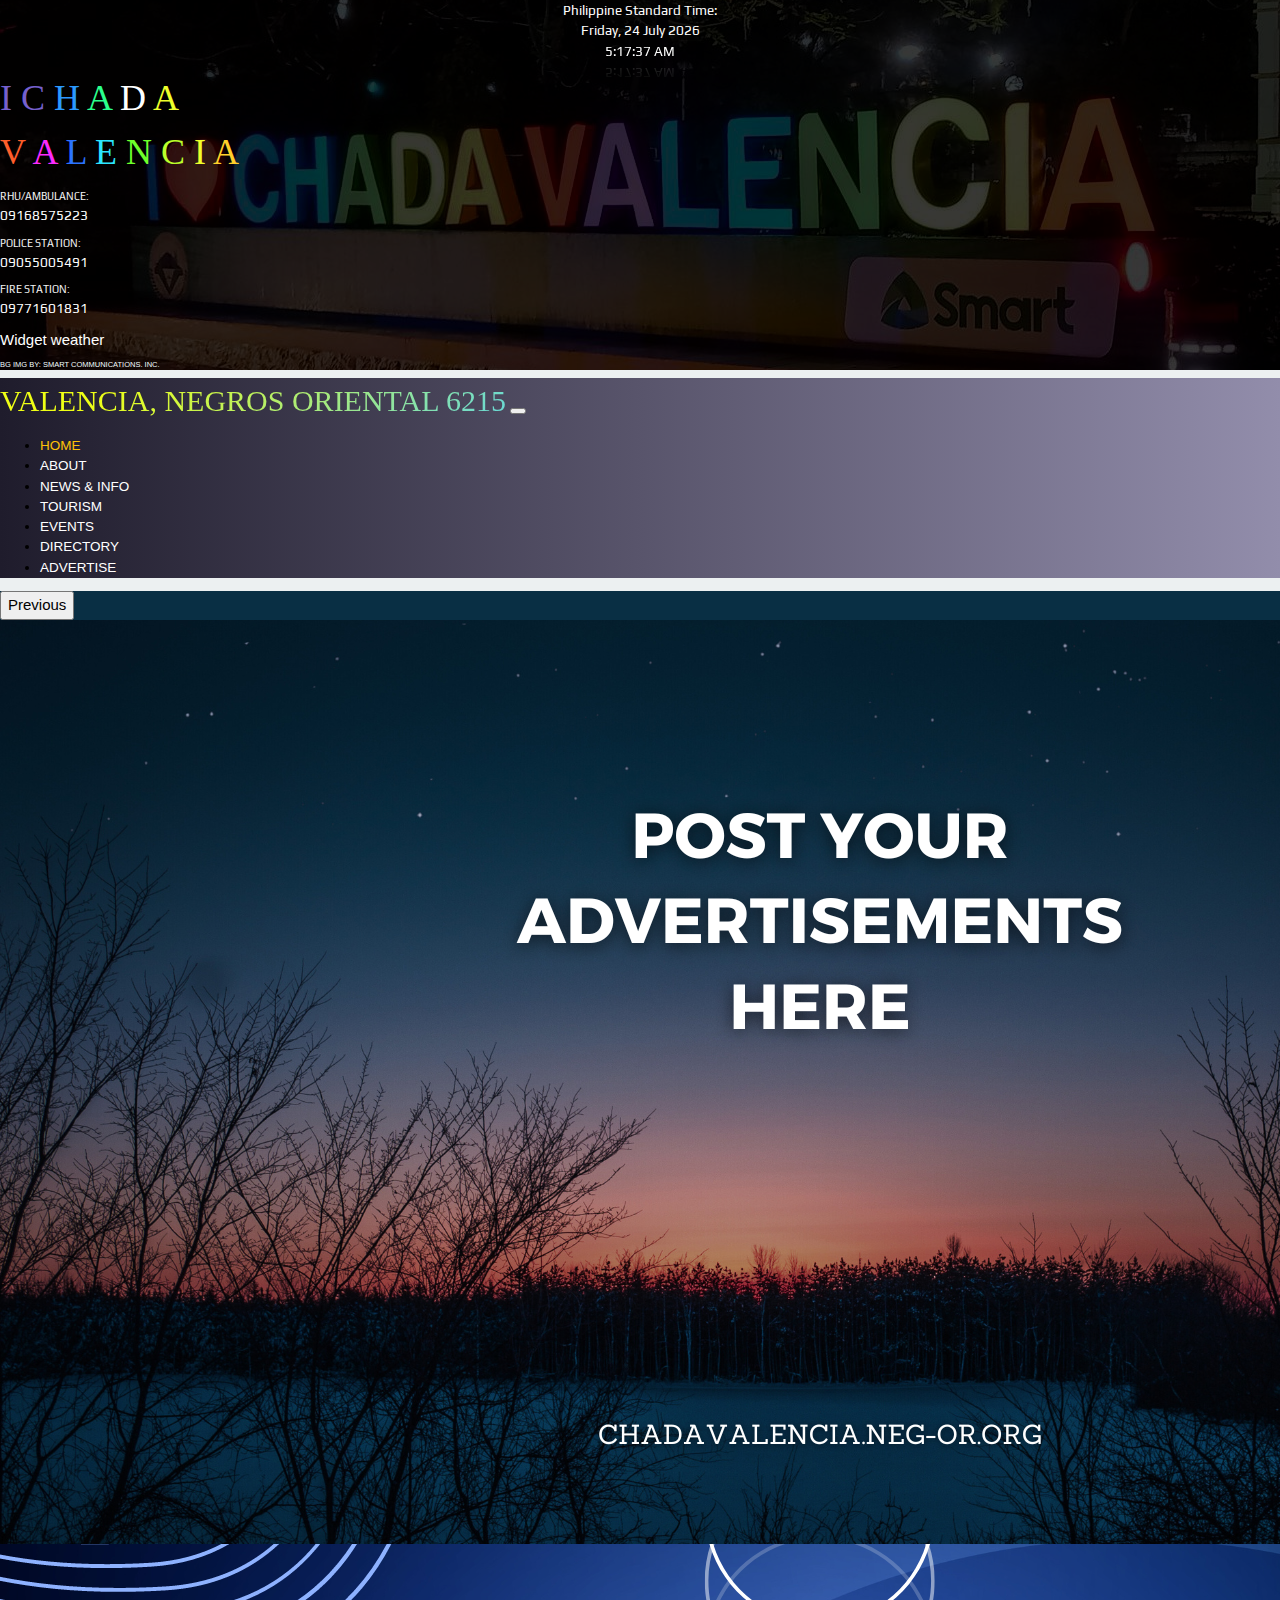
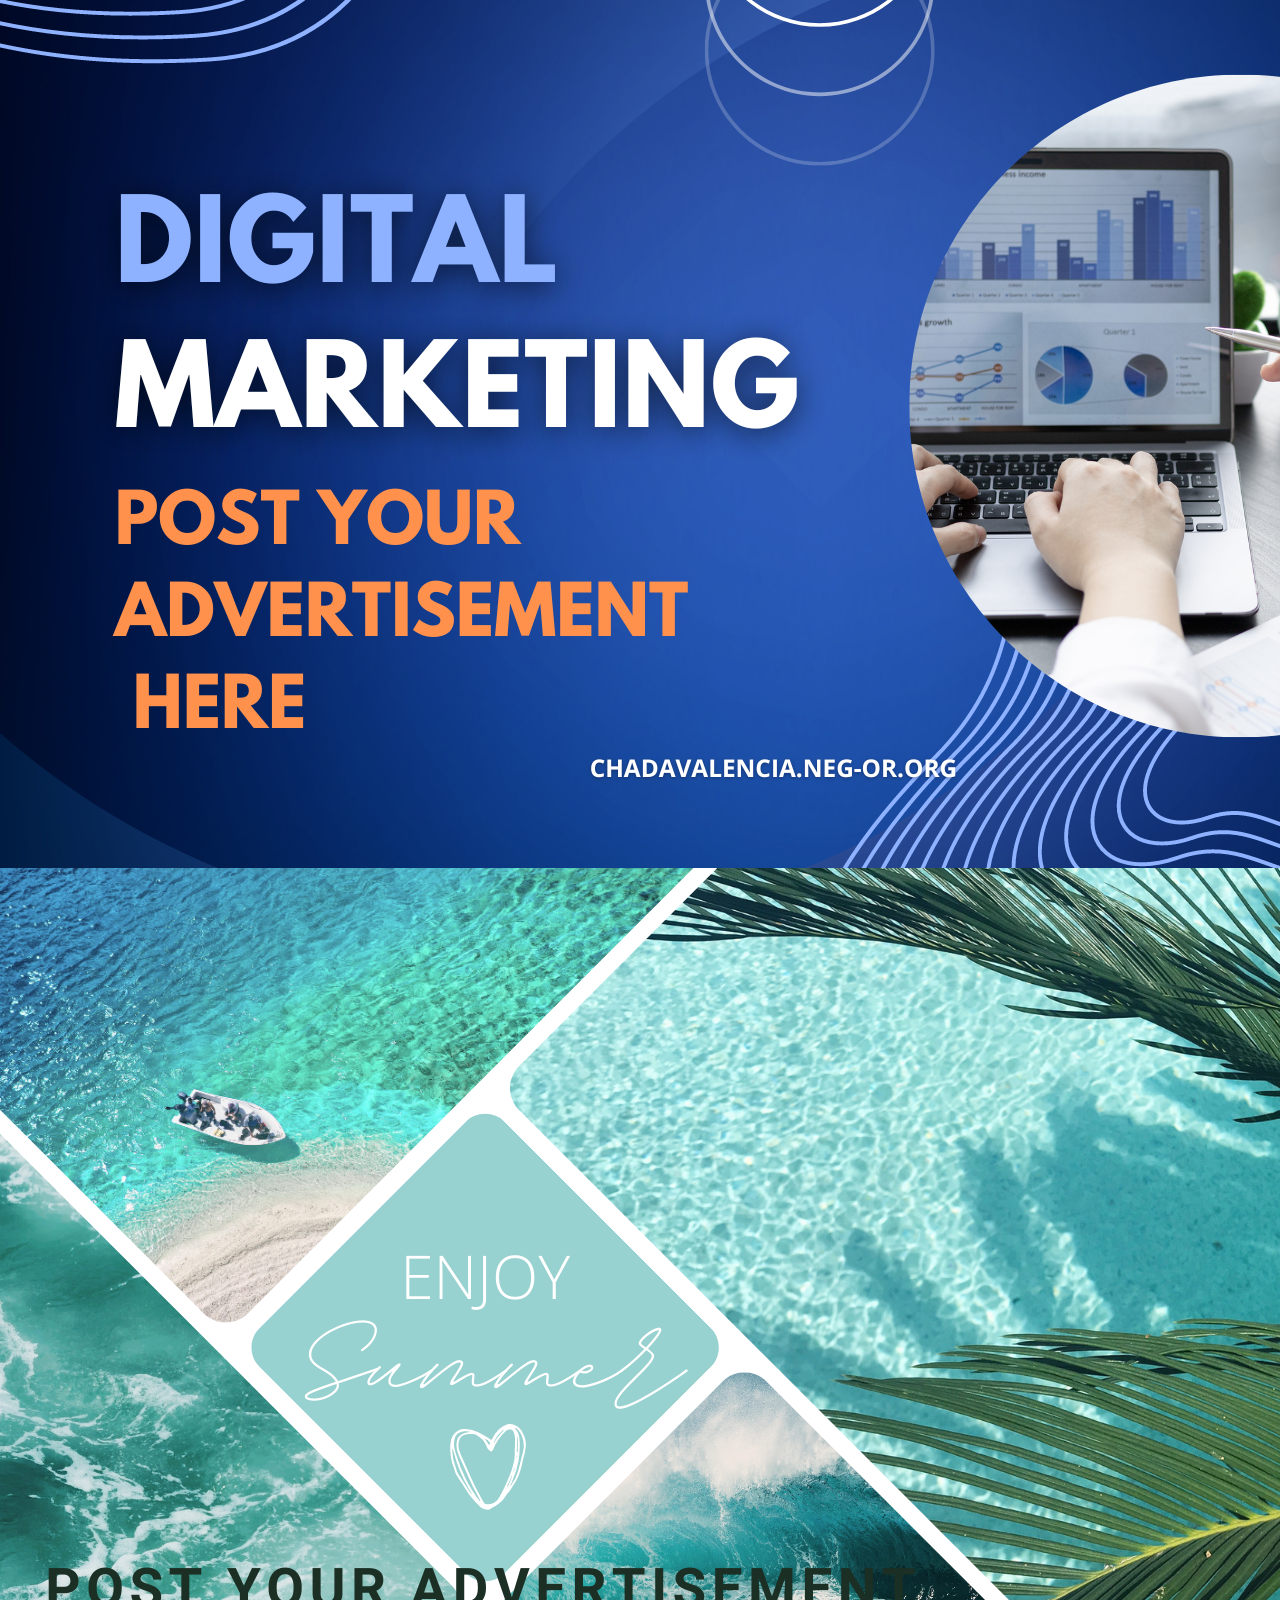
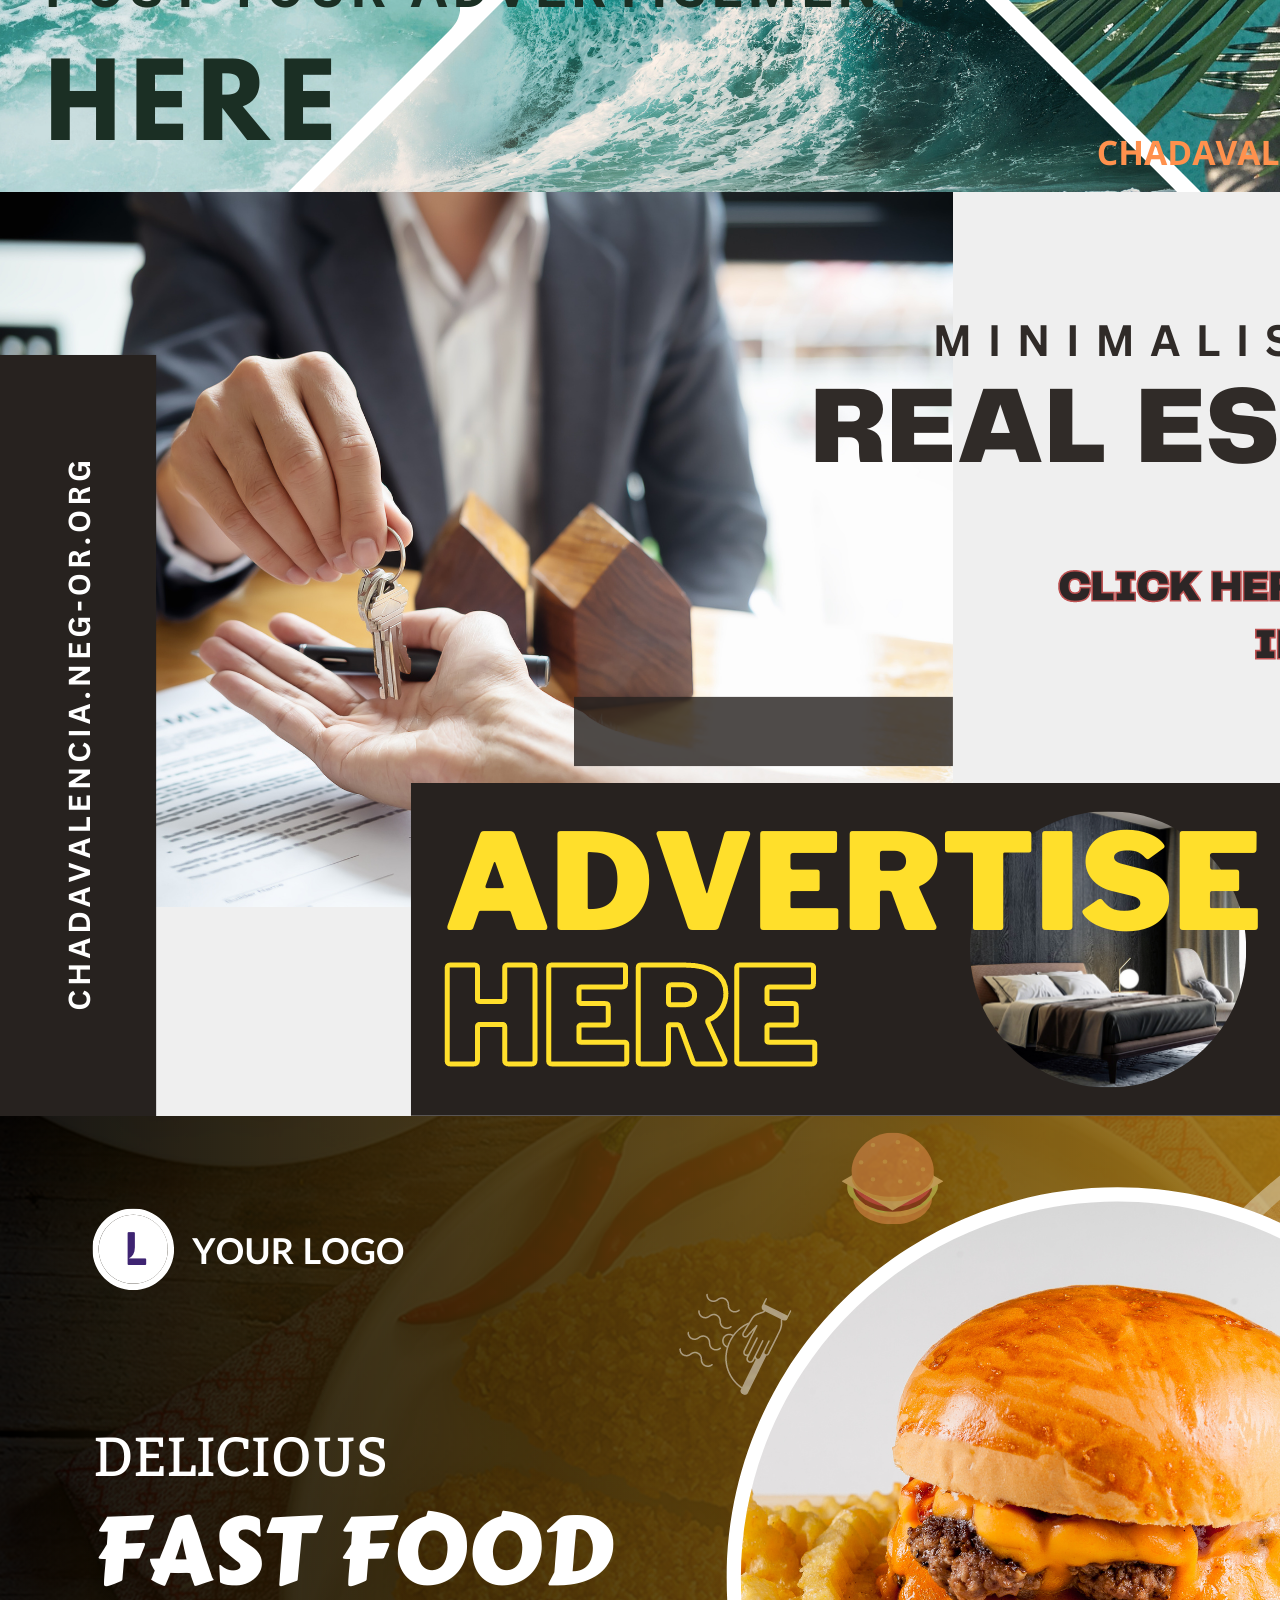
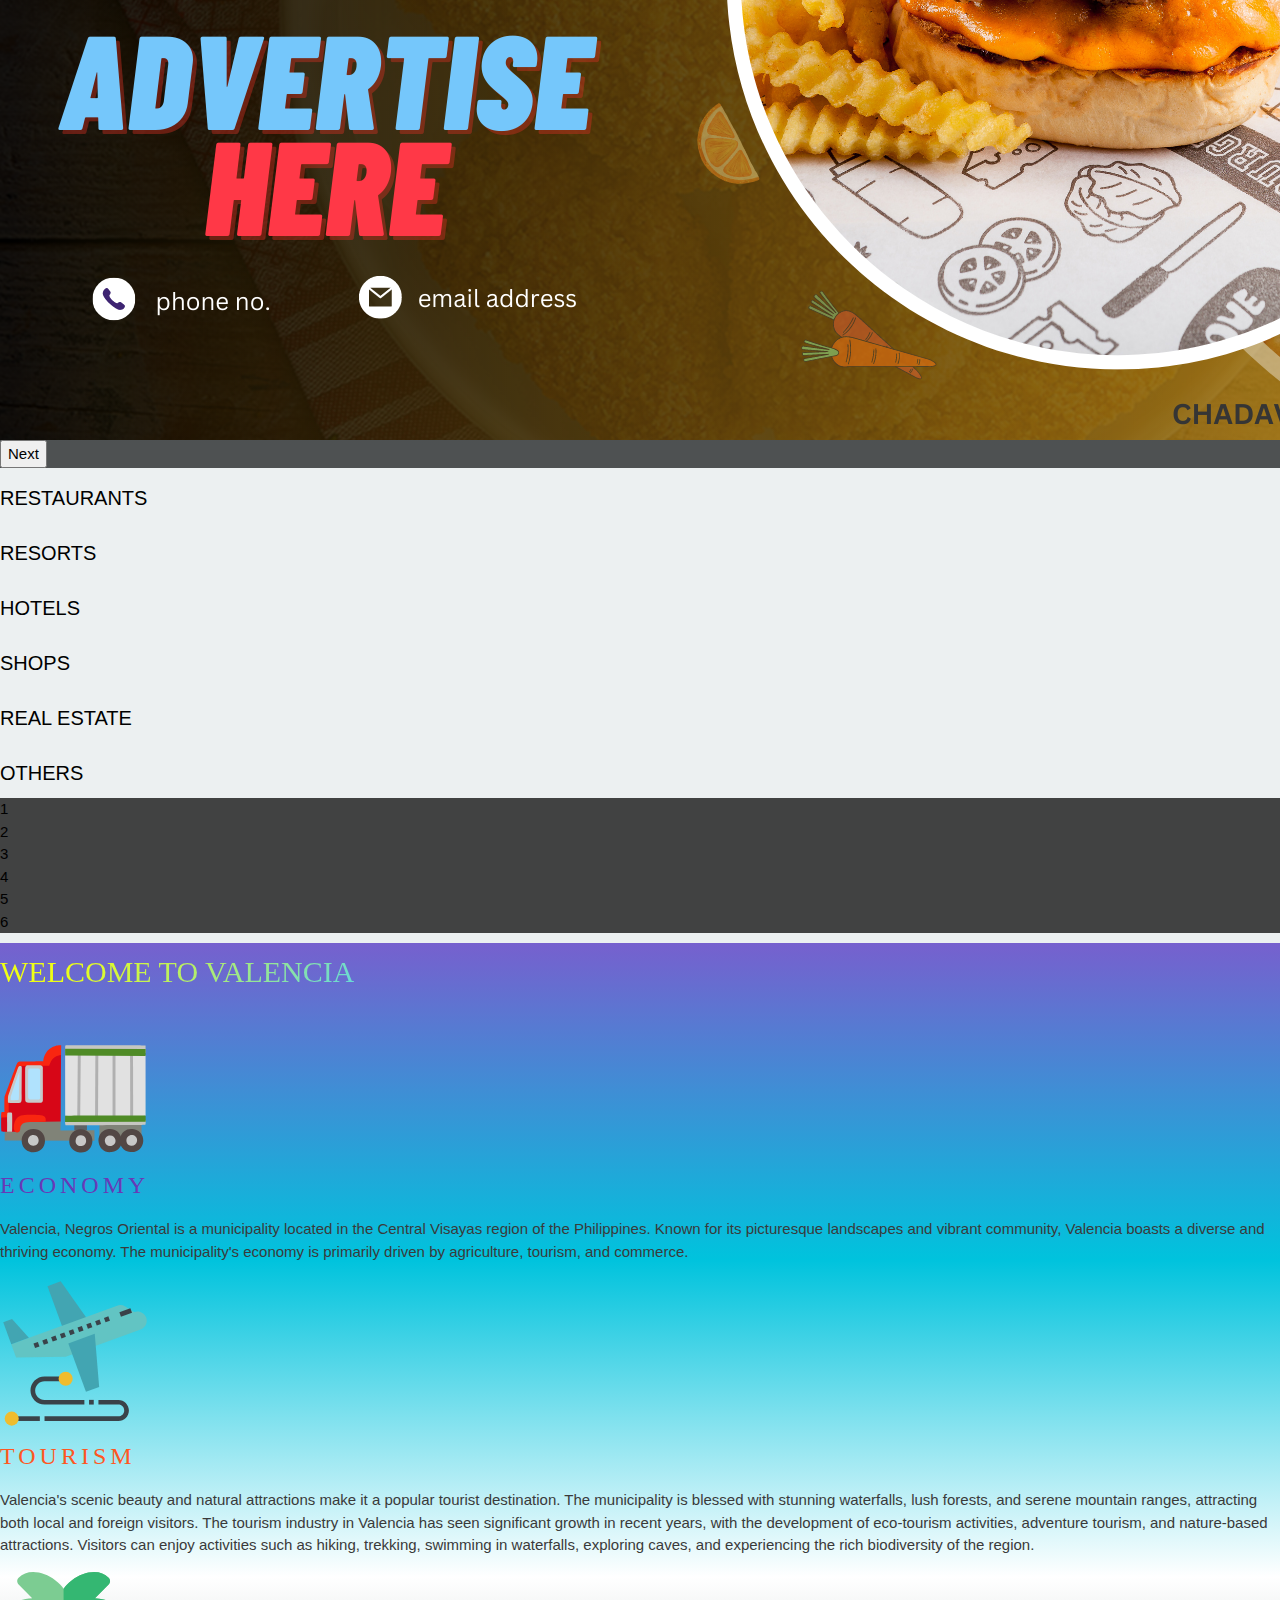
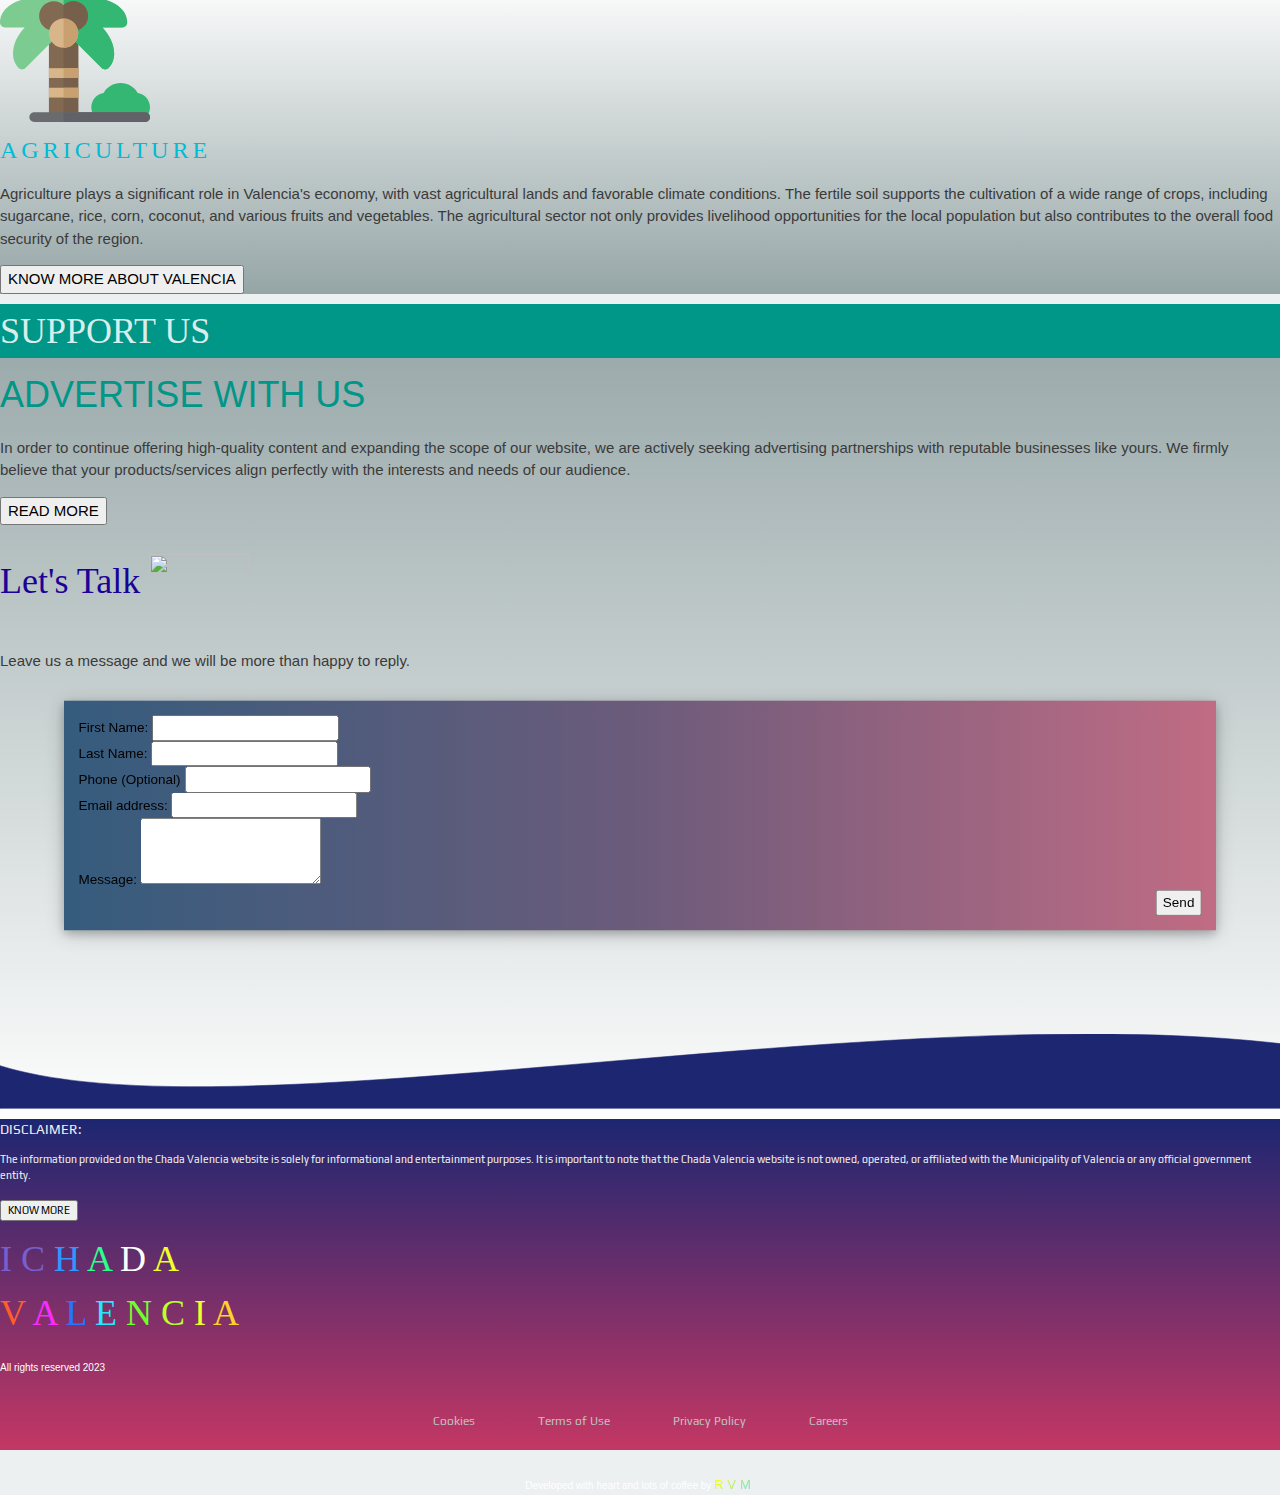
==== index.html @ ac0ce115 "Add files via upload" ====
<!DOCTYPE html>
<html lang="en">

<head>
  <meta charset="UTF-8">
  <meta http-equiv="X-UA-Compatible" content="IE=edge">
  <meta name="viewport" content="width=device-width, initial-scale=1.0">
  <title>CHADA VALENCIA</title>
  <link href="https://fonts.googleapis.com/css2?family=Fredoka+One&family=Play&display=swap" rel="stylesheet">
  <link rel="stylesheet" href="https://fonts.googleapis.com/css?family=Lato">
  <link rel="stylesheet" href="https://fonts.googleapis.com/css?family=Montserrat">
  <link rel="stylesheet" href="https://fonts.googleapis.com/css?family=Oswald">
  <link rel="stylesheet" href="https://fonts.googleapis.com/css?family=Open Sans">
  <link rel="stylesheet" href="https://cdnjs.cloudflare.com/ajax/libs/font-awesome/4.7.0/css/font-awesome.min.css">
  <link rel="stylesheet" href="https://www.w3schools.com/lib/w3-colors-flat.css">
  <link rel="stylesheet" href="https://www.w3schools.com/lib/w3-colors-metro.css">
  <link rel="stylesheet" href="w3.css">
  <link rel="stylesheet" href="valstyles.css">
  <link href="https://cdn.jsdelivr.net/npm/bootstrap@5.3.0-alpha3/dist/css/bootstrap.min.css" rel="stylesheet"
    integrity="sha384-KK94CHFLLe+nY2dmCWGMq91rCGa5gtU4mk92HdvYe+M/SXH301p5ILy+dN9+nJOZ" crossorigin="anonymous">
  <script src="https://cdn.jsdelivr.net/npm/bootstrap@5.3.0-alpha3/dist/js/bootstrap.bundle.min.js"
    integrity="sha384-ENjdO4Dr2bkBIFxQpeoTz1HIcje39Wm4jDKdf19U8gI4ddQ3GYNS7NTKfAdVQSZe"
    crossorigin="anonymous"></script>
  <script src="https://code.jquery.com/jquery-3.5.1.min.js"></script>
  <script src="https://ajax.googleapis.com/ajax/libs/jquery/3.6.4/jquery.min.js"></script>
  <script async src="https://cse.google.com/cse.js?cx=f1340ed61749c436a">
  </script>
  <style>
  </style>
</head>

<body style="background: #ecf0f1;">

  <!-- HEADER -->
  <section>
    <div class="bg-1 container-fluid justify-content-center text-center p-0 mt-0 ">
      <div class="row row-cols-1 px-0 pt-sm-3 pb-0 m-0" style="background: #000000c7;">
        <div class="col col-sm-3 pt-2 w3-animate-opacity" style="font-family: 'Play';">
          <div class="display-date">
            <span style="font-size: 0.9rem;">Philippine Standard Time:</span> <br>
            <span id="day">day</span>,
            <span id="daynum">00</span>
            <span id="month">month</span>
            <span id="year">0000</span>
            <span class="display-time text-center"> </span>
          </div>
  
        </div>
        <div class="col col-sm-6 p-0 m-0">
          <h1 class="fs-1 w3-animate-opacity pt-2" style="font-family: 'Titan One', cursive;">
            <!-- <span class="title-word title-word-1 w3-wide">CHADA</span>&nbsp; 
            <span class="title-word title-word-2 w3-wide">VALENCIA</span>  -->
            <span style="color:#7660ce" class="title-word title-word-4">I</span>
            <span style="color:#7660ce" class="w3-text-red"><i class="bi bi-heart-fill"></i></span>
            <span style="color:#7660ce" class="title-word title-word-1">C</span>
            <span style="color: #2B99FF" class="title-word title-word-2">H</span>
            <span style="color:#2BFF8C" class="title-word title-word-3">A</span>
            <span style="color: #FFFFFF;" class="title-word title-word-4">D</span>
            <span style="color: #EEFF2B;" class="title-word title-word-1">A</span>&nbsp; <br>
            <span style="color: #FF5E2B;" class="title-word title-word-2">V</span>
            <span style="color: #FB2BFF;" class="title-word title-word-3">A</span>
            <span style="color: #2B73FF;" class="title-word title-word-4">L</span>
            <span style="color: #2BE5FF;" class="title-word title-word-1">E</span>
            <span style="color: #6FFF2B;" class="title-word title-word-2">N</span>
            <span style="color: #BBFF2B;" class="title-word title-word-3">C</span>
            <span style="color: #EEFF2B;" class="title-word title-word-4">I</span>
            <span style="color: #FFD02B;" class="title-word title-word-1">A</span>
          </h1>
          <div class="hotline row row-cols-2 w3-text-light-grey p-0 m-0 justify-content-center w3-animate-opacity"
            style="font-family: 'Play', sans-serif;">
            <div class="col col-xl-4">
              <p>RHU/AMBULANCE:<br><span class="hotline-number"><i class="bi bi-telephone-plus"></i> 09168575223</span>
              </p>
            </div>
            <div class="col col-xl-4">
              <p>POLICE STATION:<br><span class="hotline-number"><i class="bi bi-telephone-plus"></i> 09055005491</span>
              </p>
            </div>
            <div class="col col-xl-4">
              <p>FIRE STATION: <br> <span class="hotline-number"><i class="bi bi-telephone-plus"></i> 09771601831</span>
              </p>
            </div>
          </div>
        </div>
        <div class="col col-sm-3 w3-hide-medium w3-hide-small">
          <div id="ww_49232e95bc052" v='1.3' loc='auto'
            a='{"t":"horizontal","lang":"en","sl_lpl":1,"ids":[],"font":"Arial","sl_ics":"one_a","sl_sot":"celsius","cl_bkg":"#FFFFFF00","cl_font":"rgba(255,255,255,1)","cl_cloud":"#d4d4d4","cl_persp":"#2196F3","cl_sun":"#FFC107","cl_moon":"#FFC107","cl_thund":"#FF5722","el_nme":3,"el_whr":3}'>
            <a href="https://weatherwidget.org/" id="ww_49232e95bc052_u" target="_blank">Widget weather</a>
          </div>
          <script async src="https://app1.weatherwidget.org/js/?id=ww_49232e95bc052"></script>
  
        </div>
        <div class="container-fluid w3-animate-right">
          <p class="position-absolute bottom-0 end-0 m-0" style=" font-size: 0.5rem; color: #f2fcfe;">BG IMG BY: SMART
            COMMUNICATIONS. INC.</p>
        </div>
      </div>
    </div>
  
    <!-- NAVBAR -->
    <nav class="navbar sticky-top navbar-expand-lg m-0" style="background: linear-gradient(to right,  #1f1c2c, #928dab);">
      <div class="container-fluid">
        <a class="navbar-brand me-sm-5 fs-6 animate-charcter" href="#"
          style="font-family: 'Titan One';">VALENCIA, NEGROS ORIENTAL 6215</a>
        <button class="navbar-toggler w3-text-amber" type="button" data-bs-toggle="collapse"
          data-bs-target="#navbarTogglerDemo02" aria-controls="navbarTogglerDemo02" aria-expanded="false"
          aria-label="Toggle navigation">
          <span class="navbar-toggler-icon"></span>
        </button>
        <div class="collapse navbar-collapse justify-content-center" id="navbarTogglerDemo02">
          <ul class="navbar-nav me-auto me-sm-0   mb-2 mb-lg-0" style="font-size: 0.9rem;">
            <li class="nav-item me-xl-4">
              <a class="nav-link active w3-text-amber" aria-current="page" href="index.html">HOME</a>
            </li>
            <li class="nav-item me-xl-4">
              <a class="nav-link w3-hover-text-amber" href="about.html">ABOUT</a>
            </li>
            <li class="nav-item me-xl-4">
              <a class="nav-link w3-hover-text-amber" href="#">NEWS & INFO</a>
            </li>
            <li class="nav-item me-xl-4">
              <a class="nav-link w3-hover-text-amber" href="#">TOURISM</a>
            </li>
            <li class="nav-item me-xl-4">
              <a class="nav-link w3-hover-text-amber" href="#">EVENTS</a>
            </li>
            <li class="nav-item me-xl-4">
              <a class="nav-link w3-hover-text-amber" href="#">DIRECTORY</a>
            </li>
            <li class="nav-item me-xl-4">
              <a class="nav-link w3-hover-text-amber" href="adterms.html">ADVERTISE</a>
            </li>
          </ul>
          <div class=" justify-content-end ms-sm-5">
            <div class="gcse-search"></div>
            <style type="text/css">
              .cse .gsc-control-cse,
              .gsc-control-cse {
                padding: 0em;
                background: transparent;
                border: 0px;
              }
            </style>
          </div>
        </div>
  
      </div>
    </nav>
  
  </section>

  <!-- BODY -->
  <section>
    <div class="container-fluid position-relative" style="background: linear-gradient(to bottom, #1c92d2, #f2fcfe);">
      <div class="row justify-content-center">
        <div class="col col-sm-2 w3-hide-small w3-hide-medium" style="background: rgba(0, 0, 0, 0.678);">
          <button class="carousel-control-prev" type="button" data-bs-target="#carouselExampleAutoplaying"
              data-bs-slide="prev">
              <span class="carousel-control-prev-icon" aria-hidden="true"></span>
              <span class="visually-hidden">Previous</span>
            </button>
  
        </div>
        <div class="col col-sm-8 p-0 m-0 w3-animate-opacity">
          <div id="carouselExampleAutoplaying" class="carousel slide" data-bs-ride="carousel" data-bs-pause="false">
            <div class="carousel-inner">
              <div class="carousel-item active">
                <img src="img/ad-1.png" class="d-block w-100" alt="...">
              </div>
              <div class="carousel-item">
                <img src="img/ad-2.png" class="d-block w-100" alt="...">
              </div>
              <div class="carousel-item">
                <img src="img/ad-3.png" class="d-block w-100" alt="...">
              </div>
              <div class="carousel-item">
                <img src="img/ad-4.png" class="d-block w-100" alt="...">
              </div>
              <div class="carousel-item">
                <img src="img/ad-5.png" class="d-block w-100" alt="...">
              </div>
            </div>
            <button class="carousel-control-prev w3-hide-large" type="button" data-bs-target="#carouselExampleAutoplaying"
              data-bs-slide="prev">
              <span class="carousel-control-prev-icon" aria-hidden="true"></span>
              <span class="visually-hidden">Previous</span>
            </button>
            <button class="carousel-control-next w3-hide-large" type="button" data-bs-target="#carouselExampleAutoplaying"
              data-bs-slide="next">
              <span class="carousel-control-next-icon" aria-hidden="true"></span>
              <span class="visually-hidden">Next</span>
            </button>
          </div>
        </div>
        <div class="col col-sm-2 w3-hide-small w3-hide-medium" style="background: rgba(0, 0, 0, 0.678);">
          <button class="carousel-control-next" type="button" data-bs-target="#carouselExampleAutoplaying"
              data-bs-slide="next">
              <span class="carousel-control-next-icon" aria-hidden="true"></span>
              <span class="visually-hidden">Next</span>
            </button>
        </div>
      </div>
  
    </div>
  
    <div class="container-fluid  px-0 m-0" id="accordionFlushExample">
      <div class=" nav row-cols-2 row-cols-sm-4 justify-content-center text-center p-0 m-0 w3-metro-darken">
        <div class="nav-item col col-sm-2 val-mid-nav px-0 m-0 accordion-item" style="padding-top: 5px;">
          <h4 class="nav-link text-white collapsed" type="button" data-bs-toggle="collapse"
            data-bs-target="#flush-collapseOne" aria-expanded="false" aria-controls="flush-collapseOne">
            RESTAURANTS
          </h4>
        </div>
  
        <div class="nav-item col col-sm-2 val-mid-nav px-0 m-0 accordion-item " style="padding-top: 5px;">
          <h4 class="nav-link text-white collapsed" type="button" data-bs-toggle="collapse"
            data-bs-target="#flush-collapseTwo" aria-expanded="false" aria-controls="flush-collapseOne">
            RESORTS
          </h4>
        </div>
        <div class="nav-item col col-sm-2 val-mid-nav px-0 m-0 accordion-item " style="padding-top: 5px;">
          <h4 class="nav-link text-white collapsed" type="button" data-bs-toggle="collapse"
            data-bs-target="#flush-collapseThree" aria-expanded="false" aria-controls="flush-collapseOne">
            HOTELS
          </h4>
        </div>
        <div class="nav-item col col-sm-2 val-mid-nav px-0 m-0 accordion-item " style="padding-top: 5px;">
          <h4 class="nav-link text-white collapsed" type="button" data-bs-toggle="collapse"
            data-bs-target="#flush-collapseFour" aria-expanded="false" aria-controls="flush-collapseOne">
            SHOPS
          </h4>
        </div>
        <div class="nav-item col col-sm-2 val-mid-nav px-0 m-0 accordion-item " style="padding-top: 5px;">
          <h4 class="nav-link text-white collapsed" type="button" data-bs-toggle="collapse"
            data-bs-target="#flush-collapseFive" aria-expanded="false" aria-controls="flush-collapseOne">
            REAL ESTATE
          </h4>
        </div>
        <div class="nav-item col col-sm-2 val-mid-nav px-0 m-0 accordion-item " style="padding-top: 5px;">
          <h4 class="nav-link text-white collapsed" type="button" data-bs-toggle="collapse"
            data-bs-target="#flush-collapseSix" aria-expanded="false" aria-controls="flush-collapseOne">
            OTHERS
          </h4>
        </div>
      </div>
      <div id="flush-collapseOne" class="accordion-collapse collapse text-white justify-content-center text-center"
        data-bs-parent="#accordionFlushExample" style="background-color: #000000b9;">
        <div class="accordion-body p-5">
          1
        </div>
      </div>
      <div id="flush-collapseTwo" class="accordion-collapse collapse text-white justify-content-center text-center"
        data-bs-parent="#accordionFlushExample" style="background-color: #000000b9;">
        <div class="accordion-body p-5">
          2
        </div>
      </div>
      <div id="flush-collapseThree" class="accordion-collapse collapse text-white justify-content-center text-center"
        data-bs-parent="#accordionFlushExample" style="background-color: #000000b9;">
        <div class="accordion-body p-5">
          3
        </div>
      </div>
      <div id="flush-collapseFour" class="accordion-collapse collapse text-white justify-content-center text-center"
        data-bs-parent="#accordionFlushExample" style="background-color: #000000b9;">
        <div class="accordion-body p-5">
          4
        </div>
      </div>
      <div id="flush-collapseFive" class="accordion-collapse collapse text-white justify-content-center text-center"
        data-bs-parent="#accordionFlushExample" style="background-color: #000000b9;">
        <div class="accordion-body p-5">
          5
        </div>
      </div>
      <div id="flush-collapseSix" class="accordion-collapse collapse text-white justify-content-center text-center"
        data-bs-parent="#accordionFlushExample" style="background-color: #000000b9;">
        <div class="accordion-body p-5">
          6
        </div>
      </div>
    </div>
  
    <div class="container-fluid" style="background: linear-gradient(to top, #95a5a6, #FFFFFF, #00c3dd, #7660ce);">
      <div class="row row-cols-1 p-2 pt-sm-5 justify-content-center">
        <div class="col text-center w3-text-light-grey py-5 px-0">
          <h1 style="font-family: 'Cherry Bomb One', cursive;">
           <span class="animate-charcter px-2 border border-3 rounded fs-1">WELCOME TO VALENCIA</span> 
          </h1>
        </div>
        <div class="col col-sm-8 col-xl-4 p-2 p-sm-3 text-center">
          <h1 class="w3-animate-bottom"><img src="img/cargo.svg" alt="" width="150" height="150"></h1>
          <h3 class="w3-wide w3-text-deep-purple fs-1 w3-animate-left" style="font-family: 'Passion One', cursive;">
            ECONOMY
          </h3>
          <p class="w3-text-dark-gray fs-6 w3-animate-bottom">
            Valencia, Negros Oriental is a municipality located in the Central Visayas region of the Philippines. Known
            for its picturesque landscapes and vibrant community, Valencia boasts a diverse and thriving economy. The
            municipality's economy is primarily driven by agriculture, tourism, and commerce.
          </p>
        </div>
        <div class="col col-sm-8 col-xl-4 p-2 p-sm-3 text-center">
          <h1 class="w3-animate-bottom"><img src="img/plane.svg" alt="" width="150" height="150"></h1>
          <h3 class="w3-wide w3-text-deep-orange fs-1 w3-animate-top" style="font-family: 'Passion One', cursive;">
            TOURISM
          </h3>
          <p class="w3-text-dark-gray fs-6 w3-animate-bottom">
            Valencia's scenic beauty and natural attractions make it a popular tourist destination. The municipality is
            blessed with stunning waterfalls, lush forests, and serene mountain ranges, attracting both local and foreign
            visitors. The tourism industry in Valencia has seen significant growth in recent years, with the development
            of eco-tourism activities, adventure tourism, and nature-based attractions. Visitors can enjoy activities such
            as hiking, trekking, swimming in waterfalls, exploring caves, and experiencing the rich biodiversity of the
            region.
          </p>
        </div>
        <div class="col col-sm-8 col-xl-4 p-2 p-sm-3 text-center">
          <h1 class="w3-animate-bottom">
            <img src="img/coconut.svg" alt="" width="150" height="150">
          </h1>
          <h3 class="w3-wide w3-text-cyan fs-1 w3-animate-right" style="font-family: 'Passion One', cursive;">
            AGRICULTURE
          </h3>
          <p class="w3-text-dark-gray fs-6 w3-animate-bottom">
            Agriculture plays a significant role in Valencia's economy, with vast agricultural lands and favorable climate
            conditions. The fertile soil supports the cultivation of a wide range of crops, including sugarcane, rice,
            corn, coconut, and various fruits and vegetables. The agricultural sector not only provides livelihood
            opportunities for the local population but also contributes to the overall food security of the region.
          </p>
        </div>
      </div>
      <div class="container-fluid justify-content-center text-center">
        <div class="row row-cols-1 justify-content-center">
          <div class="col pb-5">
            <a href="about.html" target="_parent"><button class="btn btn-primary">KNOW MORE ABOUT VALENCIA</button></a>
          </div>
        </div>
      </div>
    </div>
  
  
  
    <div class="container-fluid justify-content-center"
      style="background: linear-gradient(to bottom, #95a5a6, #FFFFFF); padding-bottom: 15%; margin-bottom: -100px;">
      <div class="row row-cols-1 justify-content-center py-5">
        <div class="col-8 col-sm-6 border-bottom border-5 border-warning">
  
        </div>
      </div>
      <div class="row row-cols-1 justify-content-center text-center p-2 pt-5">
        <div class="col col-xl-3">
          <h1 class="border border-2 border-gray rounded"
            style="font-family: 'Titan One', cursive; background-color: #009688; color: rgba(255, 255, 255, 0.842);">
            SUPPORT US</h1>
        </div>
      </div>
      <div class="row row-cols-1 py-5">
        <div class="col col-sm-6 text-center p-xl-5">
          <div class="px-xl-5">
            <h1 class="w3-text-teal">ADVERTISE WITH US <i class="bi bi-clipboard-check"></i></h1>
            <p class="w3-text-dark-gray">
              In order to continue offering high-quality content and expanding the scope of our website, we are actively
              seeking advertising partnerships with reputable businesses like yours. We firmly believe that your
              products/services align perfectly with the interests and needs of our audience.
            </p>
          </div>
  
          <div> <a href="adterms.html" target="_parent"><button class="btn btn-primary">READ MORE</button></a> </div>
        </div>
  
        <div class="col col-sm-6">
          <div class=" text-center ">
            <h1 style="font-family:cursive; color: #1a0296;">
              Let's Talk <span><img src="img/chat-svgrepo-com.svg" width="100" height="100" class="w3-image" alt=""></span>
            </h1>
            <p class="w3-text-dark-gray">
              Leave us a message and we will be more than happy to reply.
            </p>
          </div>
          <form class="w3-container w3-card-4 w3-padding-16 reveal rounded"
            style="scale: 0.9; background: linear-gradient(to right, #355c7d, #6c5b7b, #c06c84);"
            action="https://formsubmit.co/5520477b36b684ac3fd8f4d8870df9bc" method="POST" target="_blank">
            <input type="text" name="_honey" style="display: none;">
            <input type="hidden" name="_captcha" value="false">
            <div class="row row-cols-1">
              <div class="col-md-4  mb-3">
                <label for="firstName" class="form-label text-white">First Name:</label>
                <input type="text" class="form-control" name="First&nbsp;Name" id="firstName" placeholder="" required>
              </div>
              <div class="col-md-4 mb-3">
                <label for="lastName" class="form-label text-white">Last Name:</label>
                <input type="text" class="form-control" name="Last&nbsp;Name" id="lastName" placeholder="" required>
              </div>
              <div class="col-md-4 mb-3">
                <label for="phone" class="form-label text-white">Phone (Optional)</label>
                <input type="" class="form-control" name="Phone&nbsp;Number" id="phone" placeholder="">
              </div>
            </div>
            <div class="mb-3">
              <label for="exampleFormControlInput1" class="form-label text-white">Email address:</label>
              <input type="email" class="form-control" name="Email&nbsp;Address" id="exampleFormControlInput1"
                placeholder="" required>
            </div>
            <div class="mb-3">
              <label for="message" class="form-label text-white">Message:</label>
              <textarea class="form-control" name="Message" id="message" rows="3" required></textarea>
            </div>
            <!-- <input class="w3-check" type="checkbox" checked name="Like">
                <label>I Like it!</label> -->
            <button type="submit" class="btn btn-danger w3-right w3-theme">Send</button>
          </form>
        </div>
      </div>
    </div>
  
  
  </section>

  <!-- FOOTER -->
  <section>
    <div class="container-fluid m-0 p-0">
      <svg xmlns="http://www.w3.org/2000/svg" viewBox="-117 -13.9399 240 13.94" style="margin-bottom: -10px;">
        <path d="M 0 0 H 146 V -8 C 74 -27 -69 7 -117 -8 V 0 H 0" stroke="#1d2671" stroke-width="0.1" fill="#1d2671" />
      </svg>
    </div>
    <footer class="py-5" style="background: linear-gradient(to top, #c33764, #1d2671);">
      <div class="container-fluid">
        <div class="row row-cols-1">
          <div class="w3-text-light-grey col col-sm-4 p-md-4 justify-content-center" style="font-family: 'Play', sans-serif, cursive;">
            <div class="justify-content-center p-2 p-sm-4 border rounded border-3 border-white">
              <p class=" text-center" style="font-size: 0.9em;">DISCLAIMER:
              </p>
              <p class=" justify-content-center text-center m-0" style="font-size: 0.7em;">
                The information provided on the Chada Valencia website is solely for informational and entertainment
                purposes. It is important to note that the Chada Valencia website is not owned, operated, or affiliated
                with
                the Municipality of Valencia or any official government entity. <br> <br> <a href="disclaimer.html"><button class="btn btn-primary btn-sm">KNOW MORE</button></a>
              </p>
            </div>
  
          </div>
          <div class="col col-sm-4 justify-content-center text-center pt-5" style="white-space: nowrap;">
            <h1 class="fs-1" style="font-family: 'Titan One', cursive;">
              <!-- <span class="title-word title-word-1 w3-wide">CHADA</span>&nbsp; 
            <span class="title-word title-word-2 w3-wide">VALENCIA</span>  -->
              <span style="color:#7660ce" class="title-word title-word-4">I</span>
              <span style="color:#7660ce" class="w3-text-red"><i class="bi bi-heart-fill"></i></span>
              <span style="color:#7660ce" class="title-word title-word-1">C</span>
              <span style="color: #2B99FF" class="title-word title-word-2">H</span>
              <span style="color:#2BFF8C" class="title-word title-word-3">A</span>
              <span style="color: #FFFFFF;" class="title-word title-word-4">D</span>
              <span style="color: #EEFF2B;" class="title-word title-word-1">A</span>&nbsp; <br>
              <span style="color: #FF5E2B;" class="title-word title-word-2">V</span>
              <span style="color: #FB2BFF;" class="title-word title-word-3">A</span>
              <span style="color: #2B73FF;" class="title-word title-word-4">L</span>
              <span style="color: #2BE5FF;" class="title-word title-word-1">E</span>
              <span style="color: #6FFF2B;" class="title-word title-word-2">N</span>
              <span style="color: #BBFF2B;" class="title-word title-word-3">C</span>
              <span style="color: #EEFF2B;" class="title-word title-word-4">I</span>
              <span style="color: #FFD02B;" class="title-word title-word-1">A</span>
            </h1>
            <p>
              <span class="w3-text-white" style="font-size: x-small;">All rights reserved <i class="bi bi-c-circle"></i>
                2023 </span>
            </p>
          </div>
          <div class="col col-sm-4">
  
          </div>
        </div>
      </div>
      <div class="container-fluid">
        <div class="footer">
          <div class="footer-row">
            <ul>
              <li><a href="cookies.html">Cookies</a></li>
              <li><a href="terms.html" target="_parent">Terms of Use</a></li>
              <li><a href="privacy.html">Privacy Policy</a></li>
              <li><a href="#">Careers</a></li>
            </ul>
          </div>
        </div>
      </div>
    </footer>
    <div class="w3-center w3-flat-alizarin">
      <p class="w3-text-white" style="margin-bottom: 0; font-size: x-small;">Developed with heart and lots of coffee by
        <span class="animate-charcter w3-wide" style="font-size: small;">RVM</span>
      </p>
    </div>
  
  </section>
  <script>
    const displayTime = document.querySelector(".display-time");
    // Time
    function showTime() {
      let time = new Date();
      displayTime.innerText = time.toLocaleTimeString("en-US", { hour12: true });
      setTimeout(showTime, 1000);
    }

    showTime();

    // Date
    function updateDate() {
      let today = new Date();

      // return number
      let dayName = today.getDay(),
        dayNum = today.getDate(),
        month = today.getMonth(),
        year = today.getFullYear();

      const months = [
        "January",
        "February",
        "March",
        "April",
        "May",
        "June",
        "July",
        "August",
        "September",
        "October",
        "November",
        "December",
      ];
      const dayWeek = [
        "Sunday",
        "Monday",
        "Tuesday",
        "Wednesday",
        "Thursday",
        "Friday",
        "Saturday",
      ];
      // value -> ID of the html element
      const IDCollection = ["day", "daynum", "month", "year"];
      // return value array with number as a index
      const val = [dayWeek[dayName], dayNum, months[month], year];
      for (let i = 0; i < IDCollection.length; i++) {
        document.getElementById(IDCollection[i]).firstChild.nodeValue = val[i];
      }
    }

    updateDate();

  </script>
</body>

</html>
---- valstyles.css ----
.val-mid-nav:hover{
  background-color: aqua;
  transition: 0.3s all ease;
  cursor: pointer;
}


.title-word {
  animation: color-animation 4s linear infinite;
  
}

.title-word-1 {
  --color-1: #dddf53;
  --color-2: #3D8DAE;
  --color-3: #E4A9A8;
  --color-4: #fc2e2a;
}

.title-word-2 {
  --color-1: #e02421;
  --color-2: #34c6da;
  --color-3: #38d13f;
  --color-4: #ACCFCB;
}

.title-word-3 {
  --color-1: #ACCFCB;
  --color-2: #a834a2;
  --color-3: #ACCFCB;
  --color-4: #d1d40b;
}

.title-word-4 {
  --color-2: #64b81f;
  --color-1: #3D8DAE;
  --color-2: #DF8453;
  --color-4: #e94e4b;
}

@keyframes color-animation {
  0%    {color: var(--color-1)}
  32%   {color: var(--color-2)}
  33%   {color: var(--color-4)}
  65%   {color: var(--color-3)}
  66%   {color: var(--color-1)}
  99%   {color: var(--color-4)}
  100%  {color: var(--color-2)}
}

.display-date {
  color: #ffffff;;
  text-align: center;
  font-size: 0.9rem;
}

.display-time {
  display: block;
  font-size: 0.9rem;
  color: #ffffff;
  transition: ease-in-out 0.1s;
  transition-property: background, box-shadow, color;
  -webkit-box-reflect: below 2px
    linear-gradient(transparent, rgba(255, 255, 255, 0.171));
}



.bg-1{

  background-image: url('img/smart-chadaval-cover.jpg');
  background-size: cover;
  background-repeat: no-repeat;
  background-position:center;
}
.animate-charcter {
  text-transform: uppercase;
  background-image: linear-gradient(-225deg,
      #efff15 10%,
      #50d2fa 59%,
      #ffa113 67%,
      #6aff13 87%,
      #a6ff00 100%);
  background-size: auto auto;
  background-clip: border-box;
  background-size: 200% auto;
  color: #fff;
  background-clip: text;
  -webkit-text-fill-color: transparent;
  -webkit-background-clip: text;
  -webkit-text-fill-color: transparent;
  animation: textclip 2s linear infinite;
  font-size: 30px;
}
@keyframes textclip {
  to {
    background-position: 200% center;
  }
}

.hotline{
  font-size: 0.7rem!important;
}
.hotline-number{
  font-size: 0.9rem!important;
  color: white;
}


@media screen and (max-width: 700px){
  .display-date, .display-time{

    display: inline-block;
  }
  .hotline{
    font-size: 0.7rem!important;
  }
  .hotline-number{
    font-size: 0.8rem!important;
  }
}
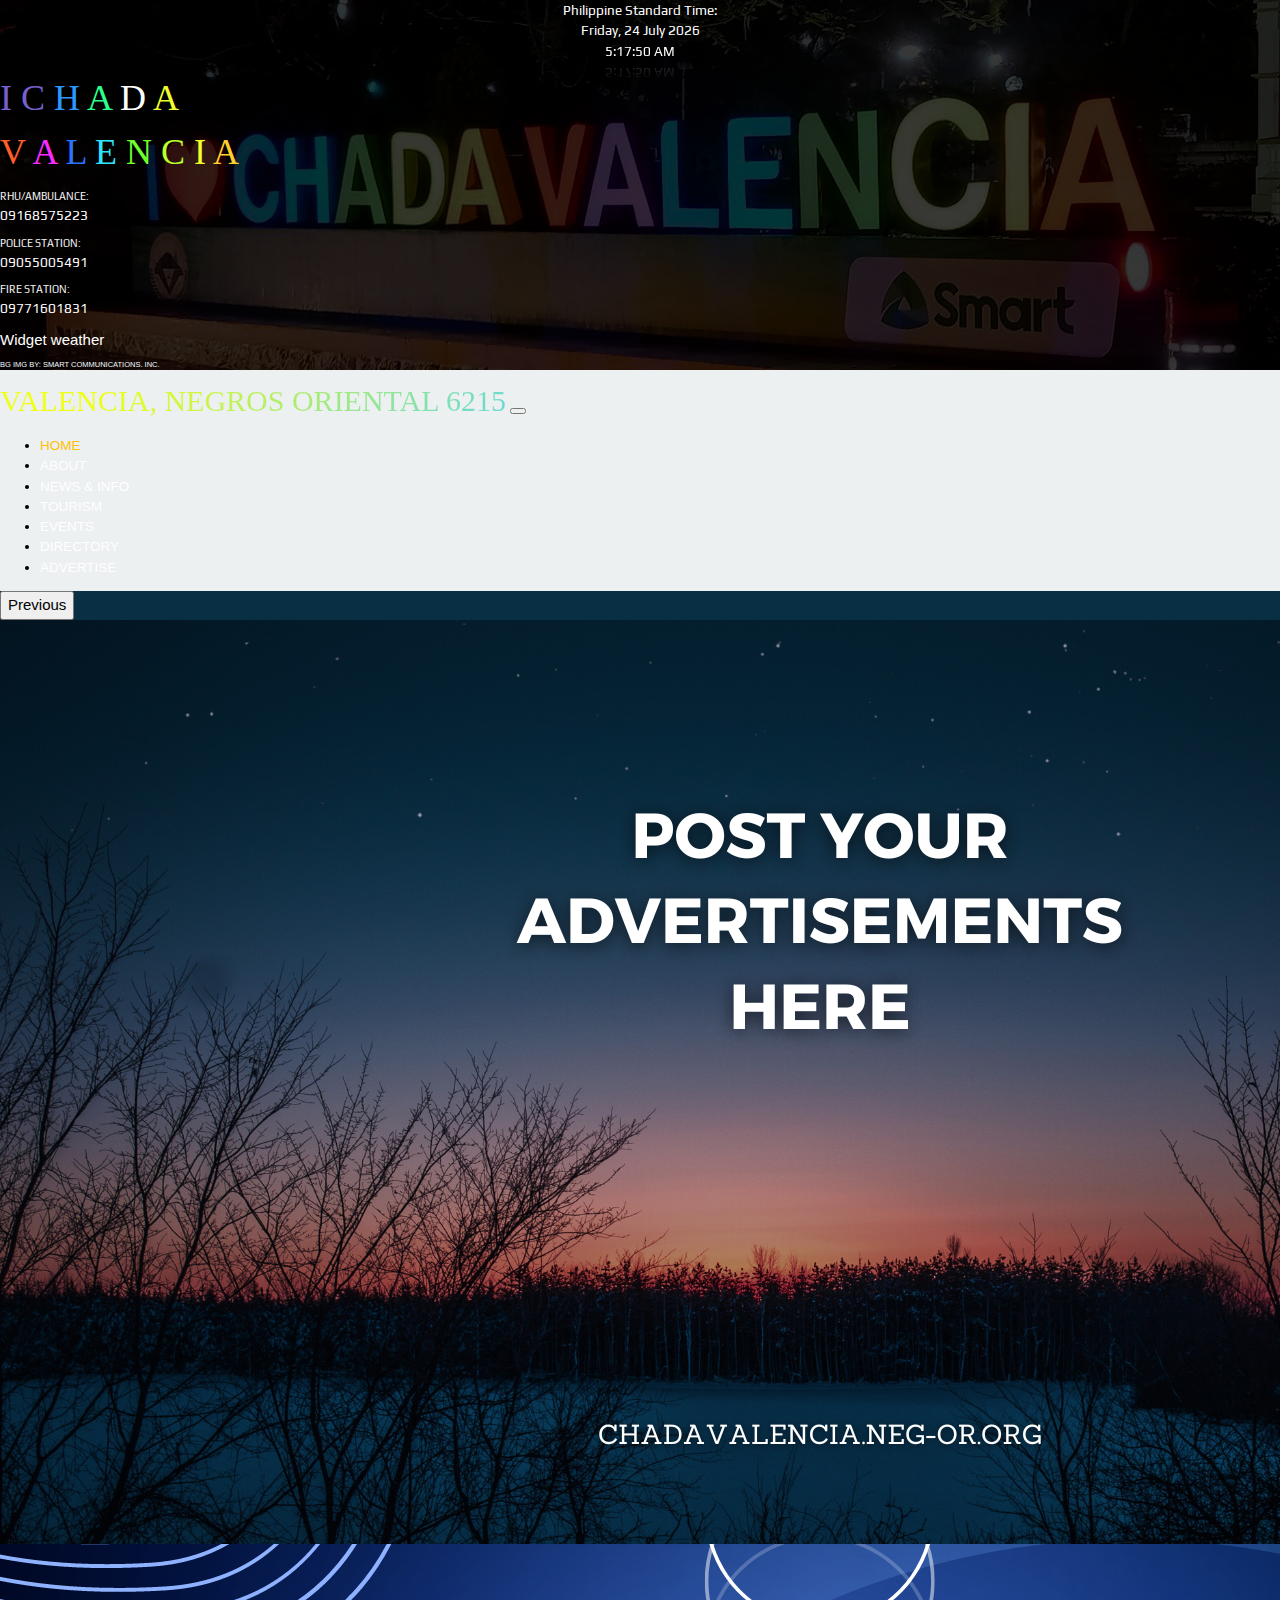
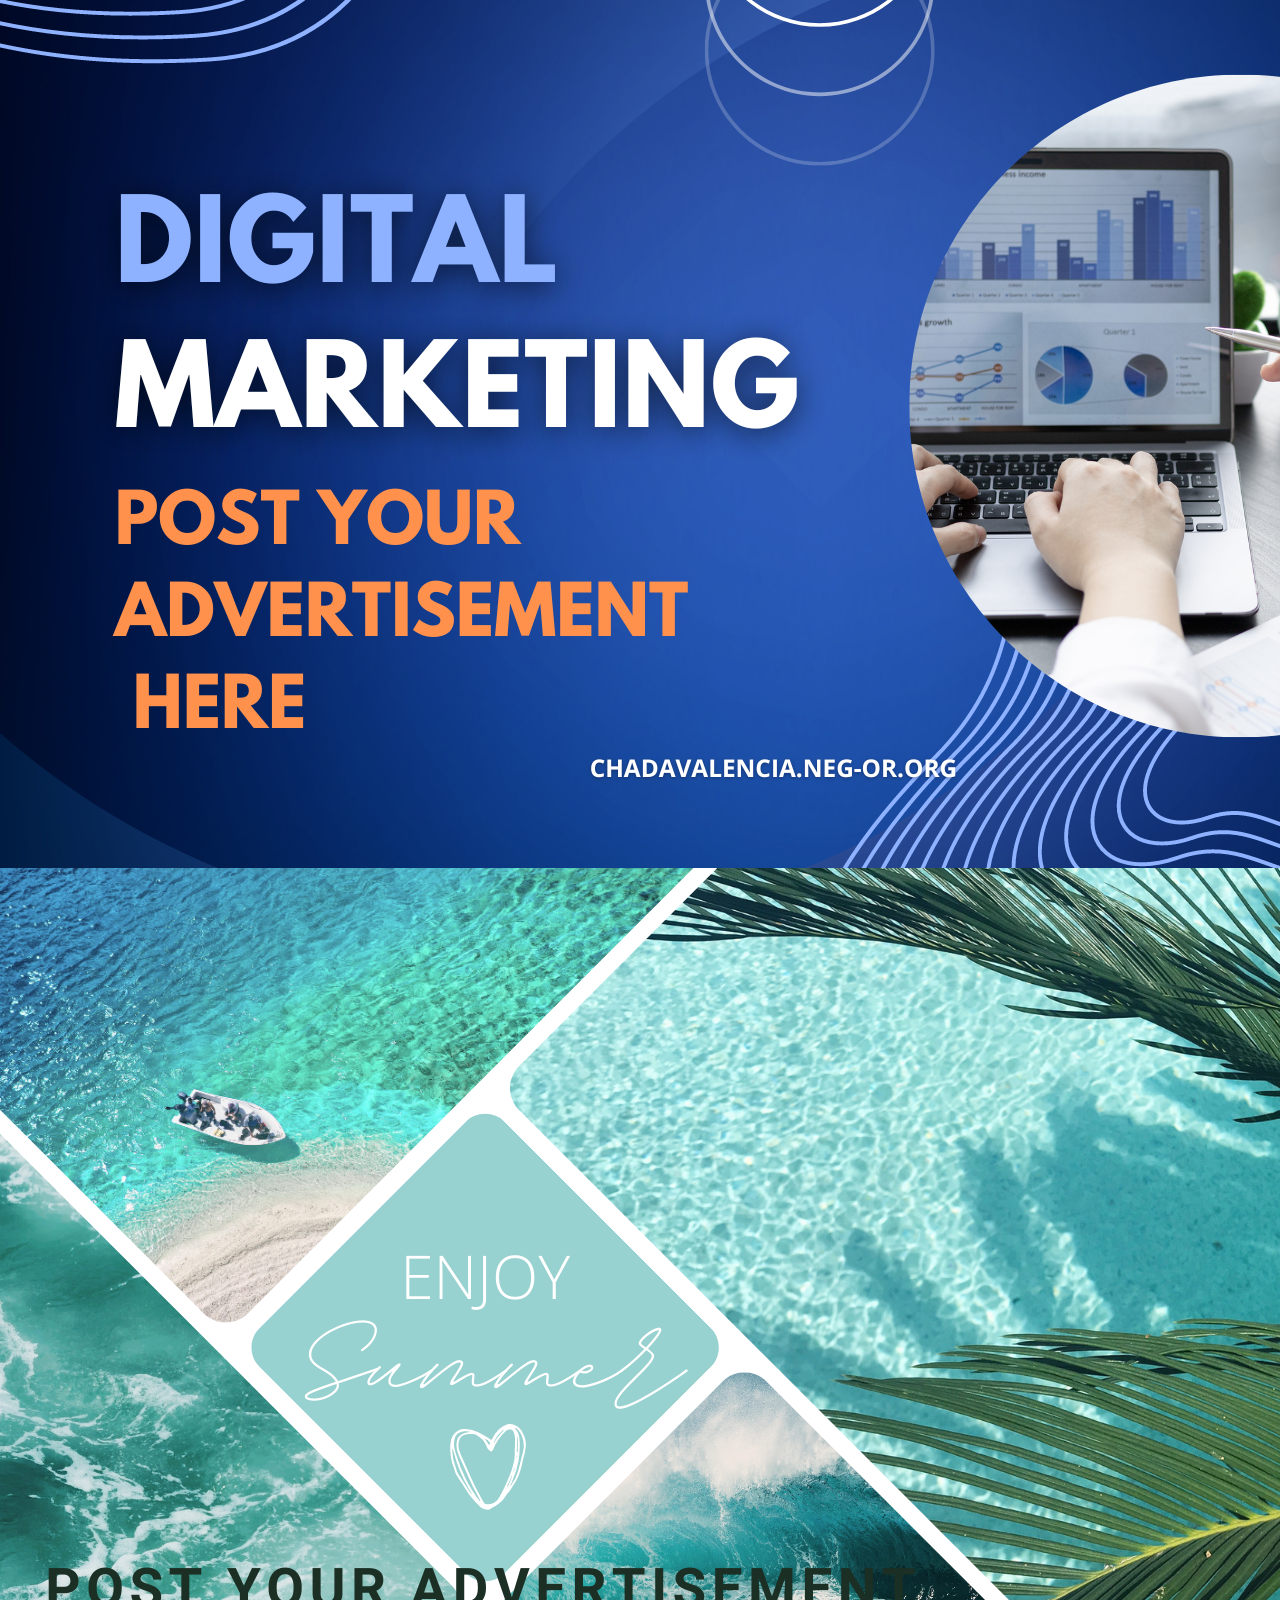
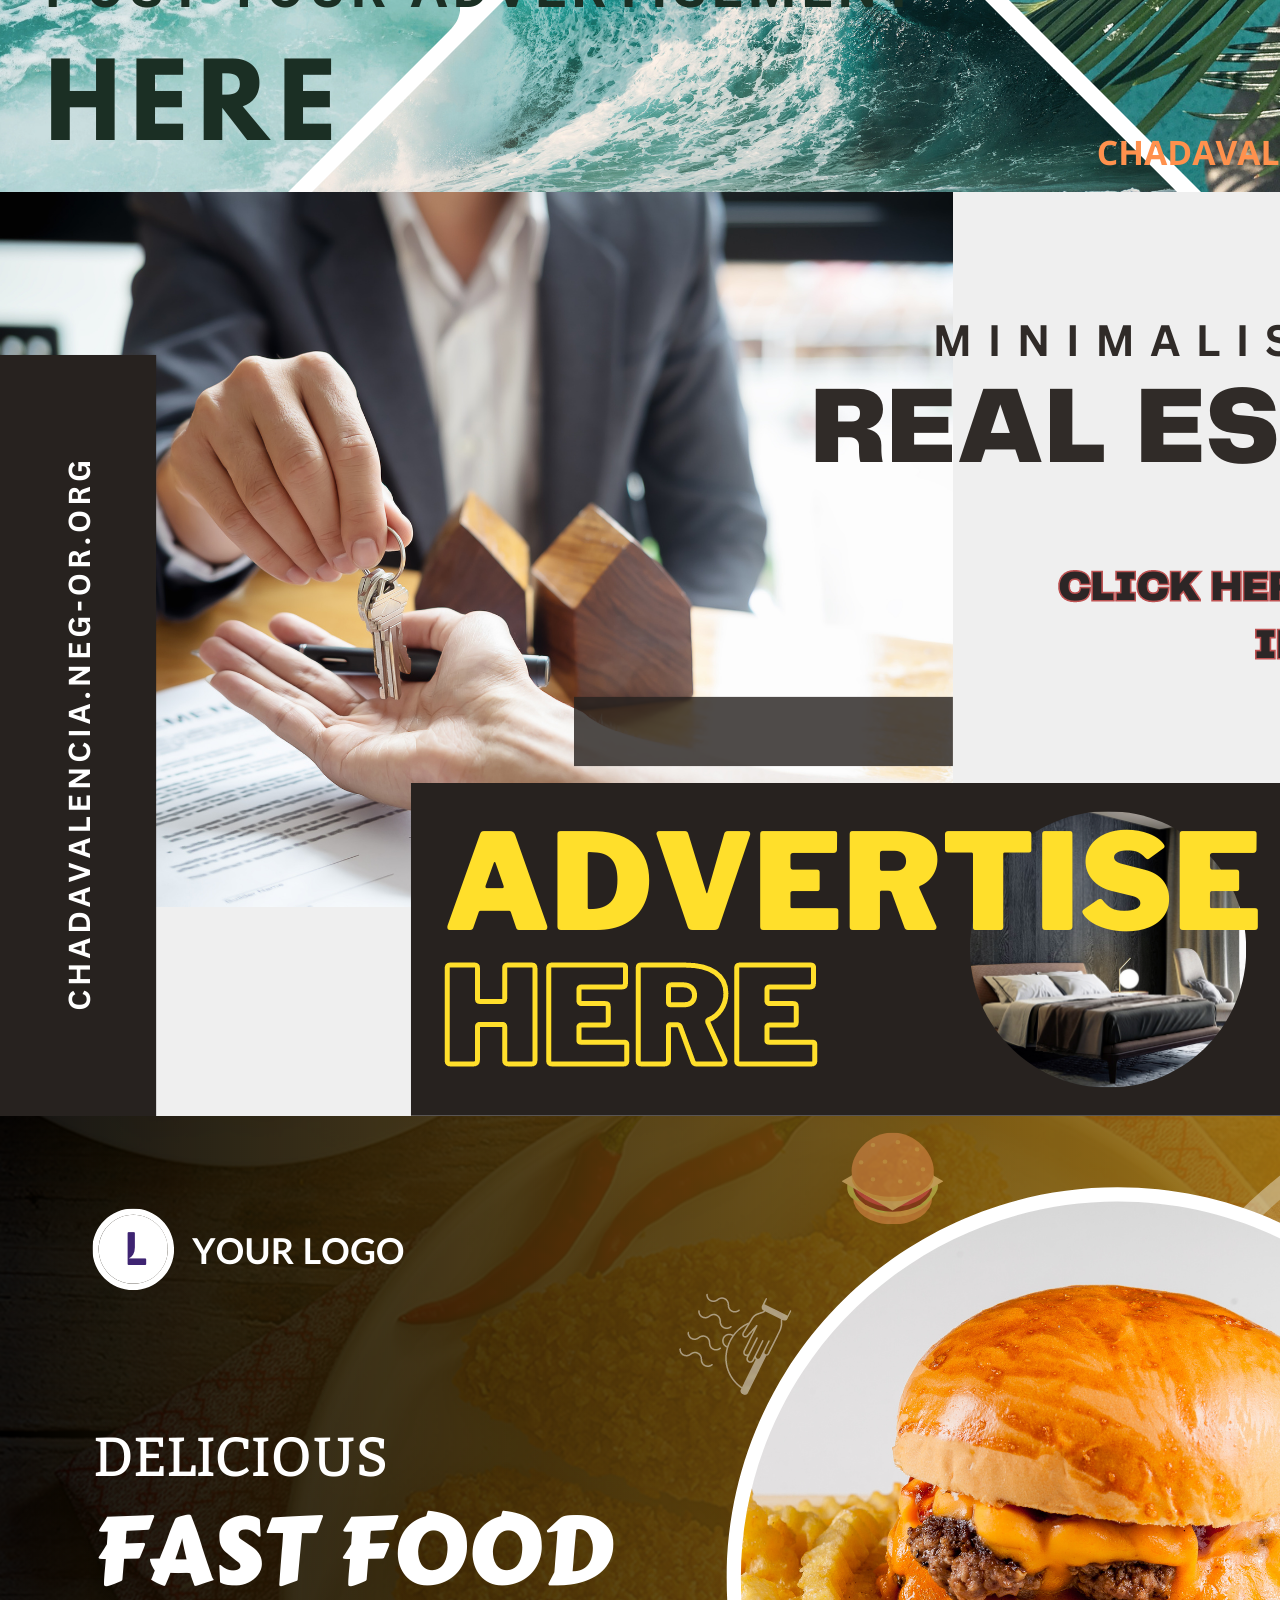
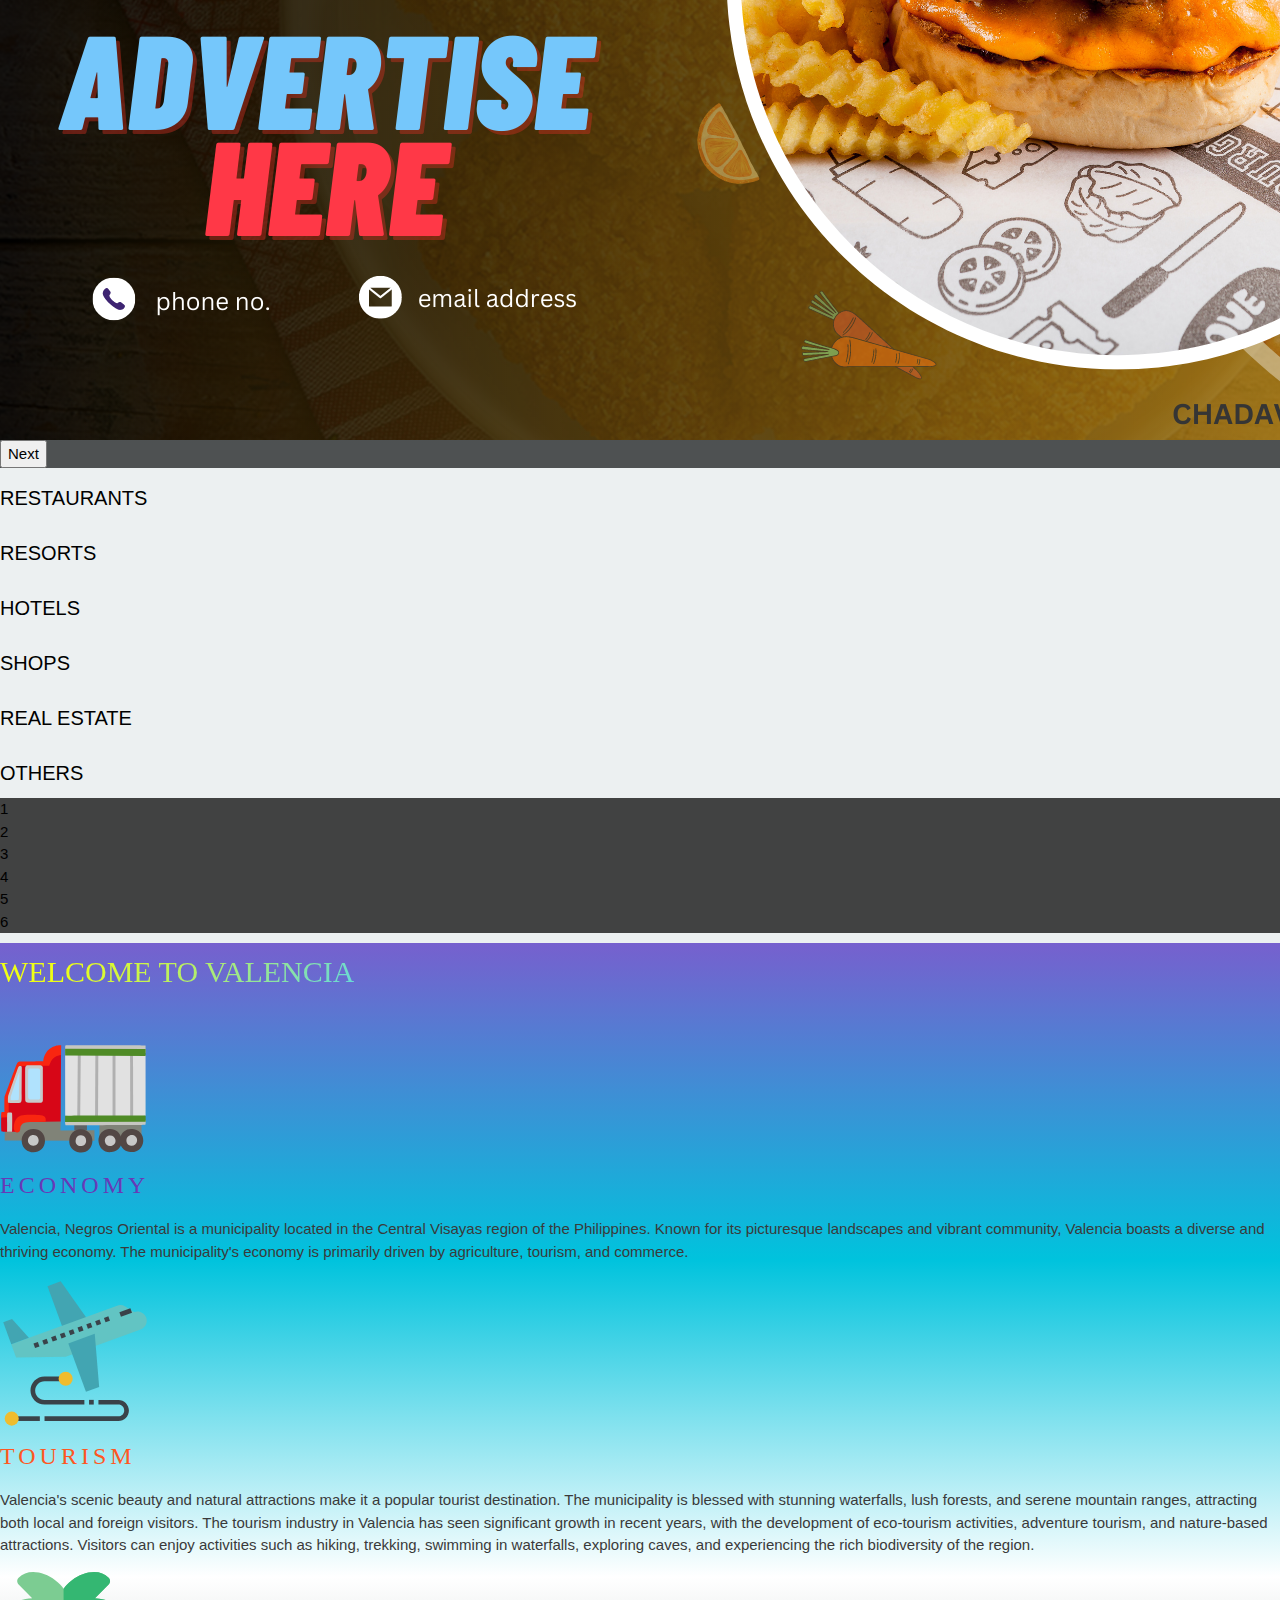
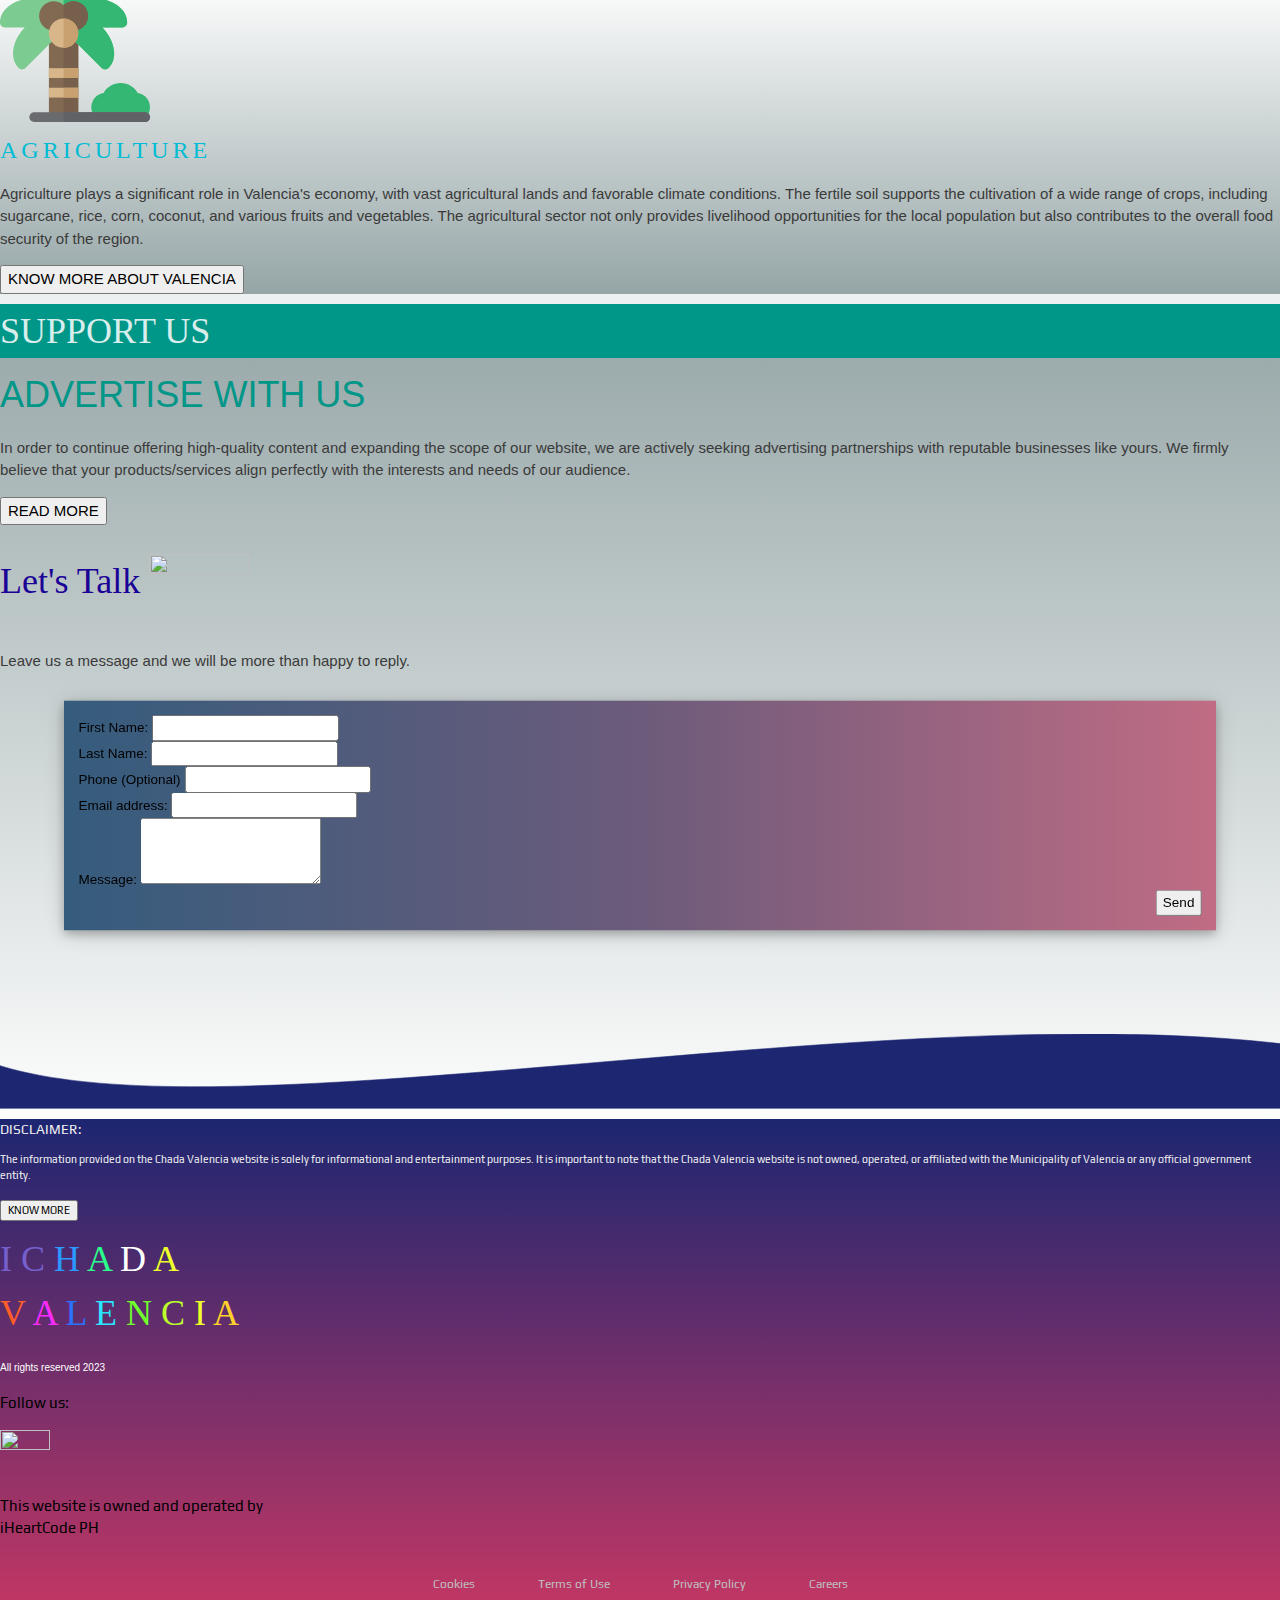
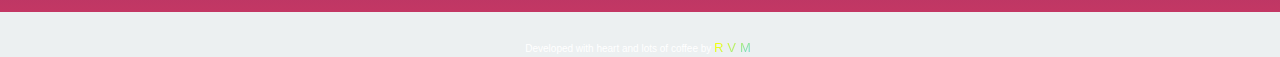
==== commit 231aaffc: "Add files via upload" ====
--- a/index.html
+++ b/index.html
@@ -32,7 +32,7 @@
 <body style="background: #ecf0f1;">
 
   <!-- HEADER -->
-  <section>
+  
     <div class="bg-1 container-fluid justify-content-center text-center p-0 mt-0 ">
       <div class="row row-cols-1 px-0 pt-sm-3 pb-0 m-0" style="background: #000000c7;">
         <div class="col col-sm-3 pt-2 w3-animate-opacity" style="font-family: 'Play';">
@@ -98,56 +98,56 @@
     </div>
   
     <!-- NAVBAR -->
-    <nav class="navbar sticky-top navbar-expand-lg m-0" style="background: linear-gradient(to right,  #1f1c2c, #928dab);">
-      <div class="container-fluid">
-        <a class="navbar-brand me-sm-5 fs-6 animate-charcter" href="#"
-          style="font-family: 'Titan One';">VALENCIA, NEGROS ORIENTAL 6215</a>
-        <button class="navbar-toggler w3-text-amber" type="button" data-bs-toggle="collapse"
-          data-bs-target="#navbarTogglerDemo02" aria-controls="navbarTogglerDemo02" aria-expanded="false"
-          aria-label="Toggle navigation">
-          <span class="navbar-toggler-icon"></span>
-        </button>
-        <div class="collapse navbar-collapse justify-content-center" id="navbarTogglerDemo02">
-          <ul class="navbar-nav me-auto me-sm-0   mb-2 mb-lg-0" style="font-size: 0.9rem;">
-            <li class="nav-item me-xl-4">
-              <a class="nav-link active w3-text-amber" aria-current="page" href="index.html">HOME</a>
-            </li>
-            <li class="nav-item me-xl-4">
-              <a class="nav-link w3-hover-text-amber" href="about.html">ABOUT</a>
-            </li>
-            <li class="nav-item me-xl-4">
-              <a class="nav-link w3-hover-text-amber" href="#">NEWS & INFO</a>
-            </li>
-            <li class="nav-item me-xl-4">
-              <a class="nav-link w3-hover-text-amber" href="#">TOURISM</a>
-            </li>
-            <li class="nav-item me-xl-4">
-              <a class="nav-link w3-hover-text-amber" href="#">EVENTS</a>
-            </li>
-            <li class="nav-item me-xl-4">
-              <a class="nav-link w3-hover-text-amber" href="#">DIRECTORY</a>
-            </li>
-            <li class="nav-item me-xl-4">
-              <a class="nav-link w3-hover-text-amber" href="adterms.html">ADVERTISE</a>
-            </li>
-          </ul>
-          <div class=" justify-content-end ms-sm-5">
-            <div class="gcse-search"></div>
-            <style type="text/css">
-              .cse .gsc-control-cse,
-              .gsc-control-cse {
-                padding: 0em;
-                background: transparent;
-                border: 0px;
-              }
-            </style>
-          </div>
-        </div>
-  
-      </div>
-    </nav>
-  
-  </section>
+  <nav class="navbar sticky-top navbar-expand-lg m-0 w3-flat-wet-asphalt shadow-lg border border-2 border-dark">
+    <div class="container-fluid">
+      <a class="navbar-brand me-sm-5 fs-6 animate-charcter" href="#"
+        style="font-family: 'Titan One';">VALENCIA, NEGROS ORIENTAL 6215</a>
+      <button class="navbar-toggler w3-text-amber" type="button" data-bs-toggle="collapse"
+        data-bs-target="#navbarTogglerDemo02" aria-controls="navbarTogglerDemo02" aria-expanded="false"
+        aria-label="Toggle navigation">
+        <span class="navbar-toggler-icon"></span>
+      </button>
+      <div class="collapse navbar-collapse justify-content-center" id="navbarTogglerDemo02">
+        <ul class="navbar-nav me-auto me-sm-0   mb-2 mb-lg-0" style="font-size: 0.9rem;">
+          <li class="nav-item me-xl-4">
+            <a class="nav-link active w3-text-amber" aria-current="page" href="index.html">HOME</a>
+          </li>
+          <li class="nav-item me-xl-4">
+            <a class="nav-link w3-hover-text-amber" href="about.html">ABOUT</a>
+          </li>
+          <li class="nav-item me-xl-4">
+            <a class="nav-link w3-hover-text-amber" href="#">NEWS & INFO</a>
+          </li>
+          <li class="nav-item me-xl-4">
+            <a class="nav-link w3-hover-text-amber" href="#">TOURISM</a>
+          </li>
+          <li class="nav-item me-xl-4">
+            <a class="nav-link w3-hover-text-amber" href="#">EVENTS</a>
+          </li>
+          <li class="nav-item me-xl-4">
+            <a class="nav-link w3-hover-text-amber" href="#">DIRECTORY</a>
+          </li>
+          <li class="nav-item me-xl-4">
+            <a class="nav-link w3-hover-text-amber" href="adterms.html">ADVERTISE</a>
+          </li>
+        </ul>
+        <div class=" justify-content-end ms-sm-5">
+          <div class="gcse-search"></div>
+          <style type="text/css">
+            .cse .gsc-control-cse,
+            .gsc-control-cse {
+              padding: 0em;
+              background: transparent;
+              border: 0px;
+            }
+          </style>
+        </div>
+      </div>
+
+    </div>
+  </nav>
+  
+
 
   <!-- BODY -->
   <section>
@@ -424,7 +424,7 @@
     </div>
     <footer class="py-5" style="background: linear-gradient(to top, #c33764, #1d2671);">
       <div class="container-fluid">
-        <div class="row row-cols-1">
+        <div class="row row-cols-1 justify-content-center text-center">
           <div class="w3-text-light-grey col col-sm-4 p-md-4 justify-content-center" style="font-family: 'Play', sans-serif, cursive;">
             <div class="justify-content-center p-2 p-sm-4 border rounded border-3 border-white">
               <p class=" text-center" style="font-size: 0.9em;">DISCLAIMER:
@@ -463,8 +463,14 @@
                 2023 </span>
             </p>
           </div>
-          <div class="col col-sm-4">
-  
+          <div class="col col-sm-4 justify-content-center text-white fs-6" style="font-family: 'Play', sans-serif, cursive;">
+            <p>
+              Follow us:
+            </p>
+            <img src="img/iheart-logo.png" alt="" width="50" height="50" class="w3-image">
+            <p>
+              This website is owned and operated by <br> iHeartCode PH
+            </p>
           </div>
         </div>
       </div>
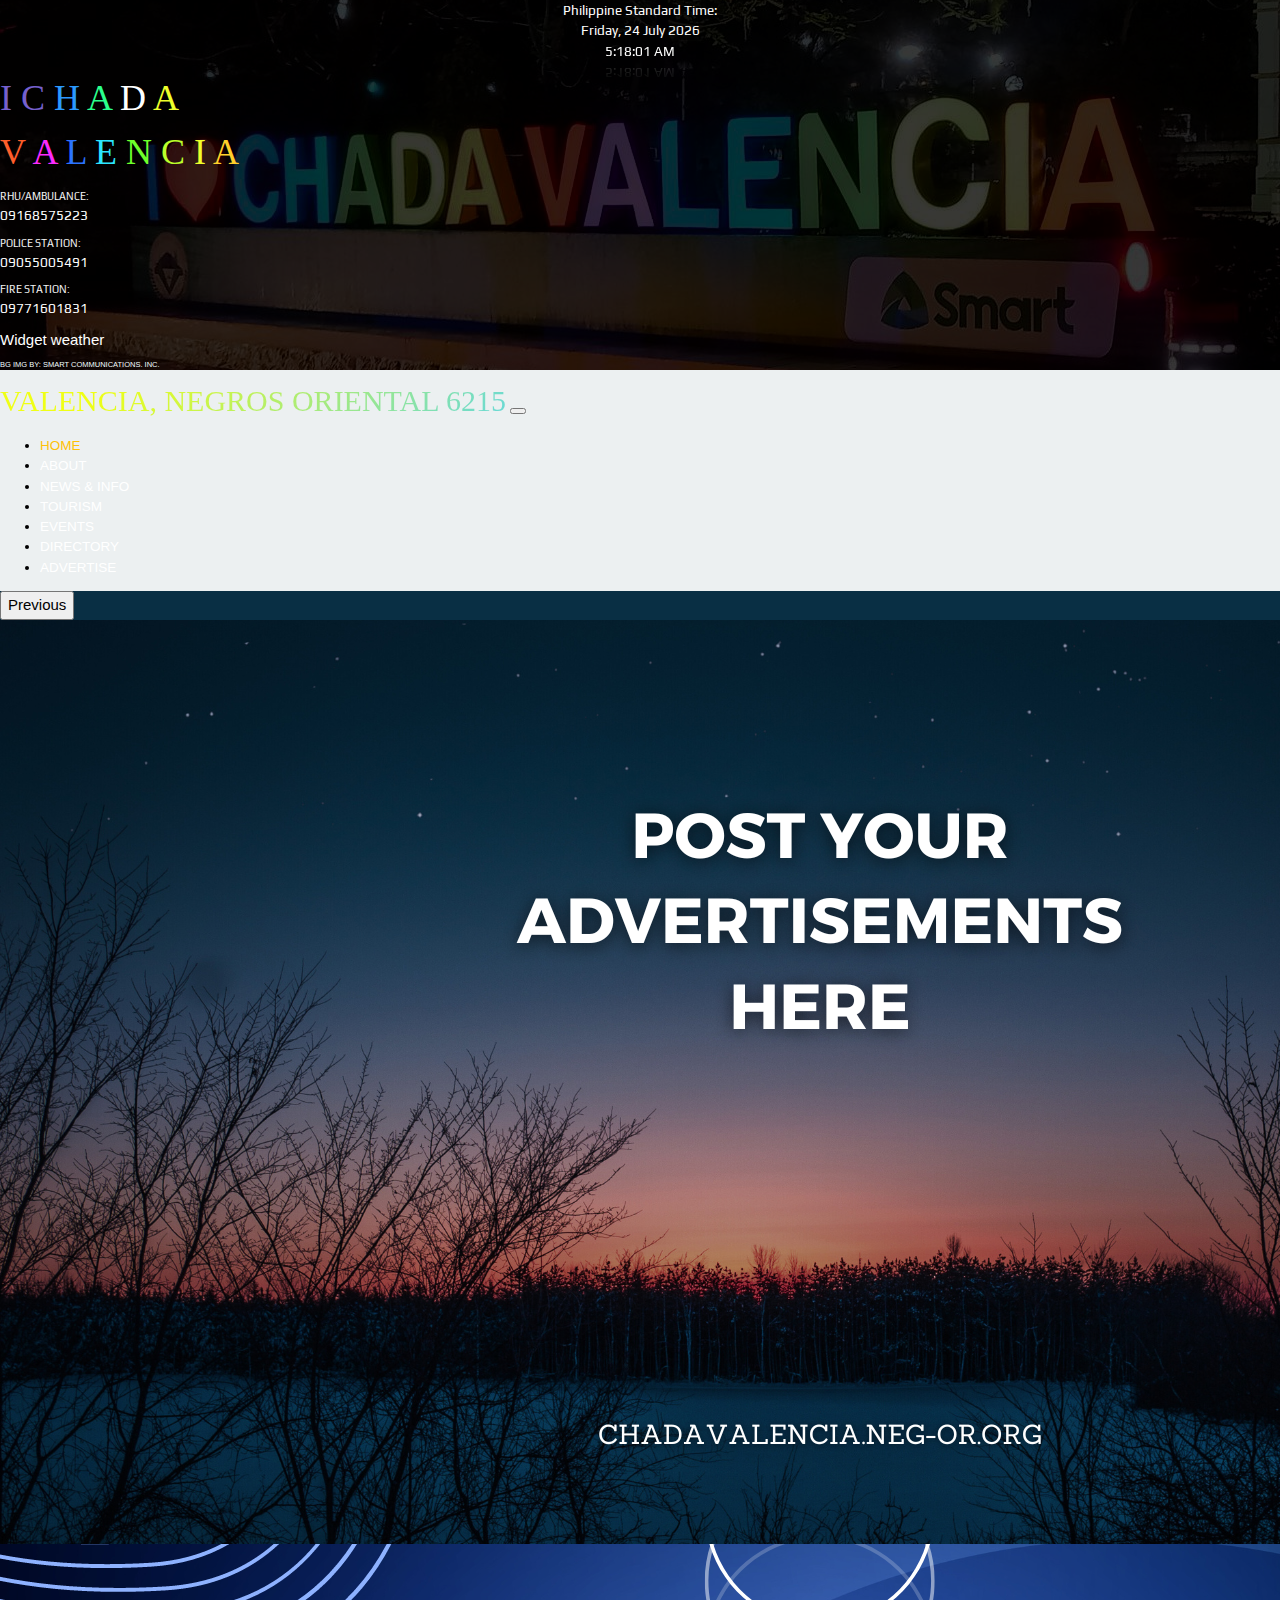
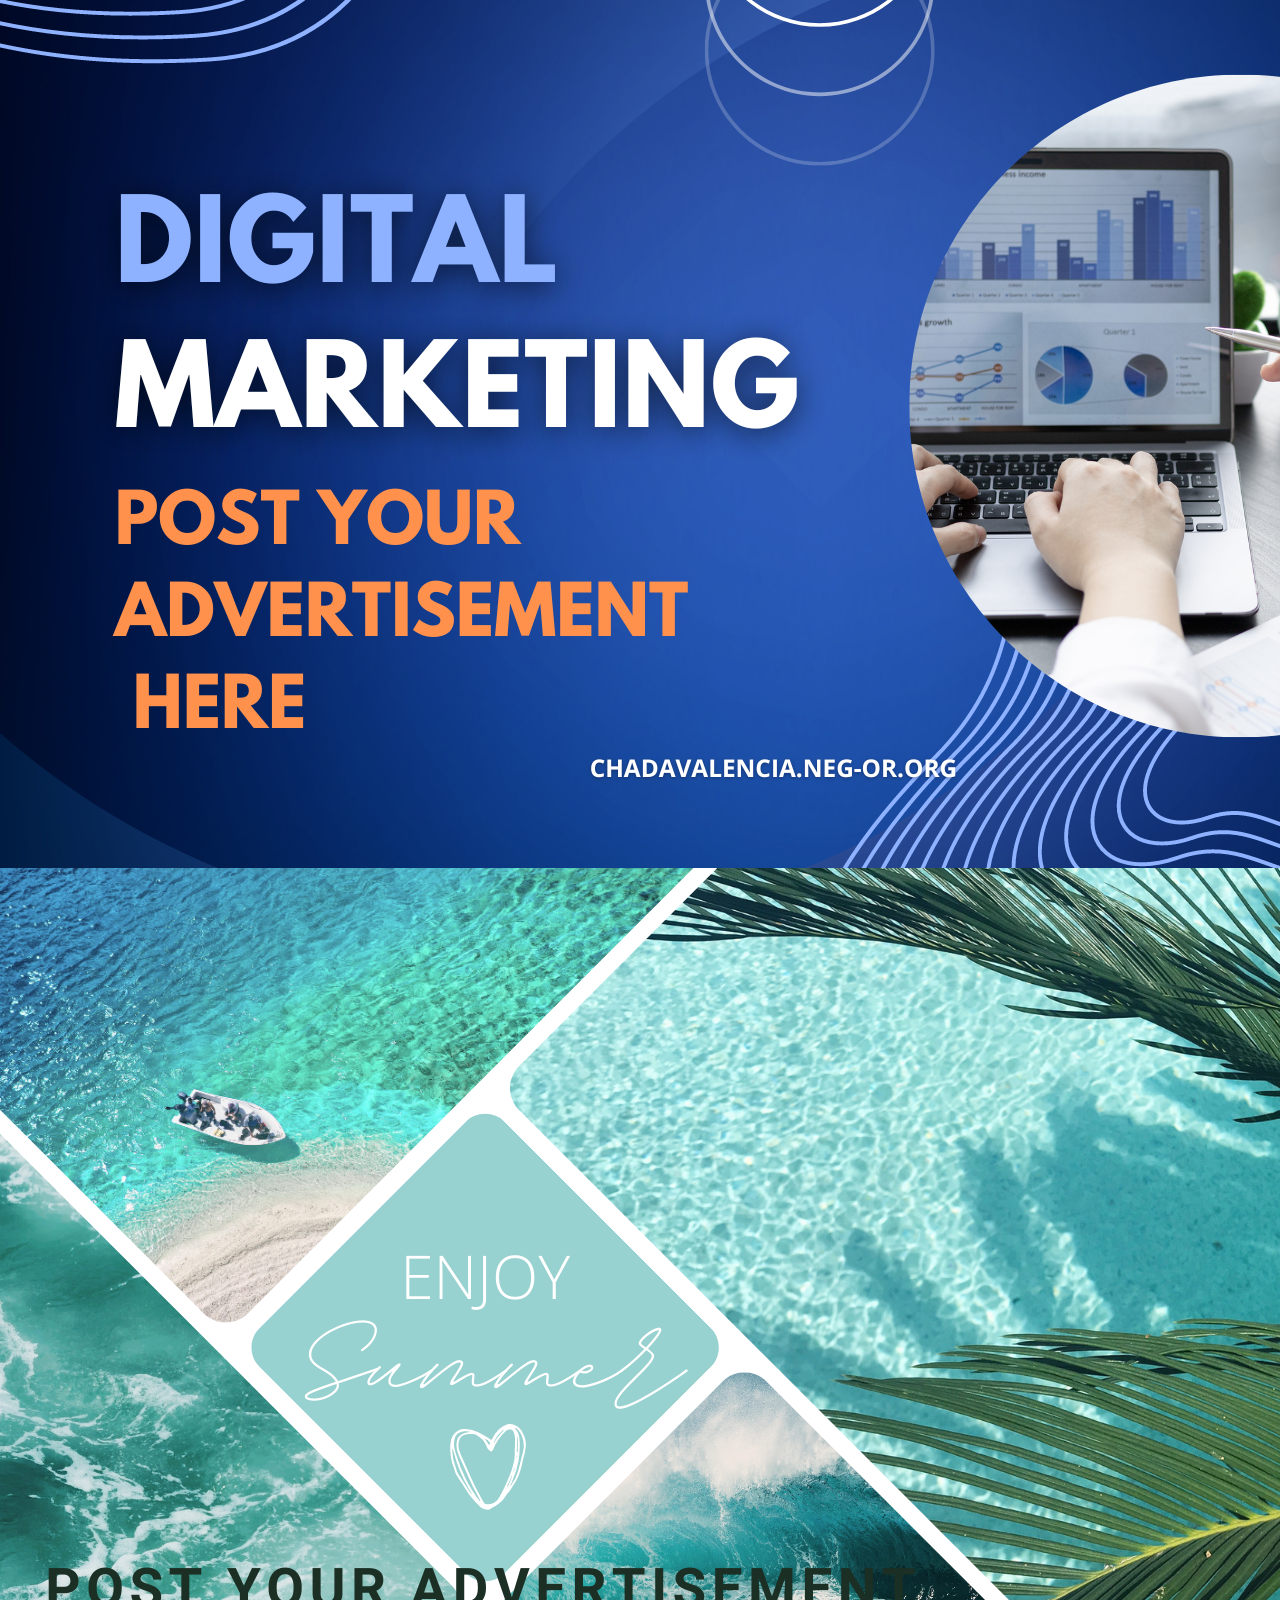
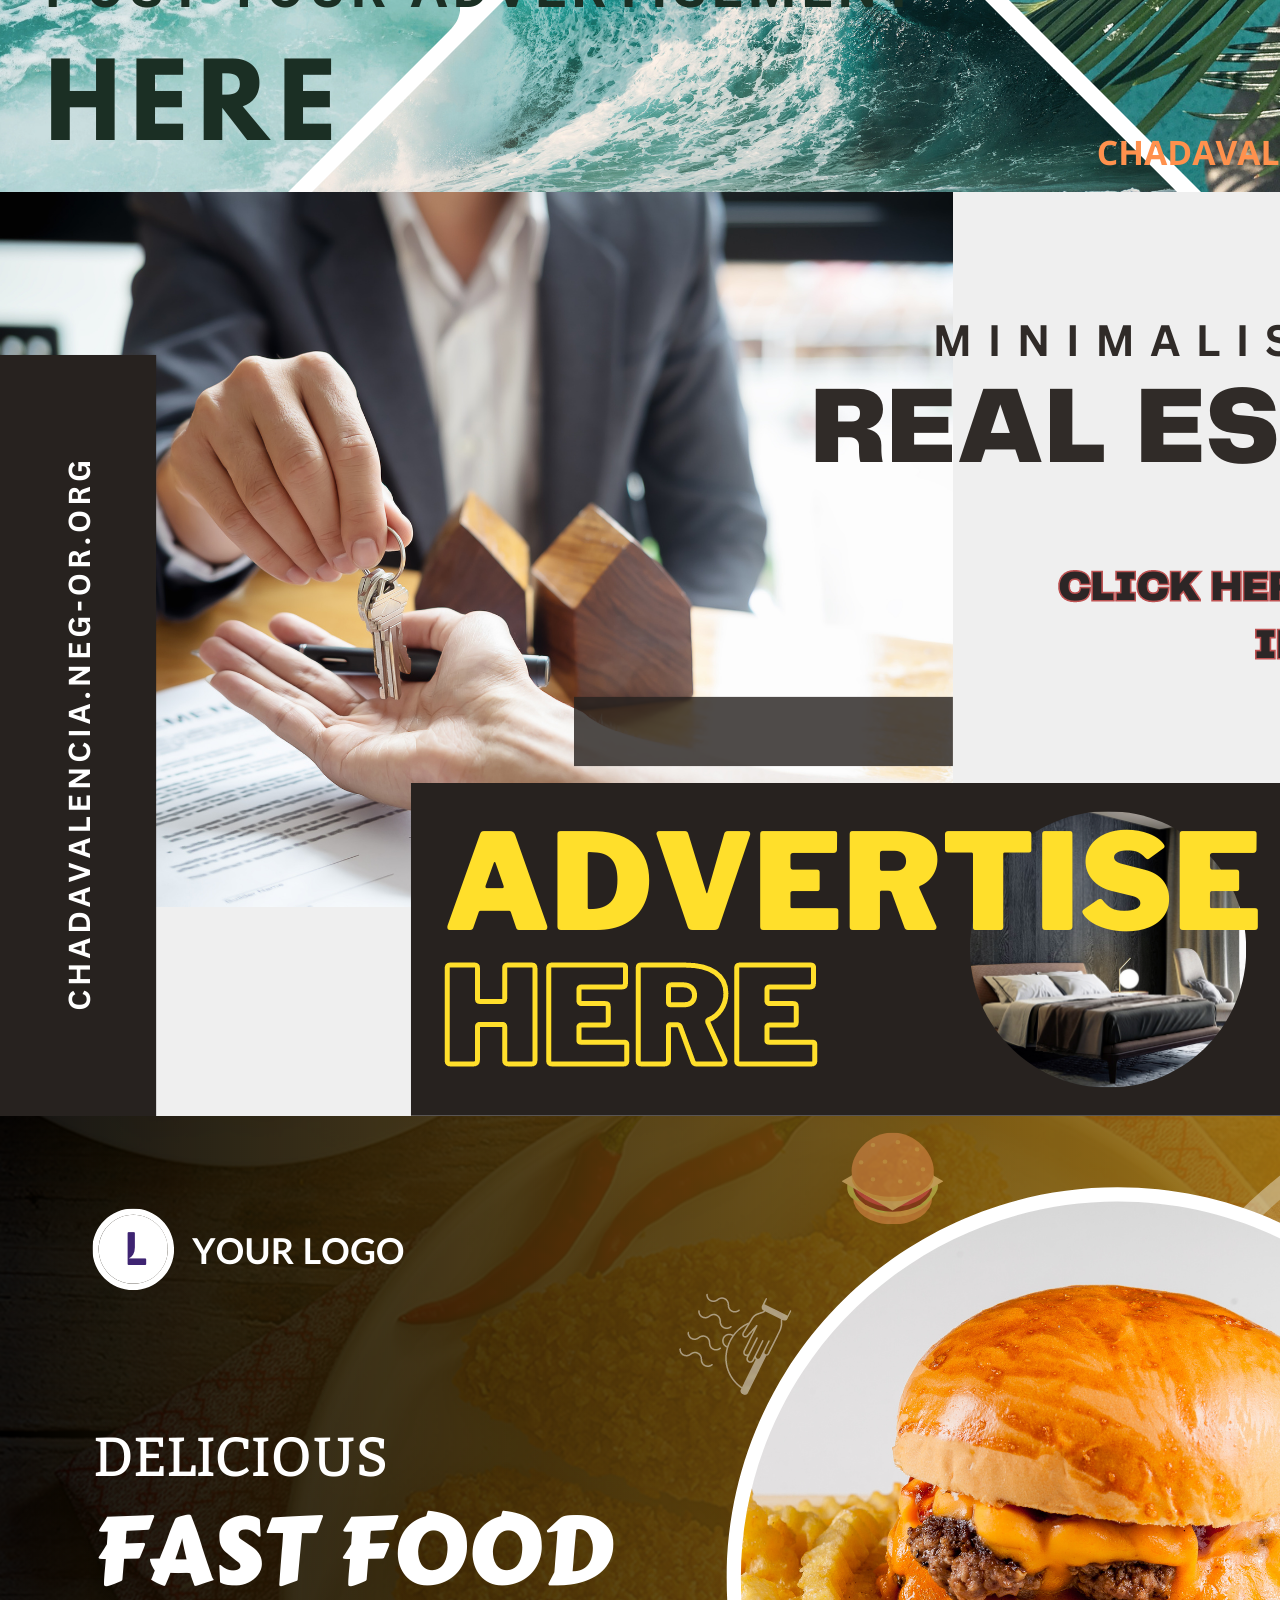
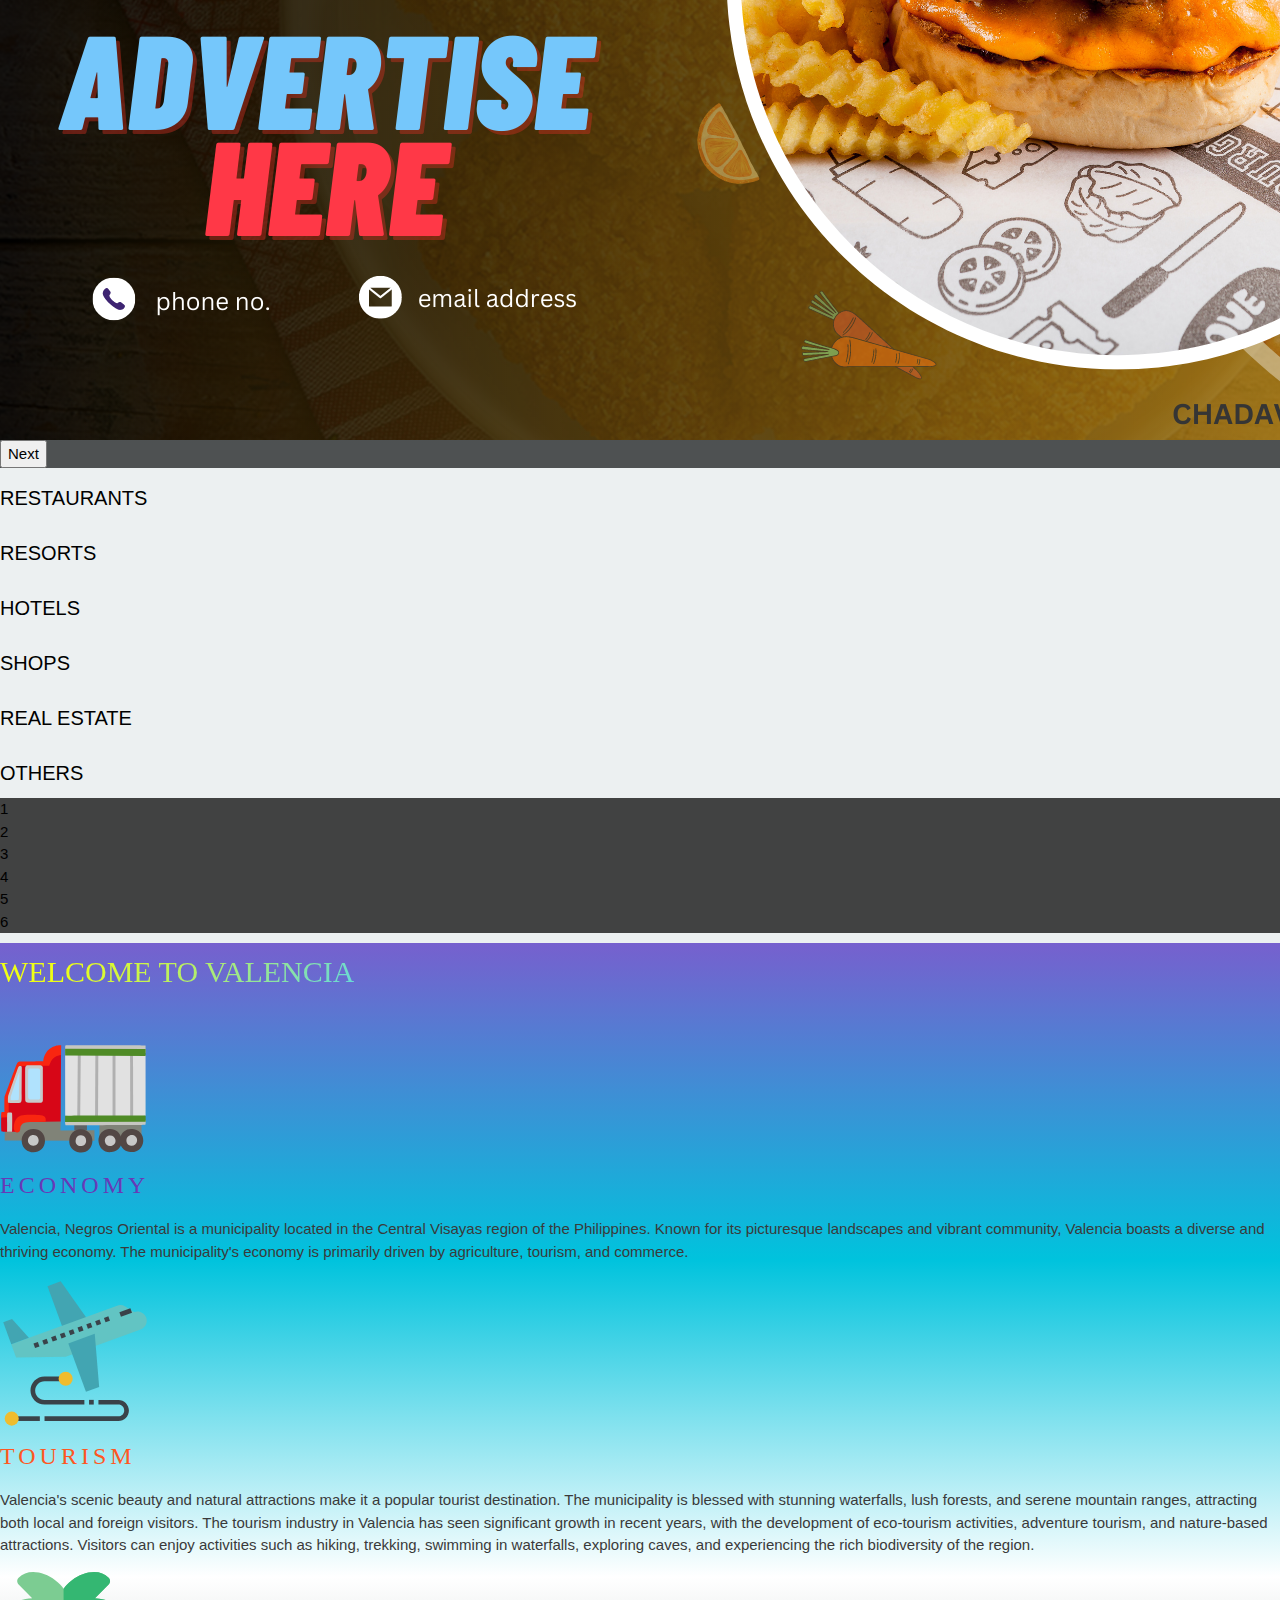
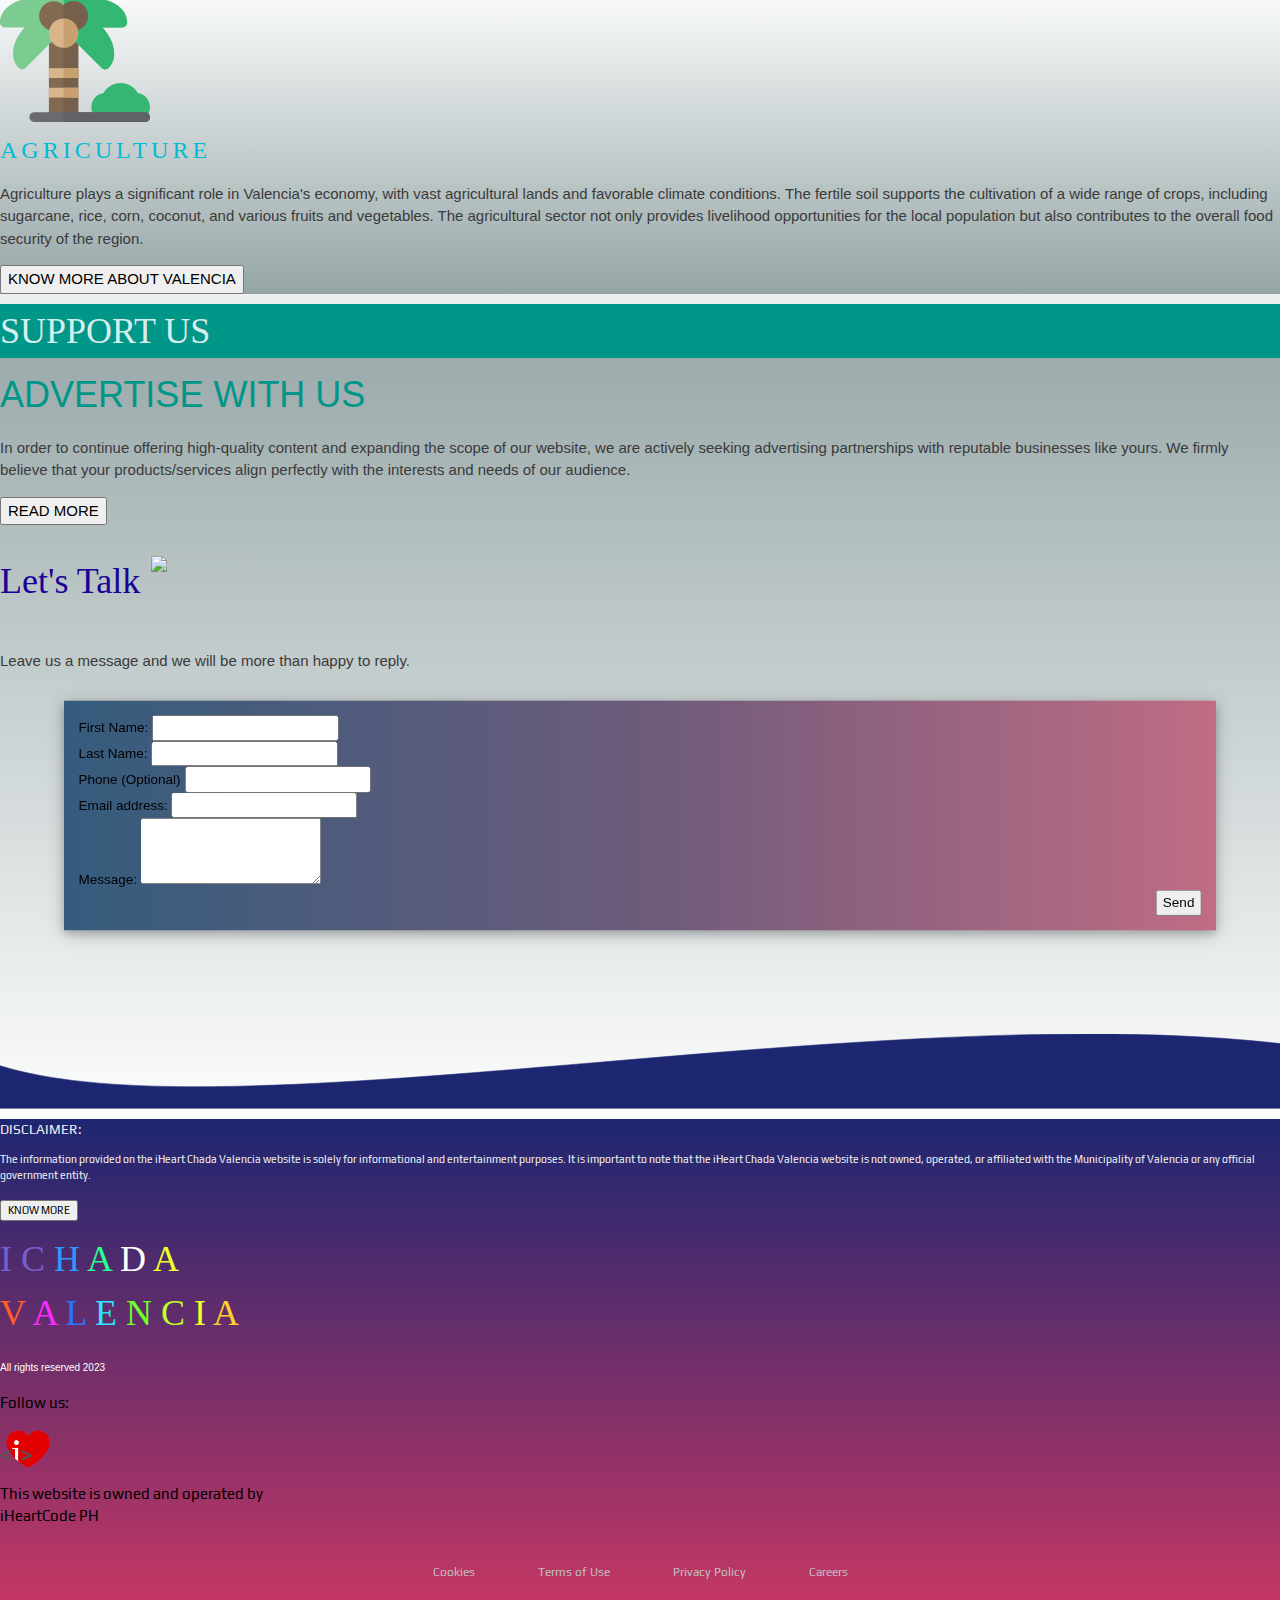
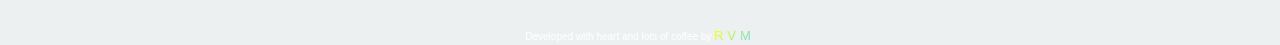
==== commit f432da78: "Add files via upload" ====
--- a/index.html
+++ b/index.html
@@ -18,6 +18,7 @@
   <link rel="stylesheet" href="valstyles.css">
   <link href="https://cdn.jsdelivr.net/npm/bootstrap@5.3.0-alpha3/dist/css/bootstrap.min.css" rel="stylesheet"
     integrity="sha384-KK94CHFLLe+nY2dmCWGMq91rCGa5gtU4mk92HdvYe+M/SXH301p5ILy+dN9+nJOZ" crossorigin="anonymous">
+    <script src="valscripts.js"></script>
   <script src="https://cdn.jsdelivr.net/npm/bootstrap@5.3.0-alpha3/dist/js/bootstrap.bundle.min.js"
     integrity="sha384-ENjdO4Dr2bkBIFxQpeoTz1HIcje39Wm4jDKdf19U8gI4ddQ3GYNS7NTKfAdVQSZe"
     crossorigin="anonymous"></script>
@@ -25,8 +26,6 @@
   <script src="https://ajax.googleapis.com/ajax/libs/jquery/3.6.4/jquery.min.js"></script>
   <script async src="https://cse.google.com/cse.js?cx=f1340ed61749c436a">
   </script>
-  <style>
-  </style>
 </head>
 
 <body style="background: #ecf0f1;">
@@ -376,9 +375,9 @@
               Leave us a message and we will be more than happy to reply.
             </p>
           </div>
-          <form class="w3-container w3-card-4 w3-padding-16 reveal rounded"
+          <form id="my_form" class="w3-container w3-card-4 w3-padding-16 reveal rounded"
             style="scale: 0.9; background: linear-gradient(to right, #355c7d, #6c5b7b, #c06c84);"
-            action="https://formsubmit.co/5520477b36b684ac3fd8f4d8870df9bc" method="POST" target="_blank">
+            action="https://formsubmit.co/5520477b36b684ac3fd8f4d8870df9bc" method="POST" target="_blank" enctype="multipart/form-data">
             <input type="text" name="_honey" style="display: none;">
             <input type="hidden" name="_captcha" value="false">
             <div class="row row-cols-1">
@@ -430,8 +429,8 @@
               <p class=" text-center" style="font-size: 0.9em;">DISCLAIMER:
               </p>
               <p class=" justify-content-center text-center m-0" style="font-size: 0.7em;">
-                The information provided on the Chada Valencia website is solely for informational and entertainment
-                purposes. It is important to note that the Chada Valencia website is not owned, operated, or affiliated
+                The information provided on the iHeart Chada Valencia website is solely for informational and entertainment
+                purposes. It is important to note that the iHeart Chada Valencia website is not owned, operated, or affiliated
                 with
                 the Municipality of Valencia or any official government entity. <br> <br> <a href="disclaimer.html"><button class="btn btn-primary btn-sm">KNOW MORE</button></a>
               </p>
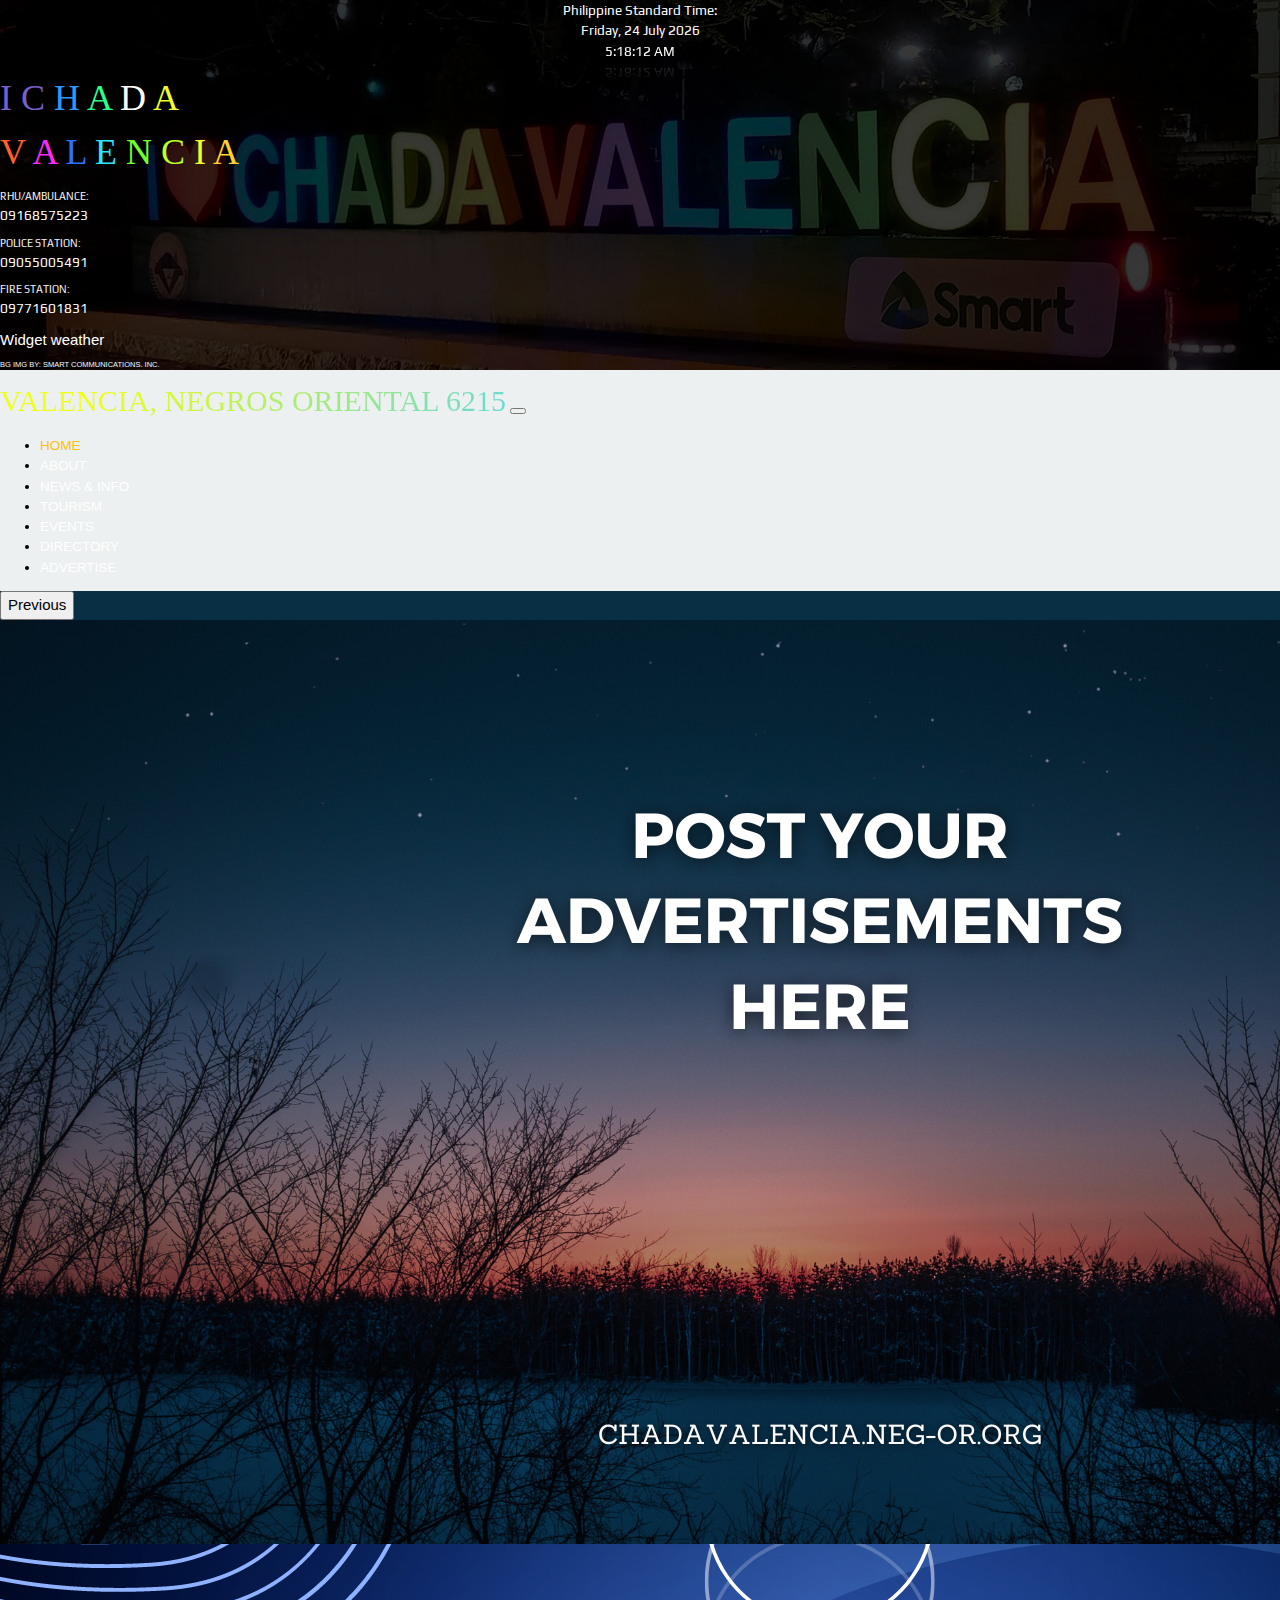
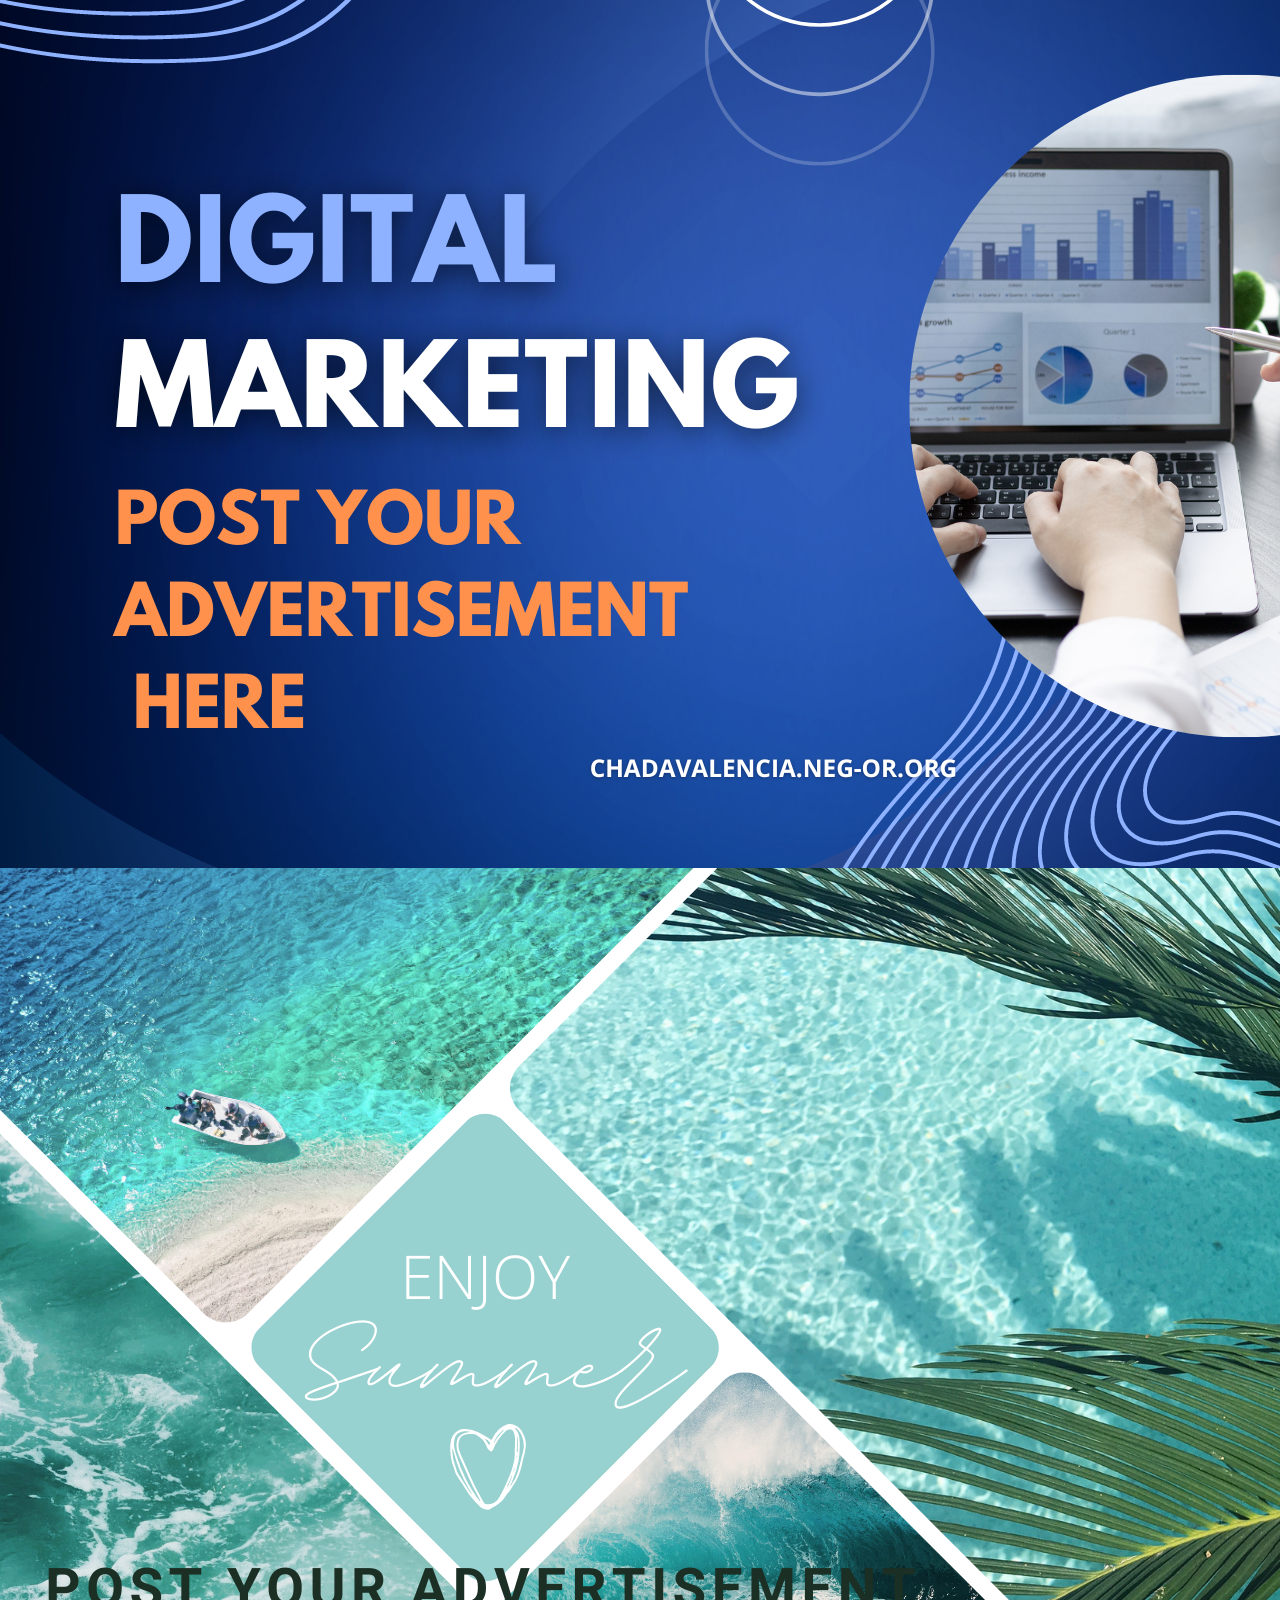
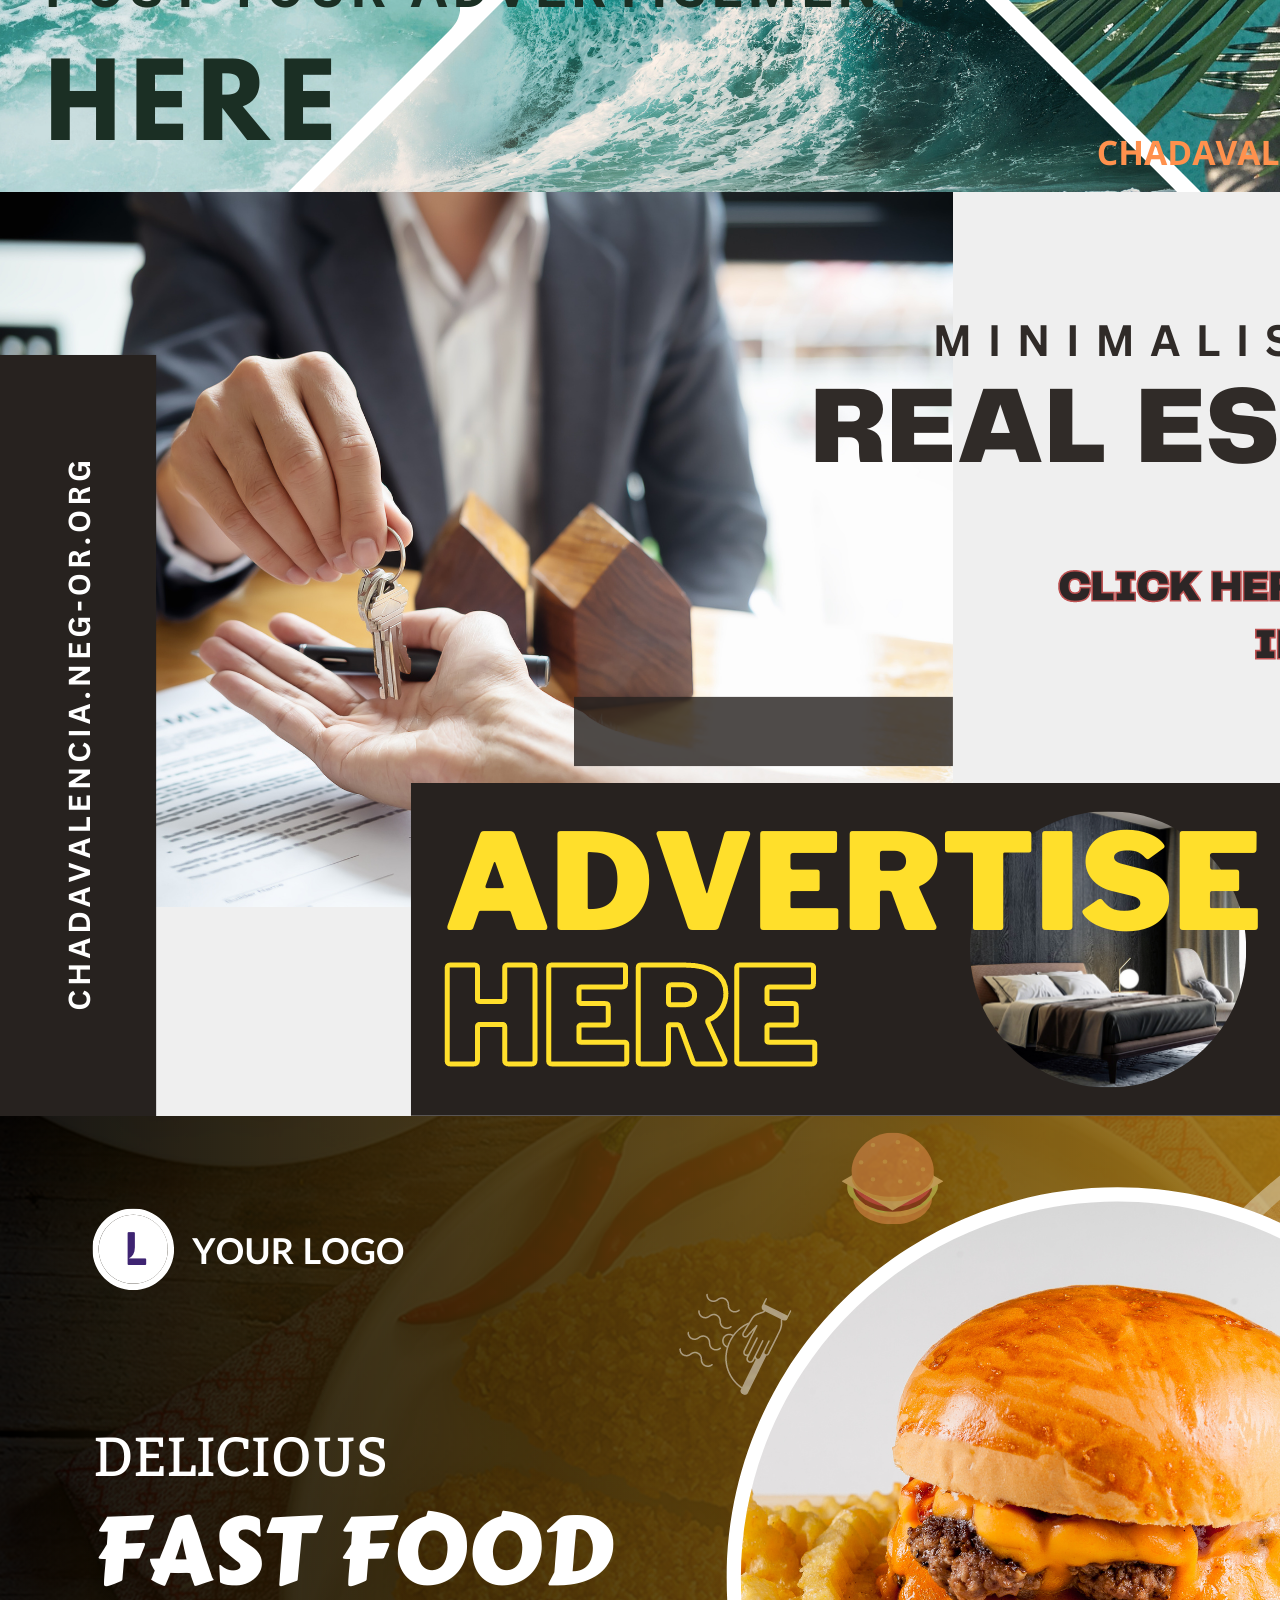
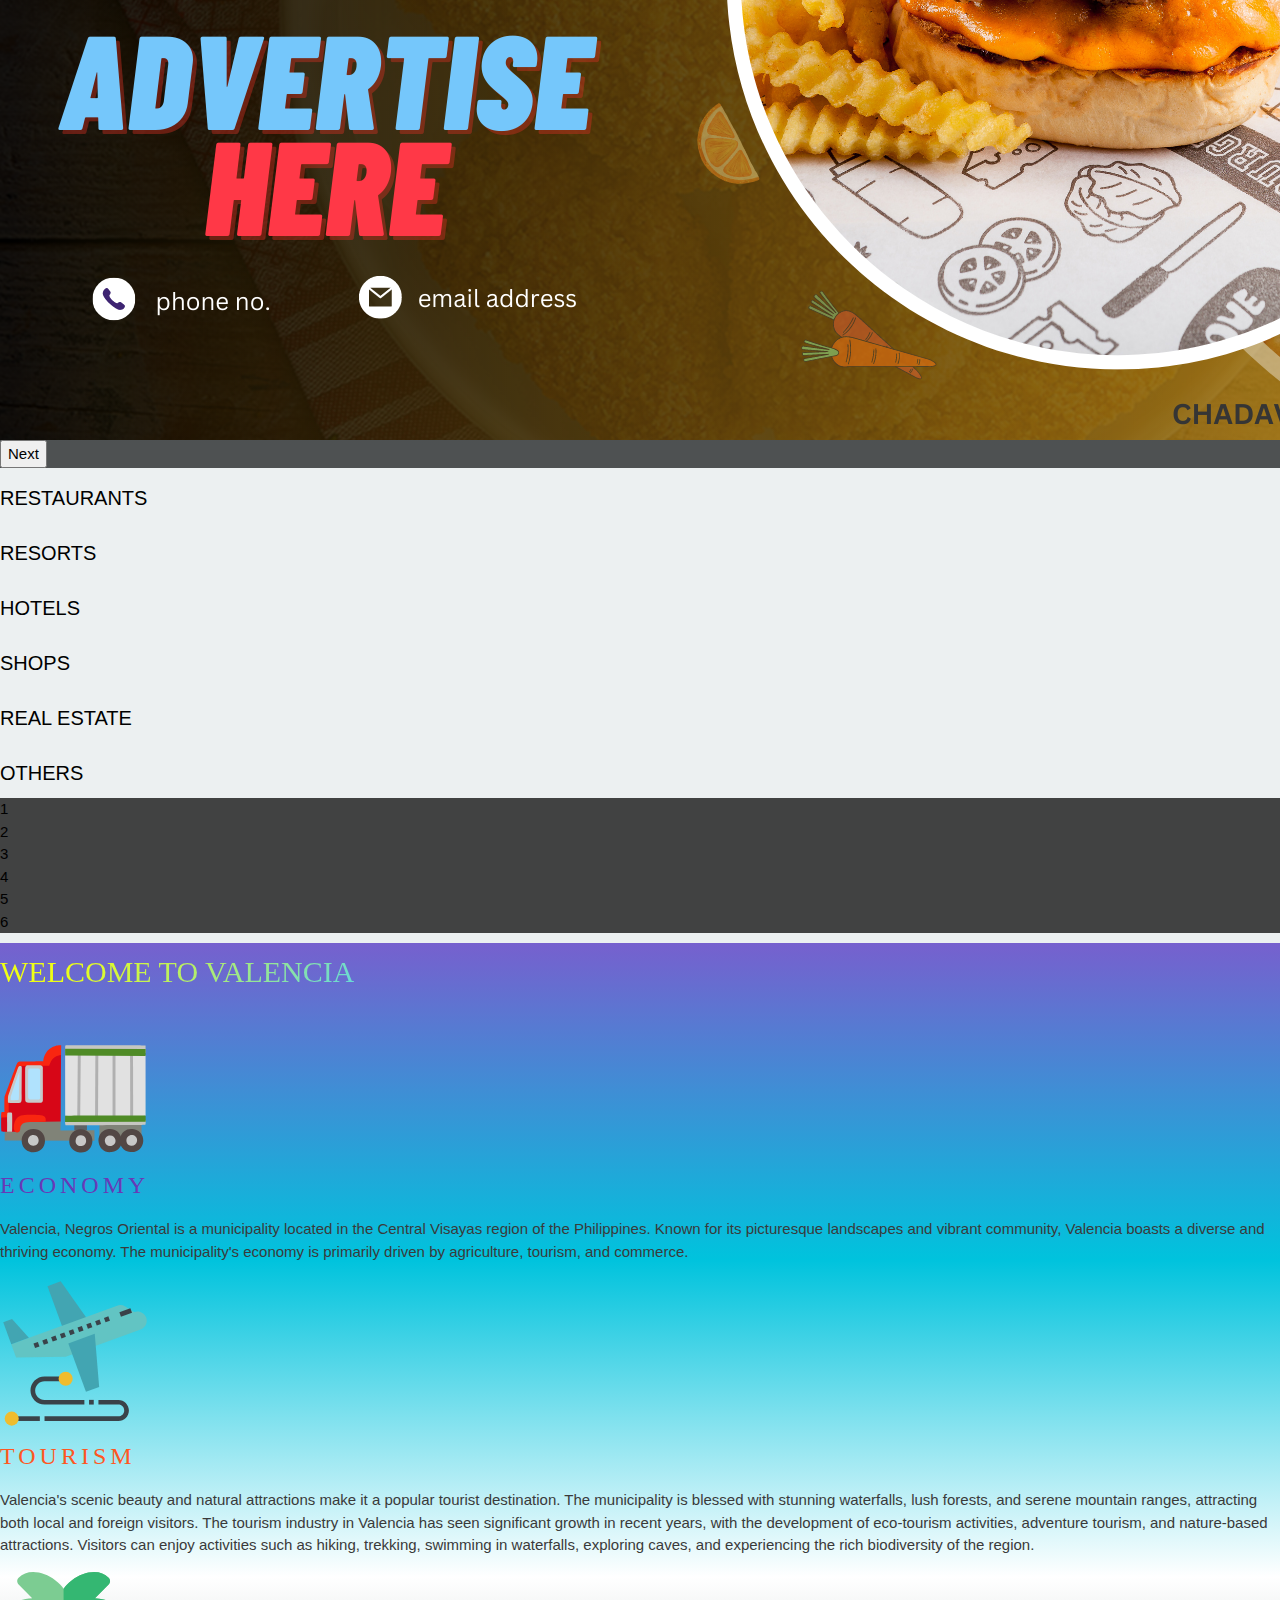
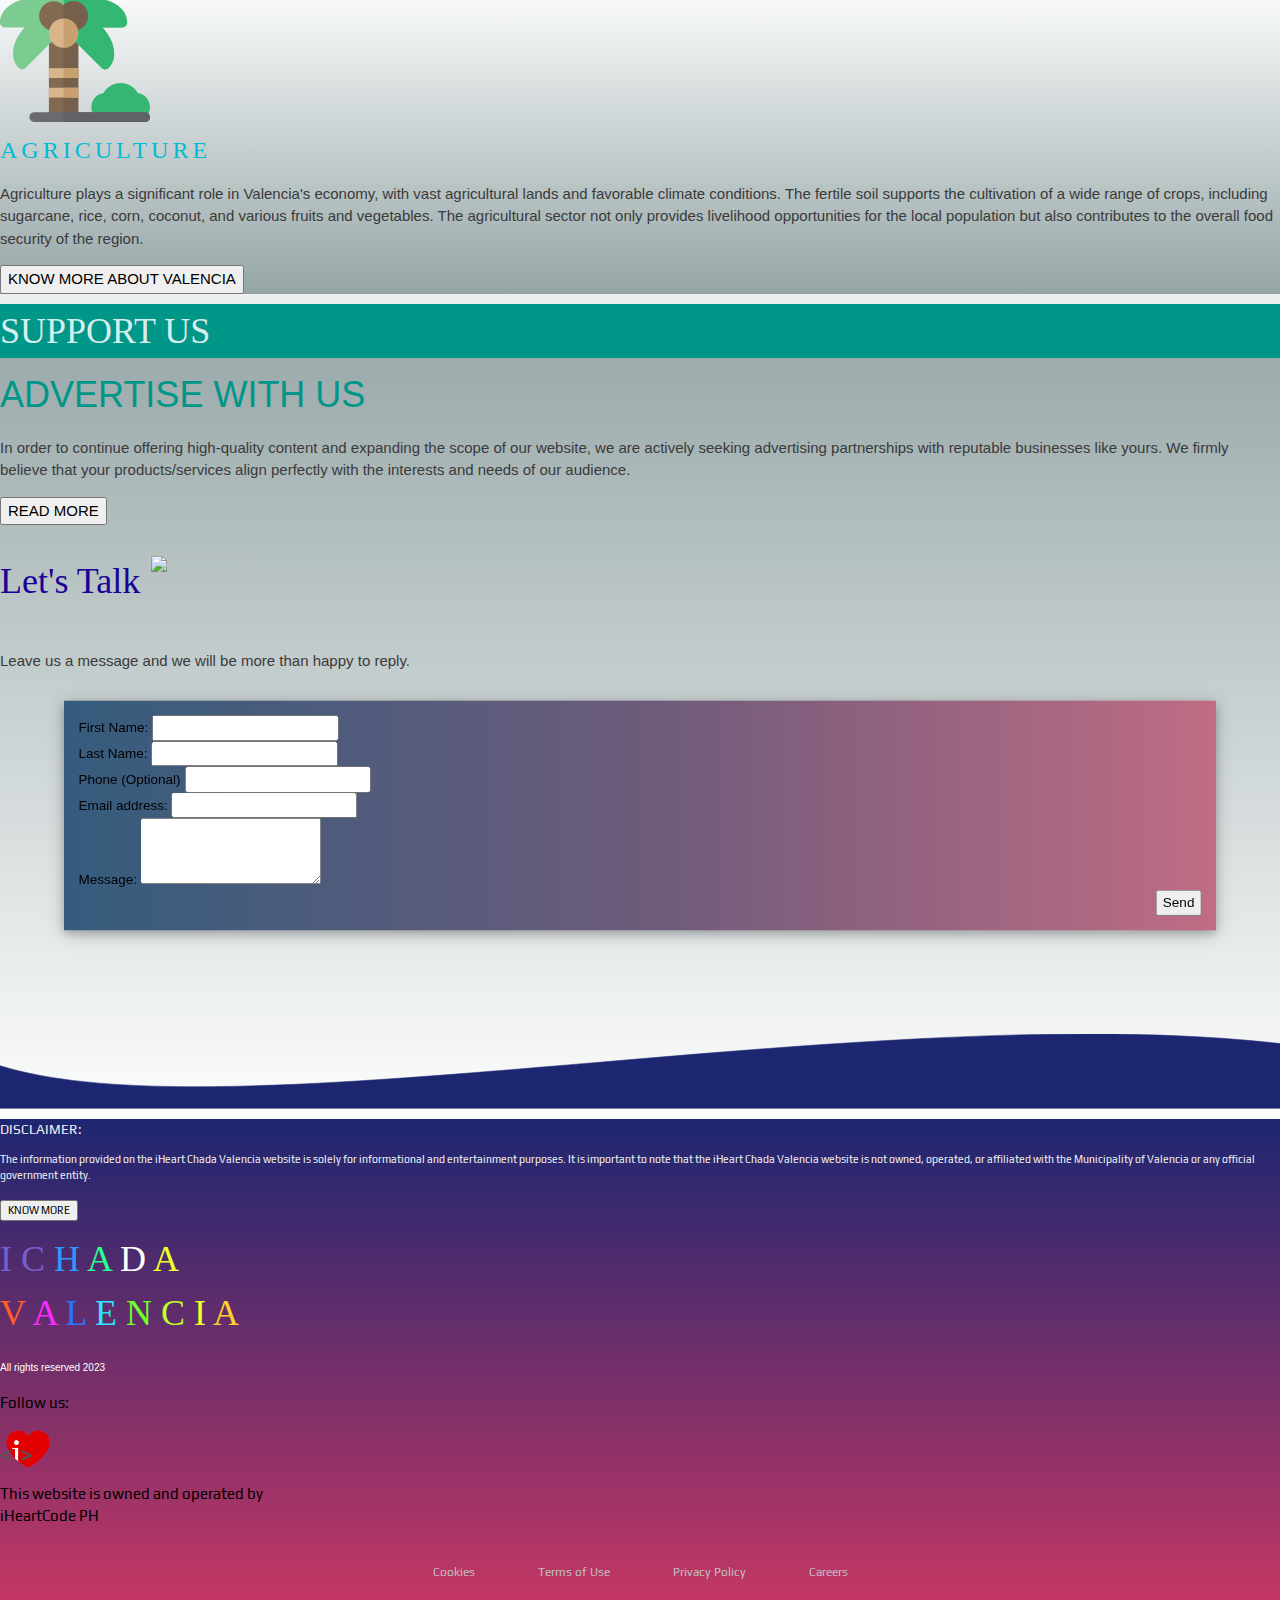
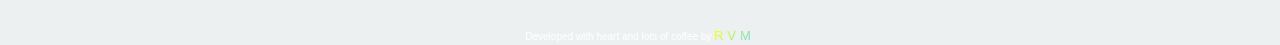
==== commit 6c26ad17: "Add files via upload" ====
--- a/index.html
+++ b/index.html
@@ -5,7 +5,8 @@
   <meta charset="UTF-8">
   <meta http-equiv="X-UA-Compatible" content="IE=edge">
   <meta name="viewport" content="width=device-width, initial-scale=1.0">
-  <title>CHADA VALENCIA</title>
+  <title>iHeart CHADA VALENCIA</title>
+  <link rel="icon" type="image/x-icon" href="img/iheart-logo.png">
   <link href="https://fonts.googleapis.com/css2?family=Fredoka+One&family=Play&display=swap" rel="stylesheet">
   <link rel="stylesheet" href="https://fonts.googleapis.com/css?family=Lato">
   <link rel="stylesheet" href="https://fonts.googleapis.com/css?family=Montserrat">
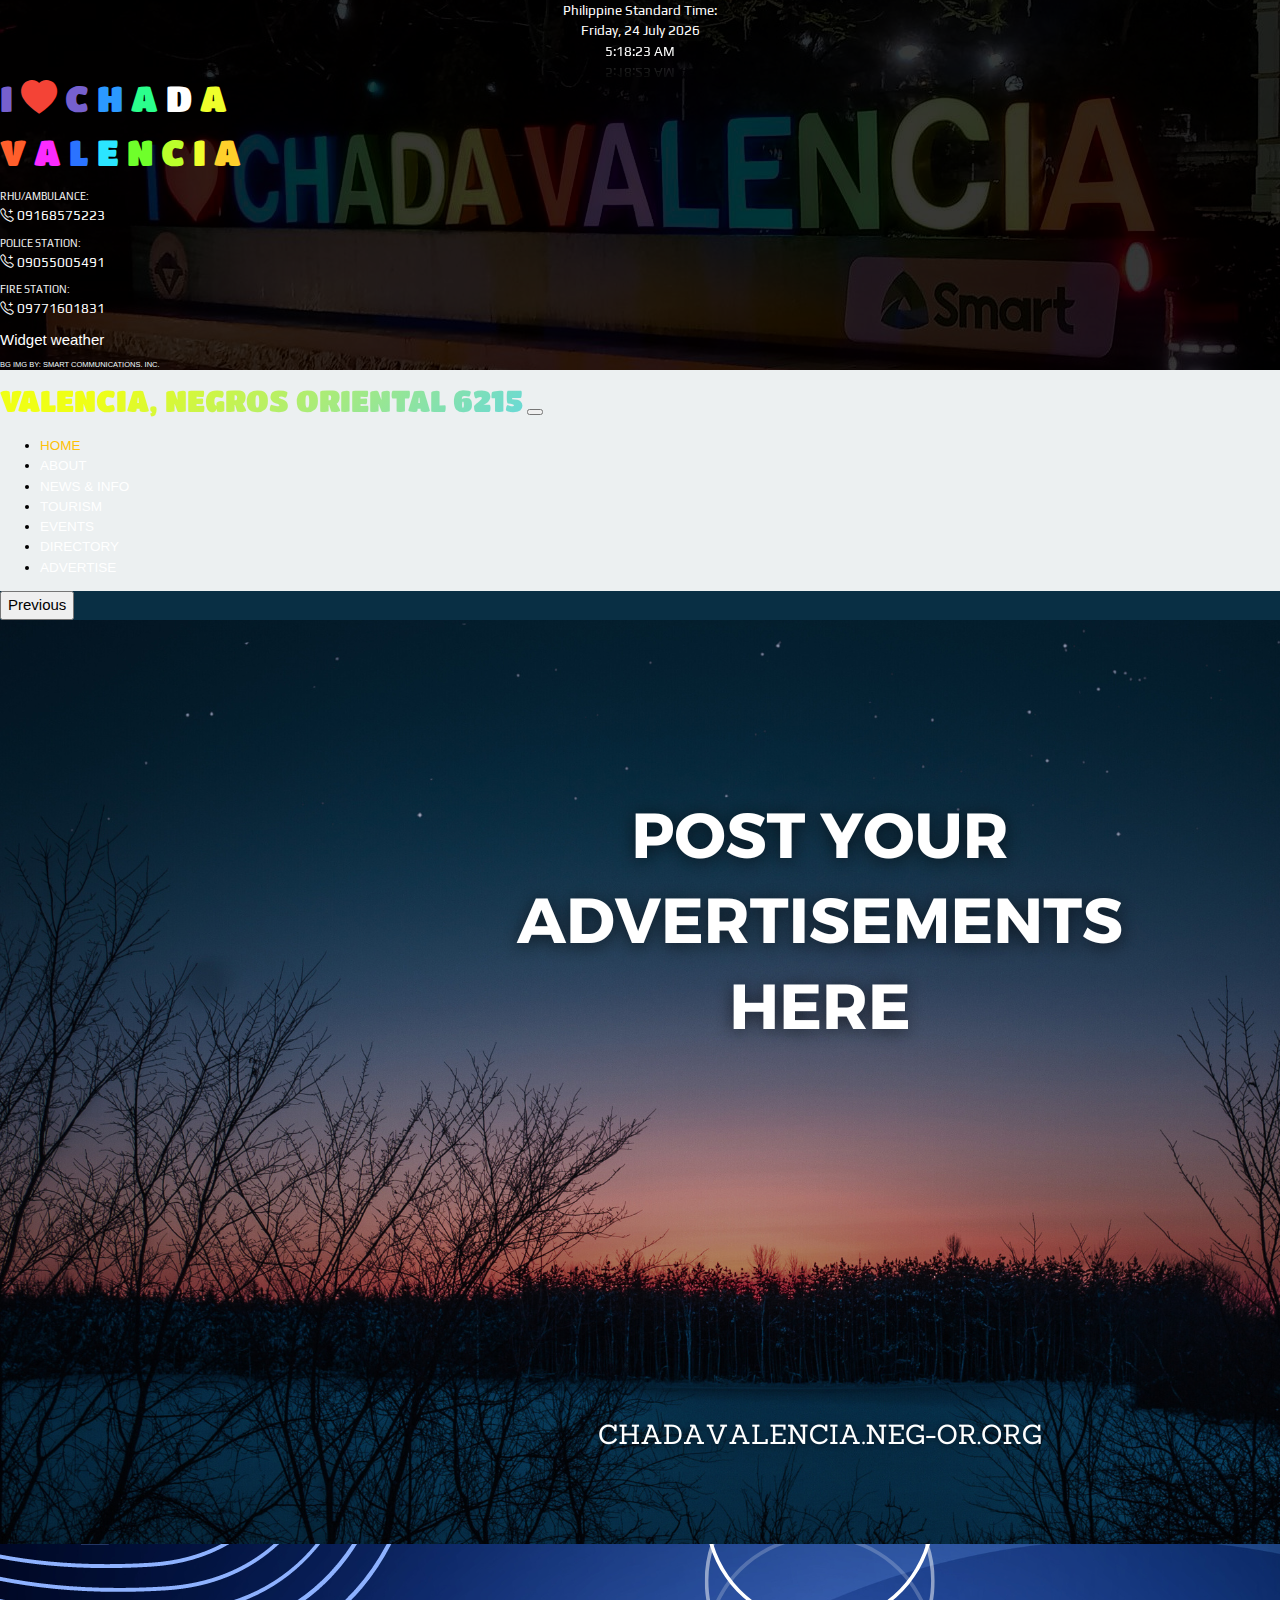
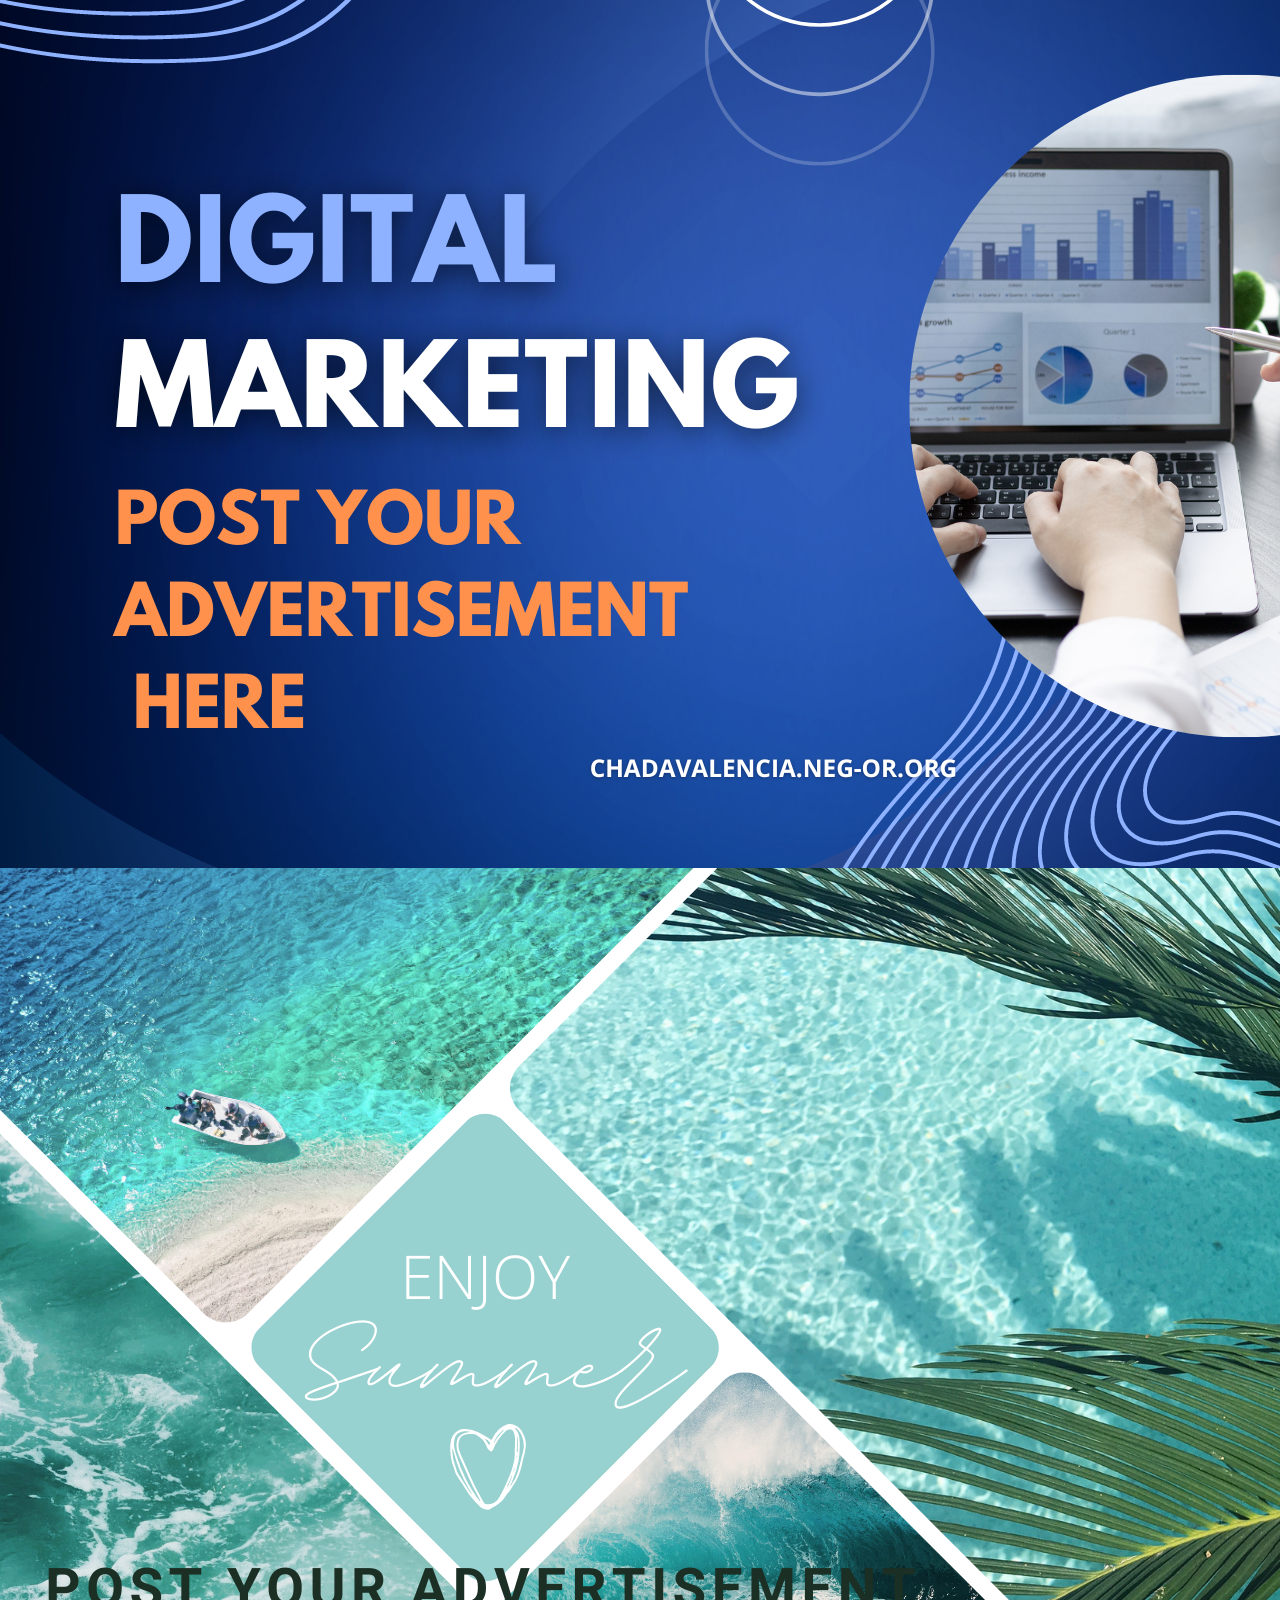
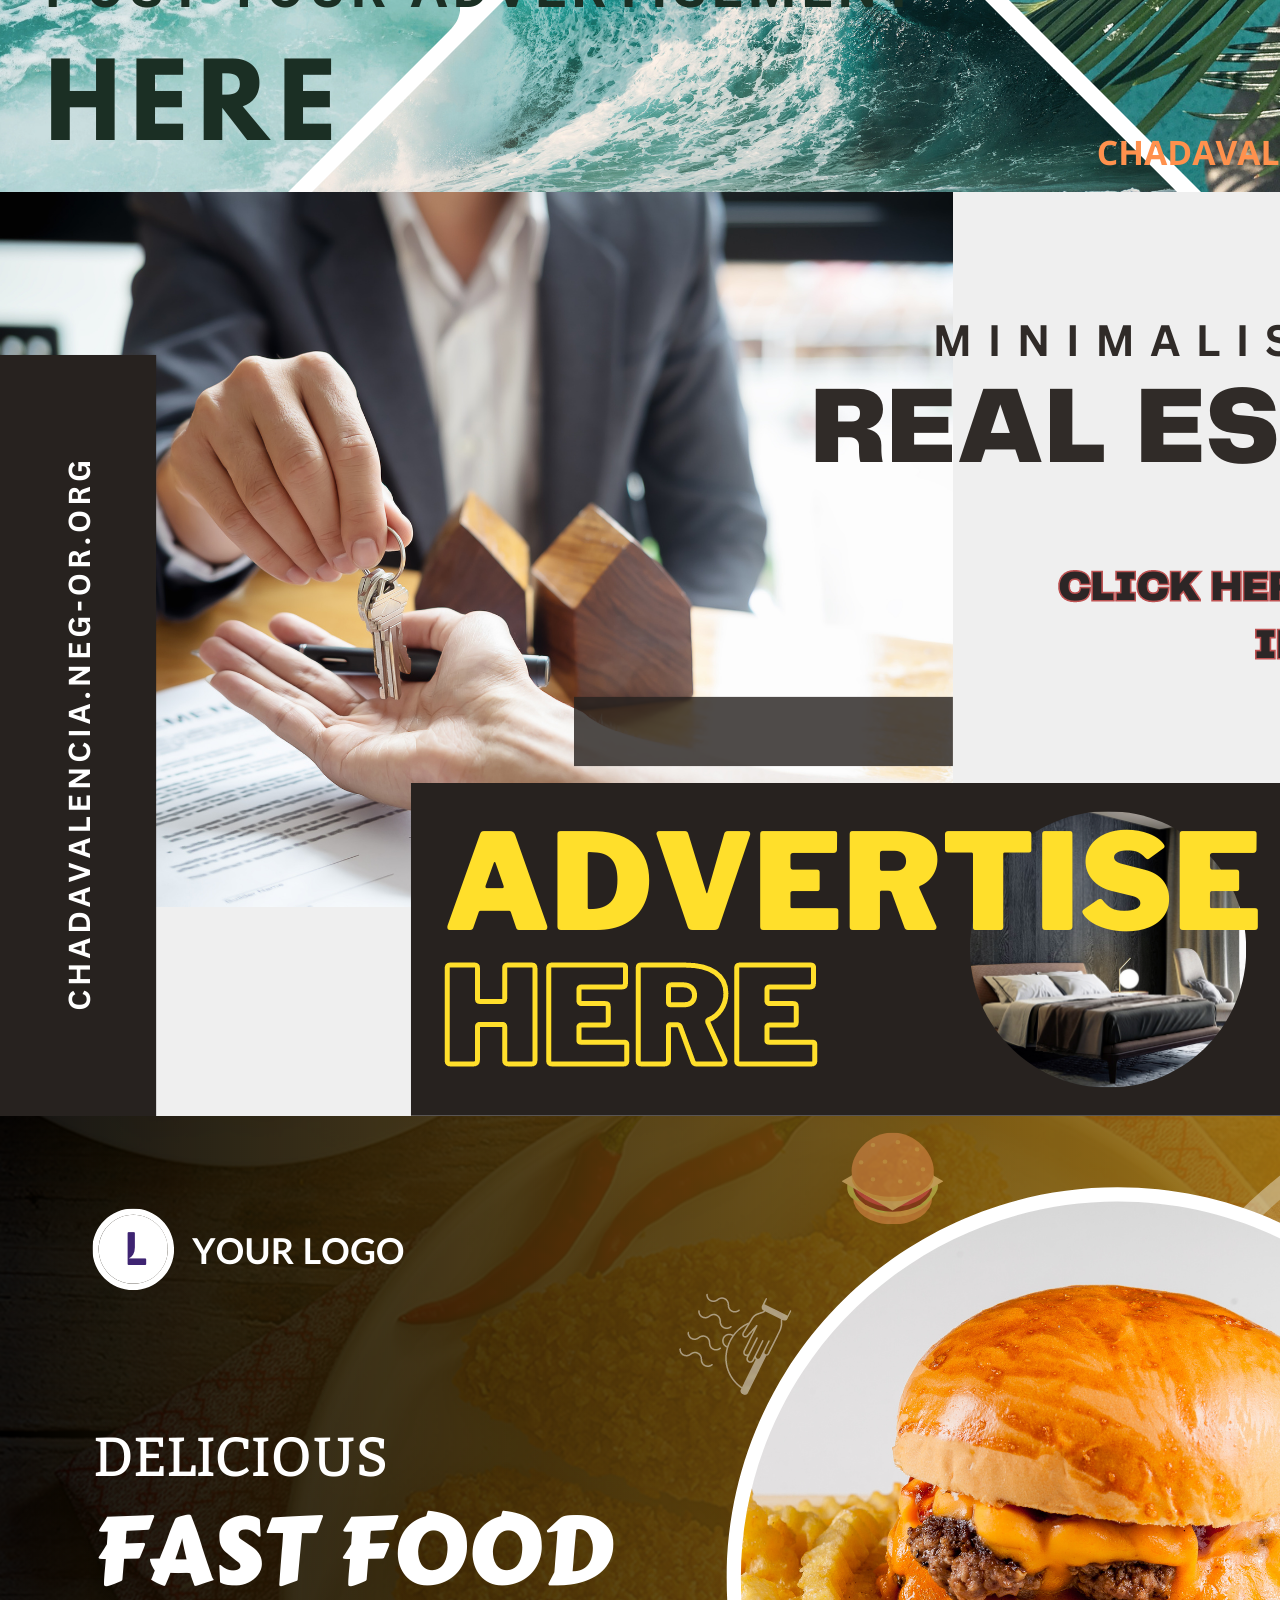
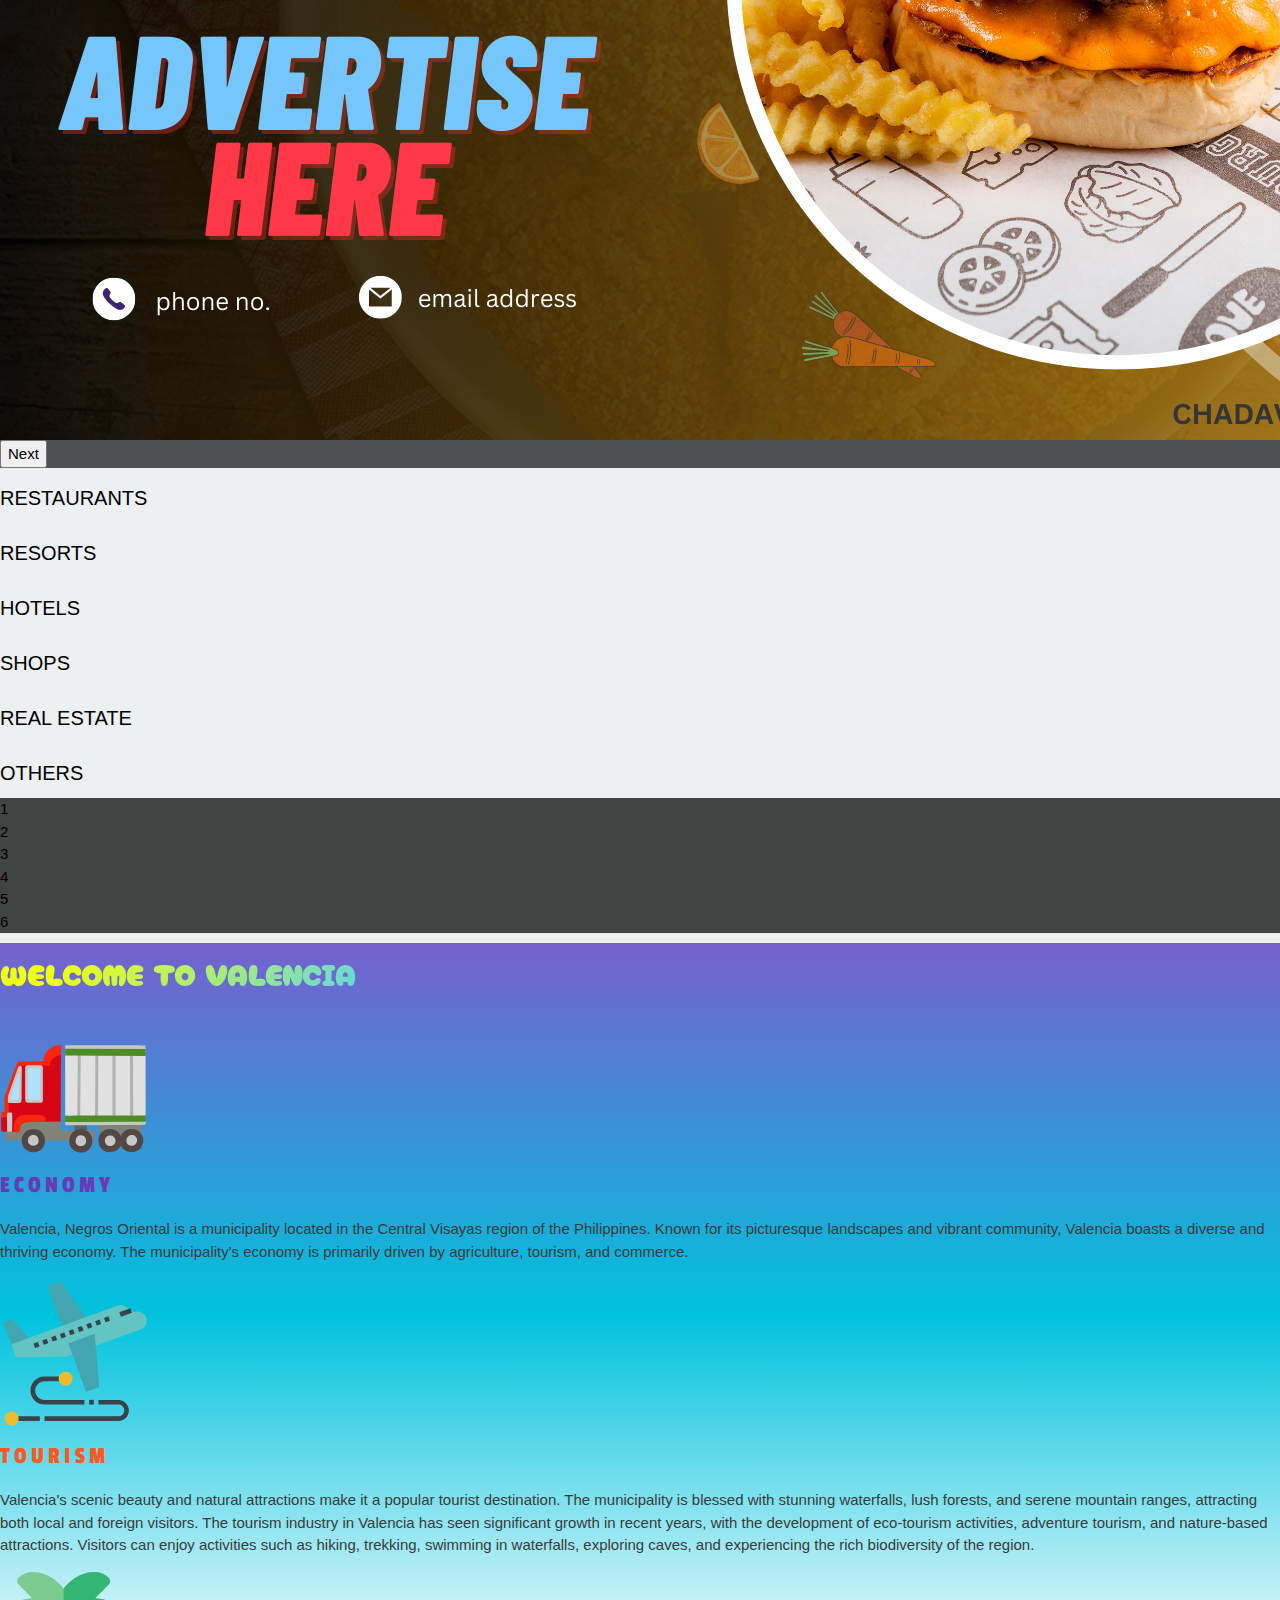
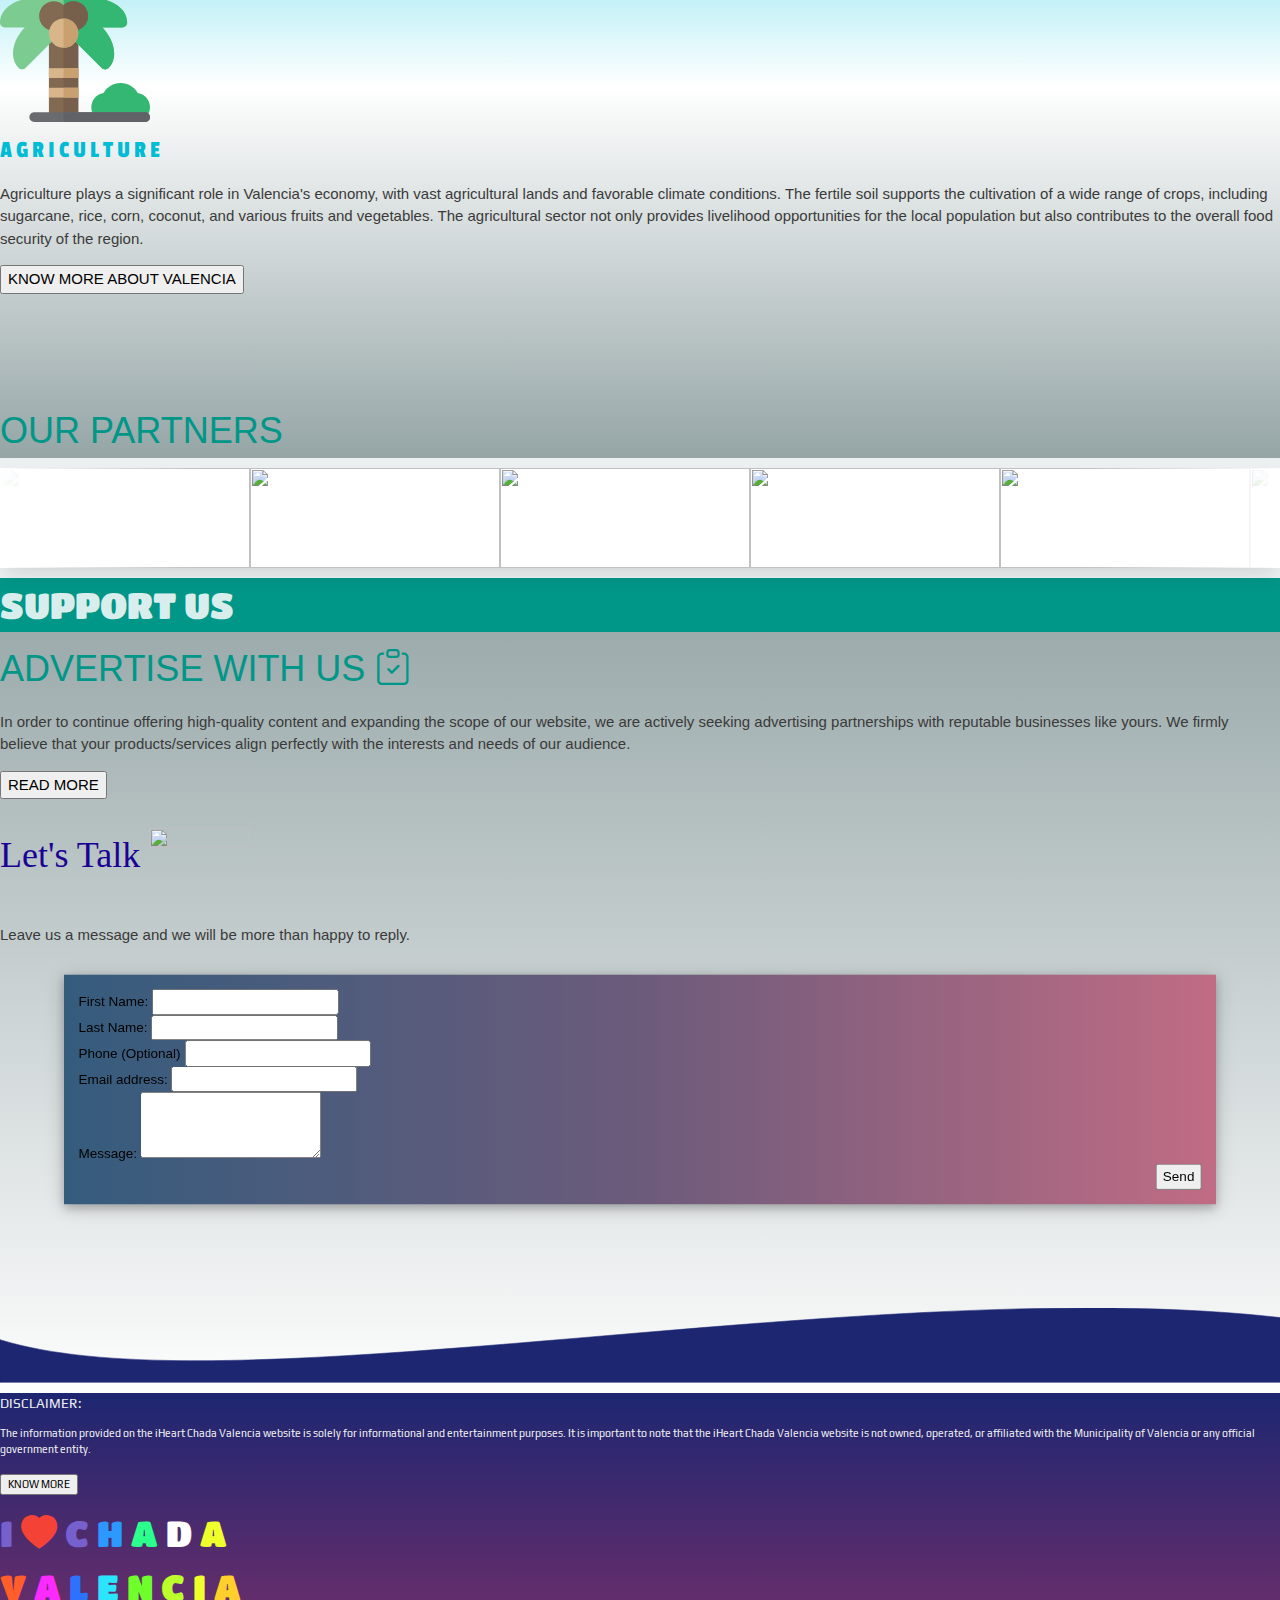
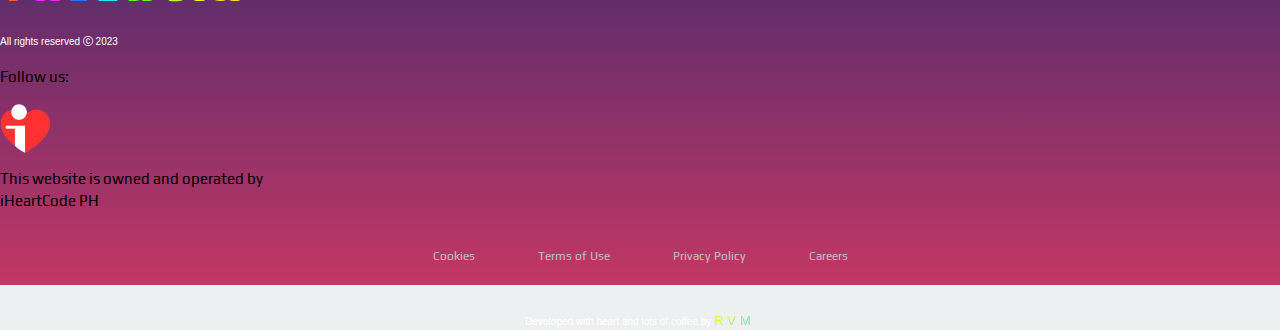
==== commit f654a0a7: "22" ====
--- a/index.html
+++ b/index.html
@@ -16,6 +16,7 @@
   <link rel="stylesheet" href="https://www.w3schools.com/lib/w3-colors-flat.css">
   <link rel="stylesheet" href="https://www.w3schools.com/lib/w3-colors-metro.css">
   <link rel="stylesheet" href="w3.css">
+  <link rel="stylesheet" href="styles/valstyles.css">
   <link rel="stylesheet" href="valstyles.css">
   <link href="https://cdn.jsdelivr.net/npm/bootstrap@5.3.0-alpha3/dist/css/bootstrap.min.css" rel="stylesheet"
     integrity="sha384-KK94CHFLLe+nY2dmCWGMq91rCGa5gtU4mk92HdvYe+M/SXH301p5ILy+dN9+nJOZ" crossorigin="anonymous">
@@ -335,9 +336,64 @@
           </div>
         </div>
       </div>
-    </div>
-  
-  
+      <div class="container-fluid justify-content-center pb-2 w3-text-teal" style="padding-top: 100px;">
+        <div class="row row-cols-1 justify-content-center text-center">
+          <div class="col col-md-6">
+            <h1>OUR PARTNERS</h1>
+          </div>
+        </div>
+      </div>
+    </div>
+    
+    
+    <div class="container-fluid p-0 m-0">
+      <div class="slider">
+        <div class="slide-track">
+          <div class="slide">
+            <img src="https://s3-us-west-2.amazonaws.com/s.cdpn.io/557257/1.png" height="100" width="250" alt="" />
+          </div>
+          <div class="slide">
+            <img src="https://s3-us-west-2.amazonaws.com/s.cdpn.io/557257/2.png" height="100" width="250" alt="" />
+          </div>
+          <div class="slide">
+            <img src="https://s3-us-west-2.amazonaws.com/s.cdpn.io/557257/3.png" height="100" width="250" alt="" />
+          </div>
+          <div class="slide">
+            <img src="https://s3-us-west-2.amazonaws.com/s.cdpn.io/557257/4.png" height="100" width="250" alt="" />
+          </div>
+          <div class="slide">
+            <img src="https://s3-us-west-2.amazonaws.com/s.cdpn.io/557257/5.png" height="100" width="250" alt="" />
+          </div>
+          <div class="slide">
+            <img src="https://s3-us-west-2.amazonaws.com/s.cdpn.io/557257/6.png" height="100" width="250" alt="" />
+          </div>
+          <div class="slide">
+            <img src="https://s3-us-west-2.amazonaws.com/s.cdpn.io/557257/7.png" height="100" width="250" alt="" />
+          </div>
+          <div class="slide">
+            <img src="https://s3-us-west-2.amazonaws.com/s.cdpn.io/557257/1.png" height="100" width="250" alt="" />
+          </div>
+          <div class="slide">
+            <img src="https://s3-us-west-2.amazonaws.com/s.cdpn.io/557257/2.png" height="100" width="250" alt="" />
+          </div>
+          <div class="slide">
+            <img src="https://s3-us-west-2.amazonaws.com/s.cdpn.io/557257/3.png" height="100" width="250" alt="" />
+          </div>
+          <div class="slide">
+            <img src="https://s3-us-west-2.amazonaws.com/s.cdpn.io/557257/4.png" height="100" width="250" alt="" />
+          </div>
+          <div class="slide">
+            <img src="https://s3-us-west-2.amazonaws.com/s.cdpn.io/557257/5.png" height="100" width="250" alt="" />
+          </div>
+          <div class="slide">
+            <img src="https://s3-us-west-2.amazonaws.com/s.cdpn.io/557257/6.png" height="100" width="250" alt="" />
+          </div>
+          <div class="slide">
+            <img src="https://s3-us-west-2.amazonaws.com/s.cdpn.io/557257/7.png" height="100" width="250" alt="" />
+          </div>
+        </div>
+      </div>
+    </div>
   
     <div class="container-fluid justify-content-center"
       style="background: linear-gradient(to bottom, #95a5a6, #FFFFFF); padding-bottom: 15%; margin-bottom: -100px;">
--- a/styles/valstyles.css
+++ b/styles/valstyles.css
@@ -0,0 +1,44 @@
+@keyframes scroll {
+  0% {
+    transform: translateX(0);
+  }
+  100% {
+    transform: translateX(-1750px);
+  }
+}
+.slider {
+  background: white;
+  box-shadow: 0 10px 20px -5px rgba(0, 0, 0, 0.125);
+  height: 100px;
+  margin: auto;
+  overflow: hidden;
+  position: relative;
+  width: 100vw;
+}
+.slider::before, .slider::after {
+  background: linear-gradient(to right, rgb(255, 255, 255) 0%, rgba(255, 255, 255, 0) 100%);
+  content: "";
+  height: 100px;
+  position: absolute;
+  width: 200px;
+  z-index: 2;
+}
+.slider::after {
+  right: 0;
+  top: 0;
+  transform: rotateZ(180deg);
+}
+.slider::before {
+  left: 0;
+  top: 0;
+}
+.slider .slide-track {
+  animation: scroll 40s linear infinite;
+  display: flex;
+  width: 3500px;
+}
+.slider .slide {
+  height: 100px;
+  width: 250px;
+}/*# sourceMappingURL=valstyles.css.map */
+
--- a/valstyles.css
+++ b/valstyles.css
@@ -1,3 +1,9 @@
+@import url('https://fonts.googleapis.com/css2?family=Allura&family=Bebas+Neue&family=Carter+One&family=Cherry+Bomb+One&family=Kaushan+Script&family=PT+Sans+Narrow&family=Roboto:wght@700&display=swap');
+@import url("https://cdn.jsdelivr.net/npm/bootstrap-icons@1.10.5/font/bootstrap-icons.css");
+@import url('https://fonts.googleapis.com/css2?family=Passion+One&family=Titan+One&display=swap');
+
+@import url('https://fonts.googleapis.com/css2?family=Allura&family=Bebas+Neue&family=Carter+One&family=Kaushan+Script&family=PT+Sans+Narrow&family=Roboto:wght@700&display=swap');
+
 .val-mid-nav:hover{
   background-color: aqua;
   transition: 0.3s all ease;
@@ -119,3 +125,5 @@
     font-size: 0.8rem!important;
   }
 }
+
+
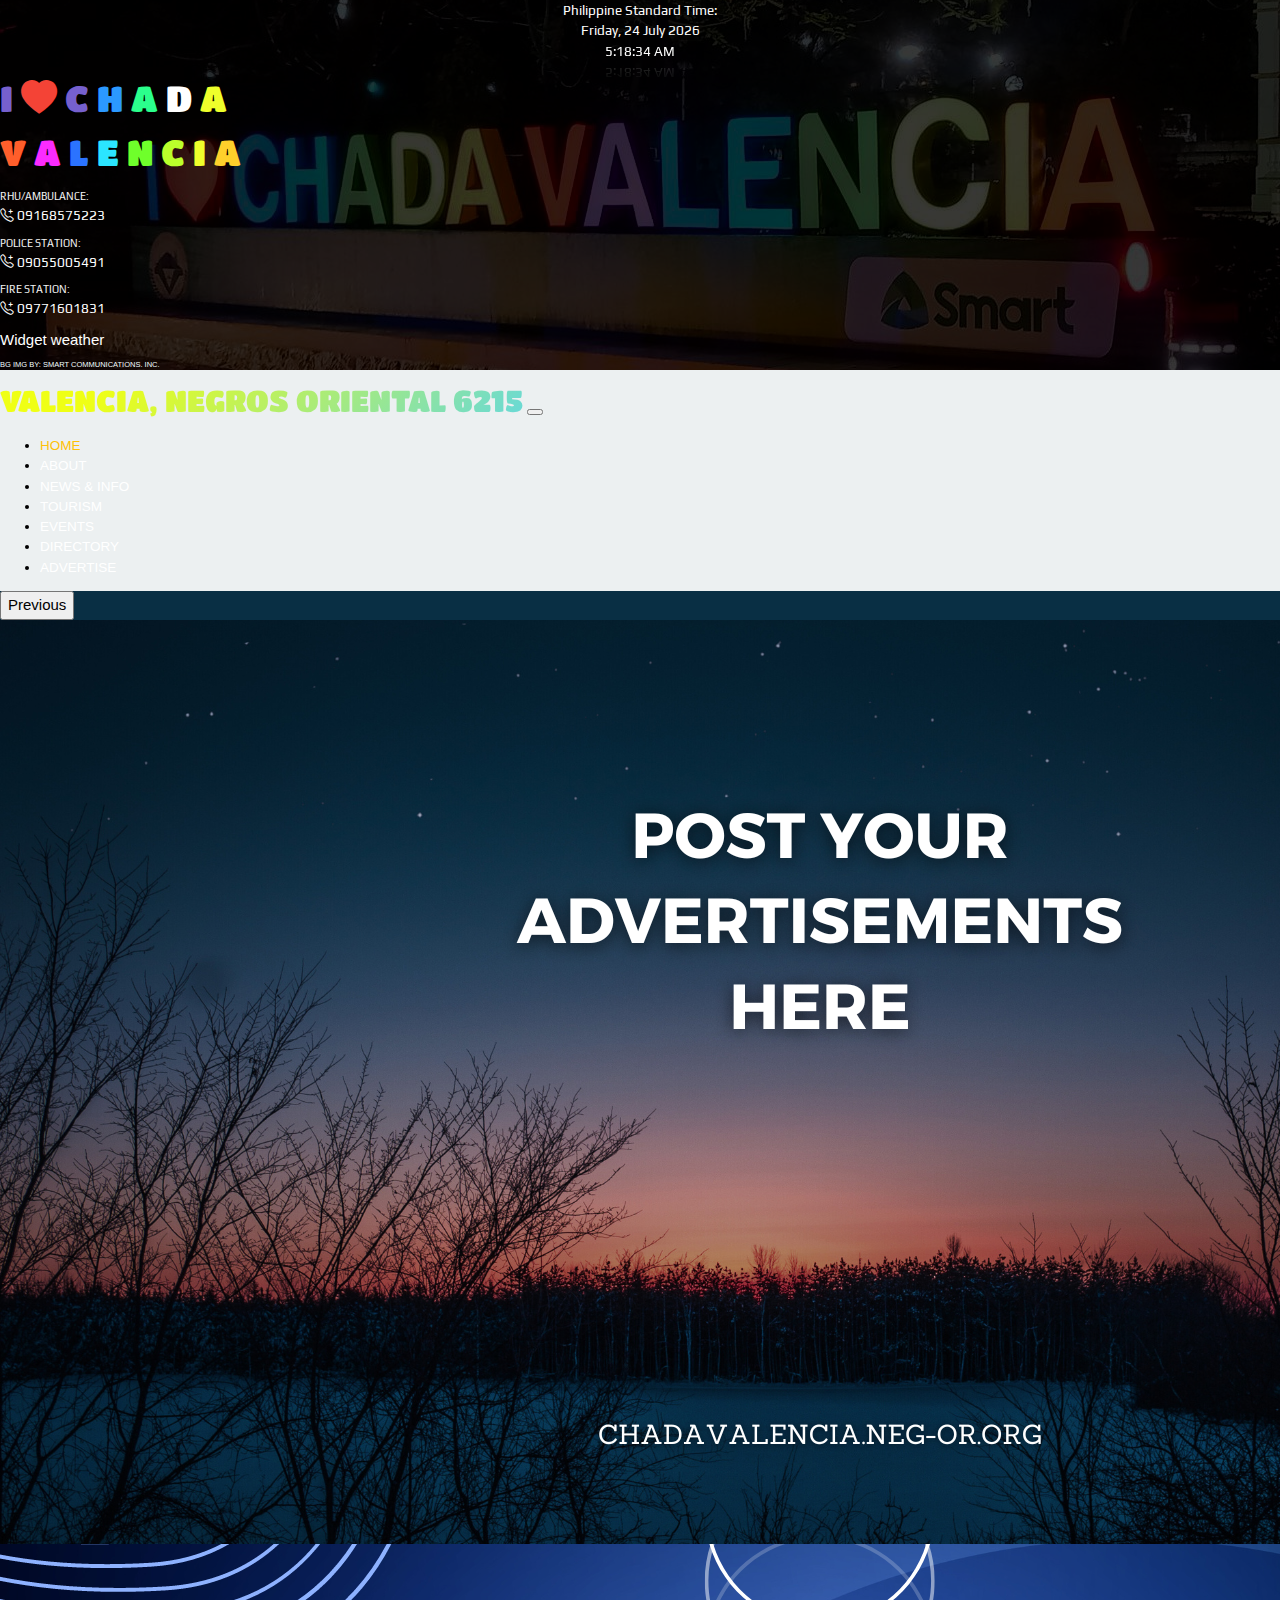
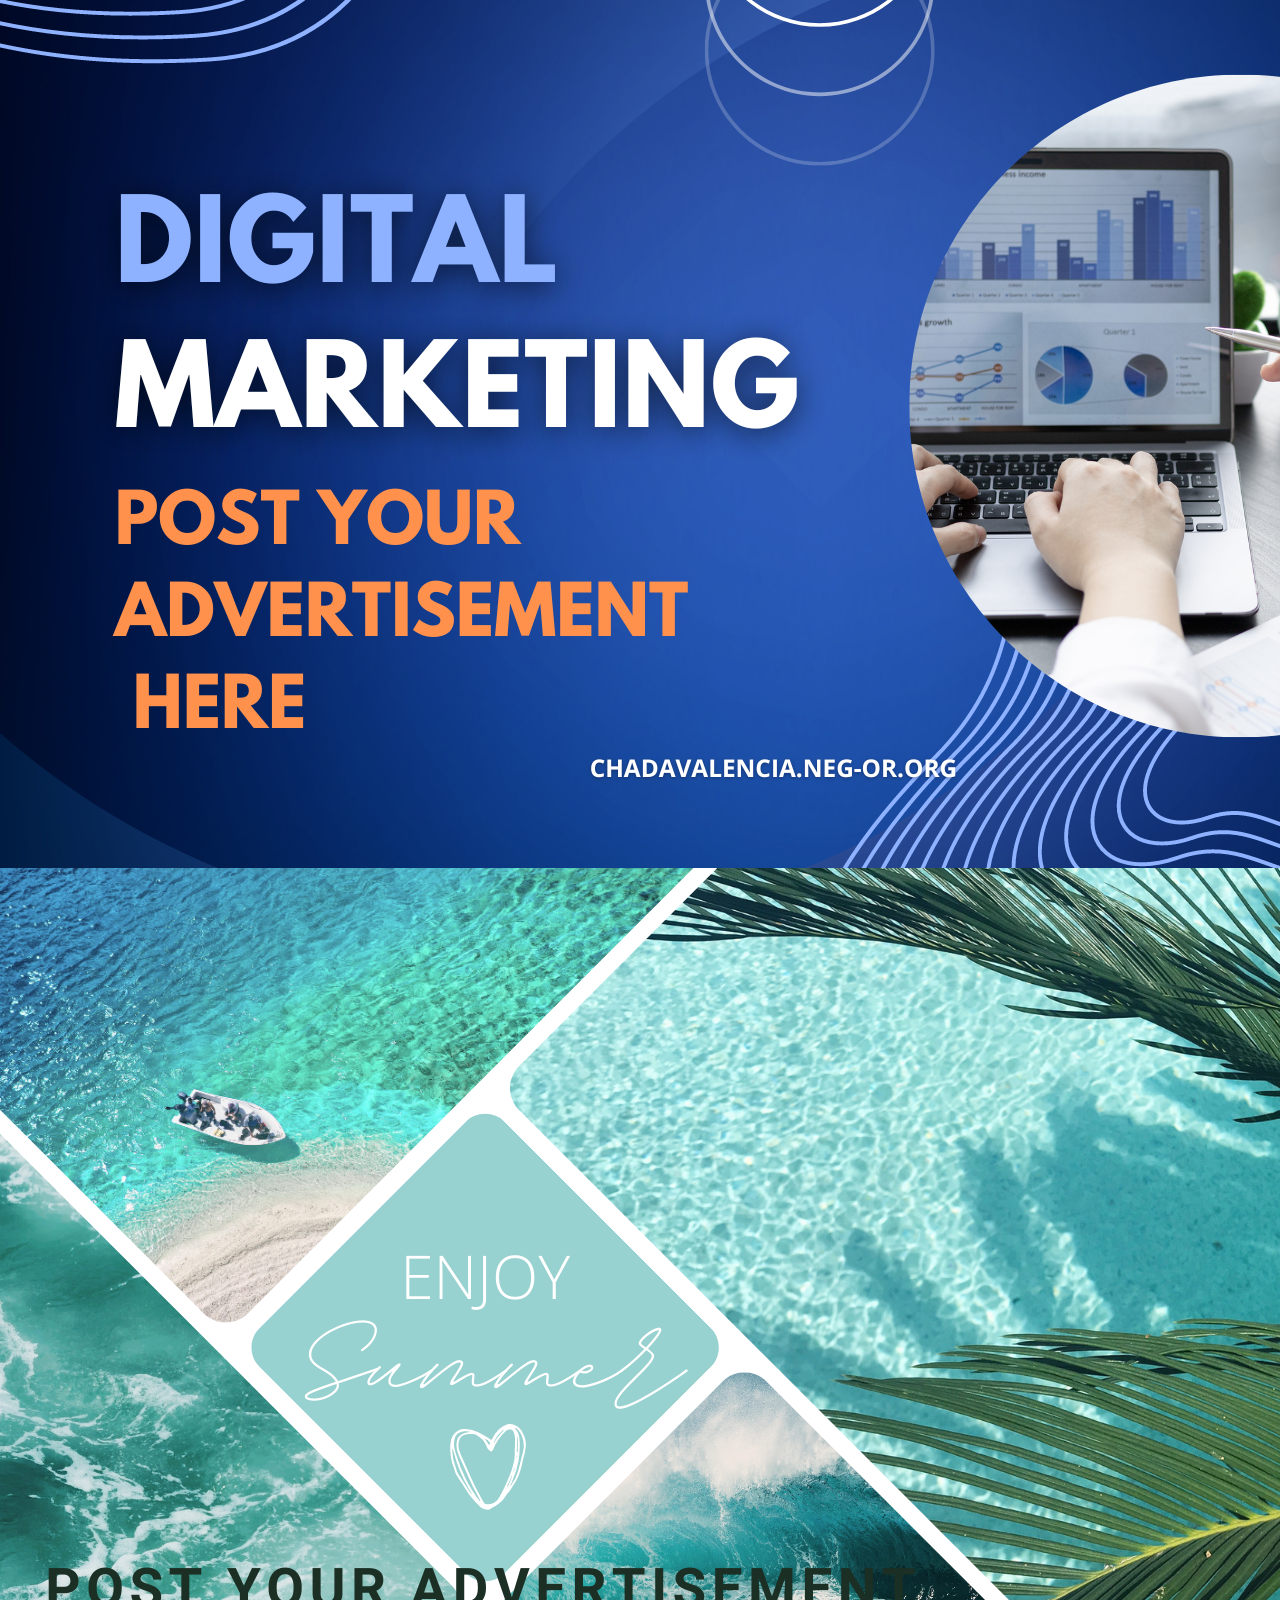
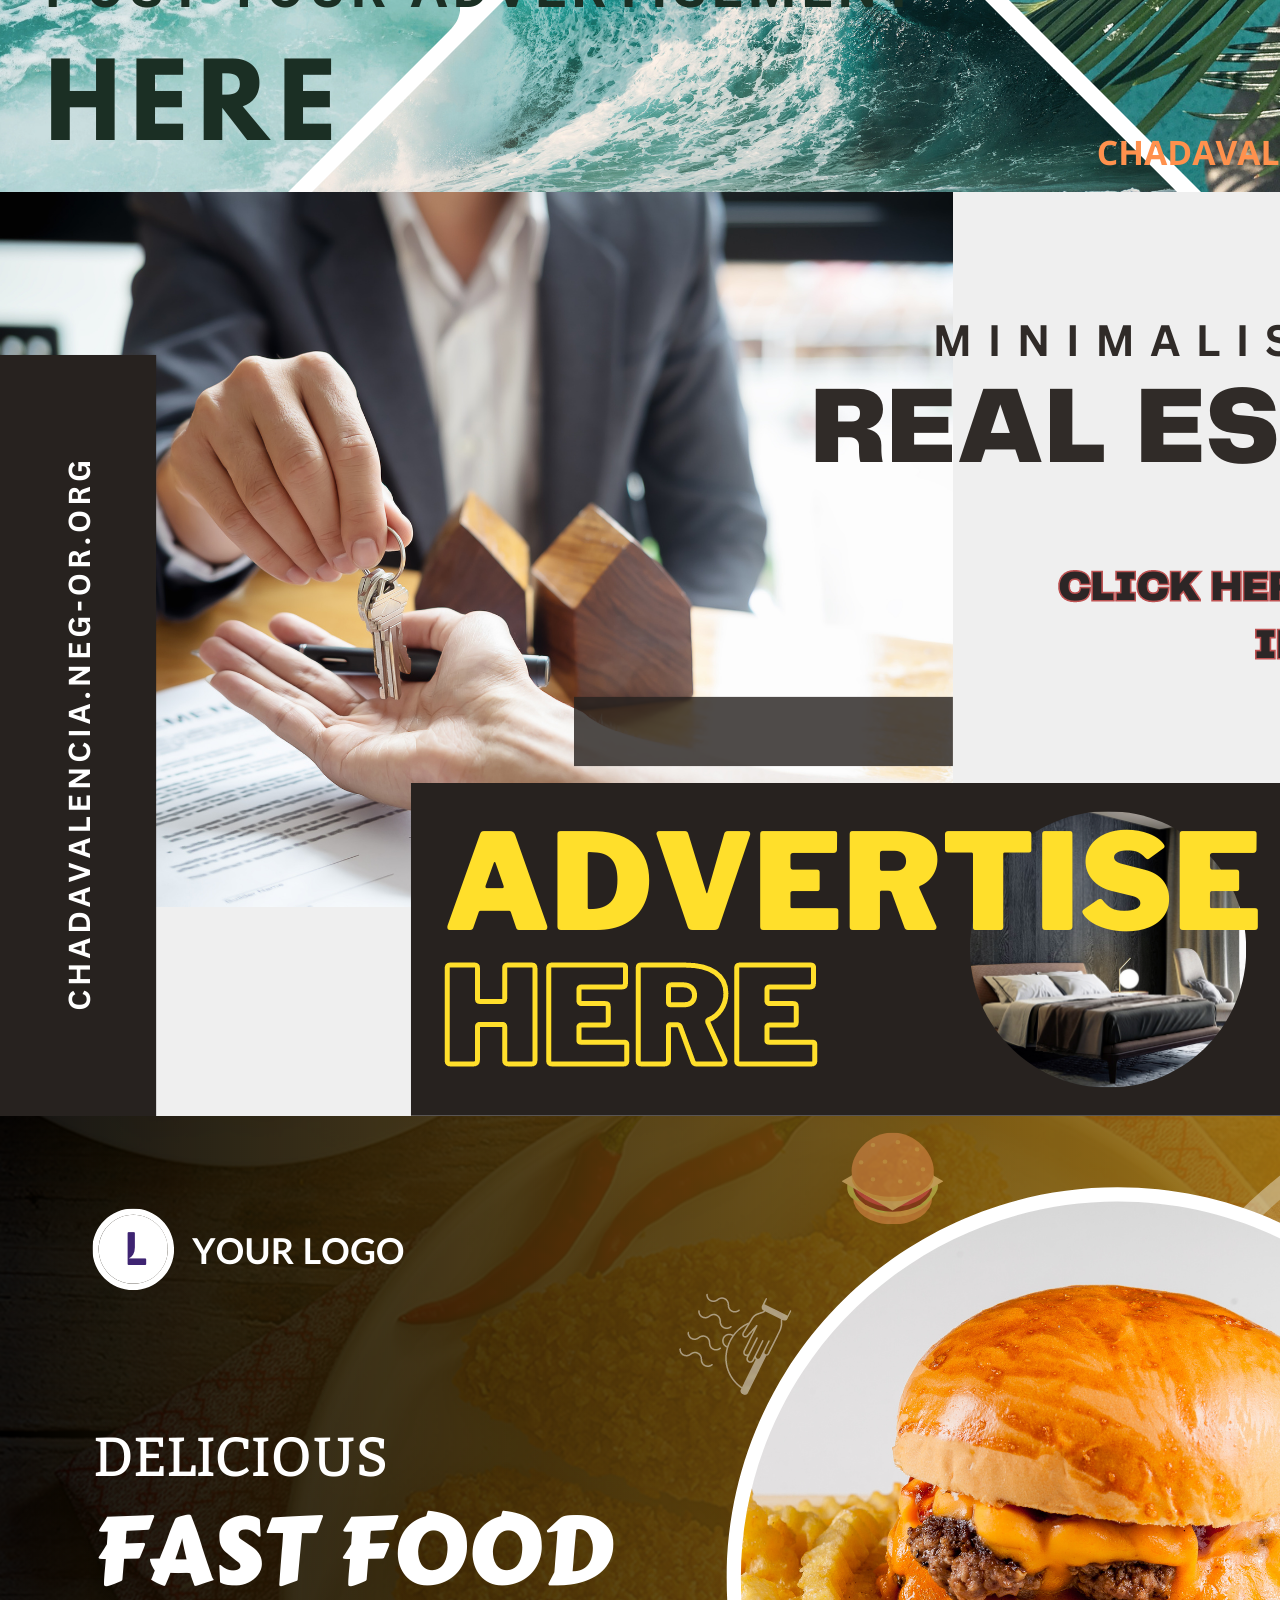
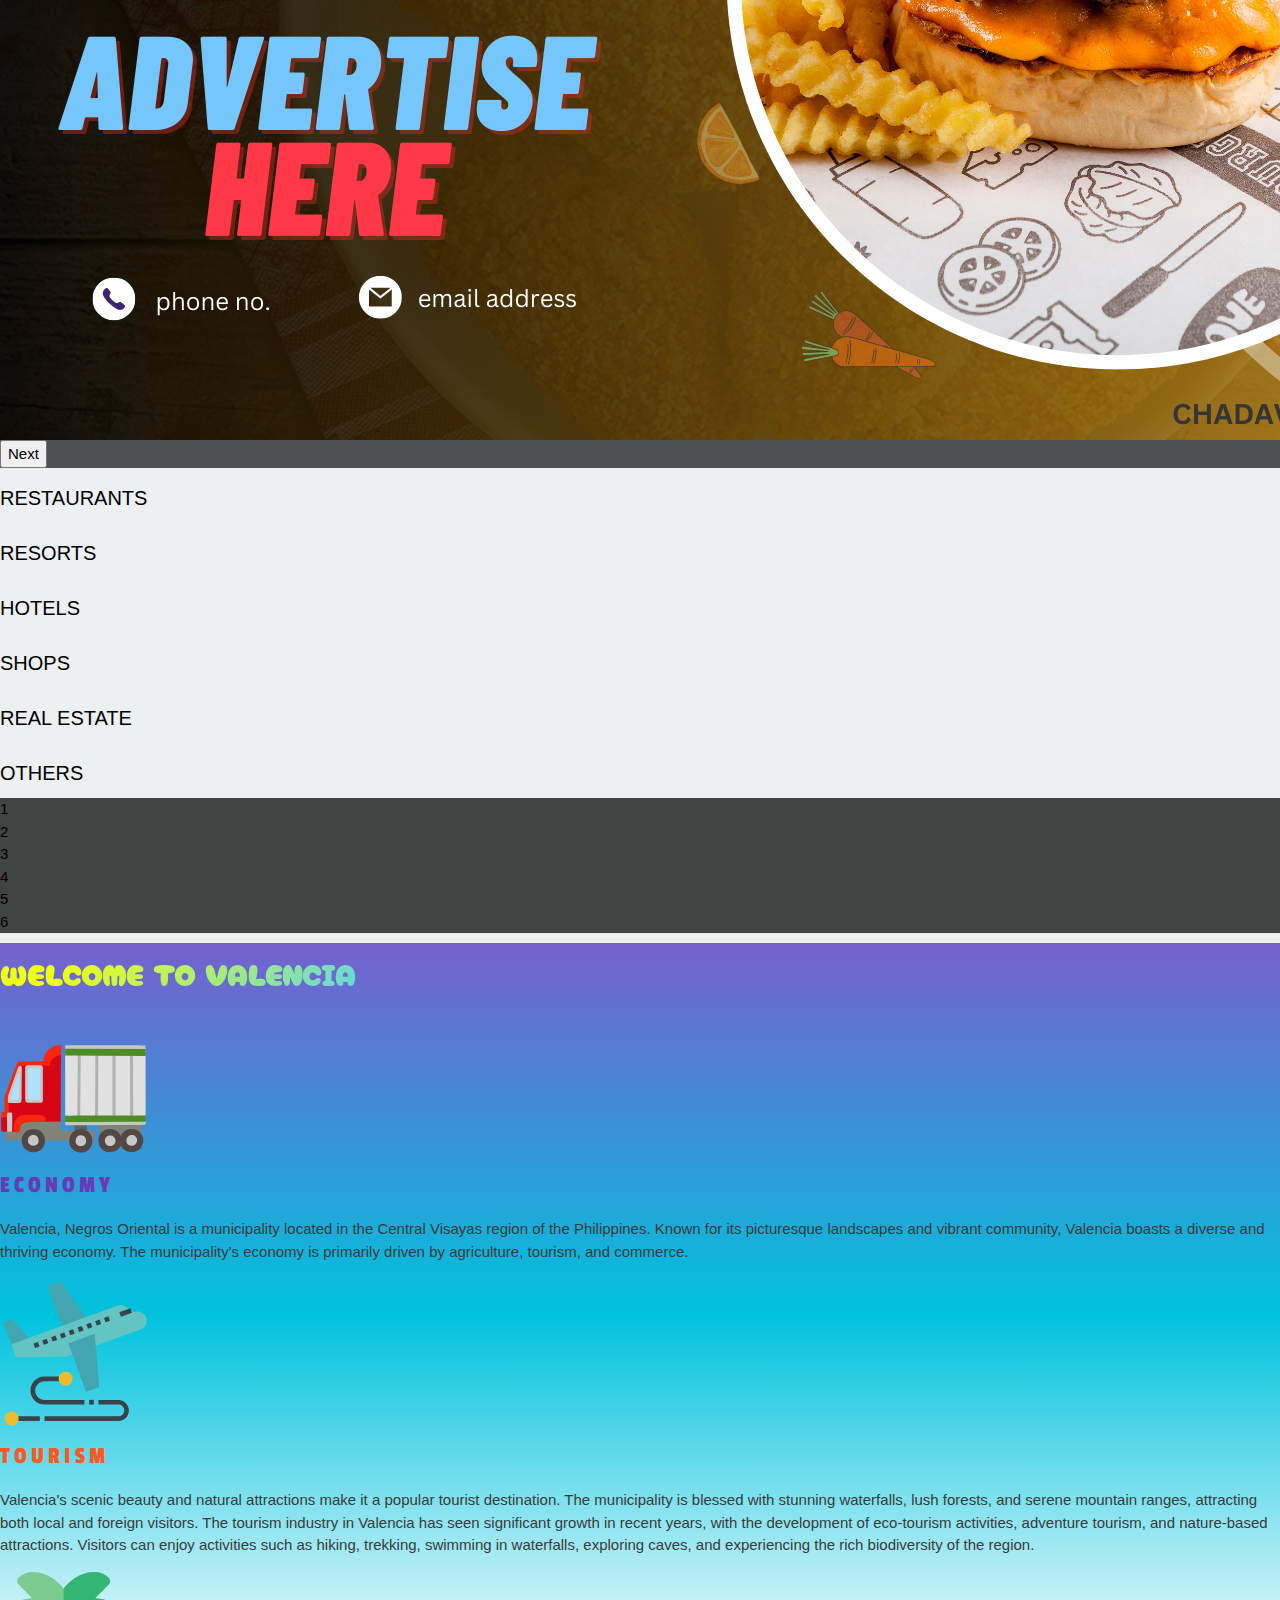
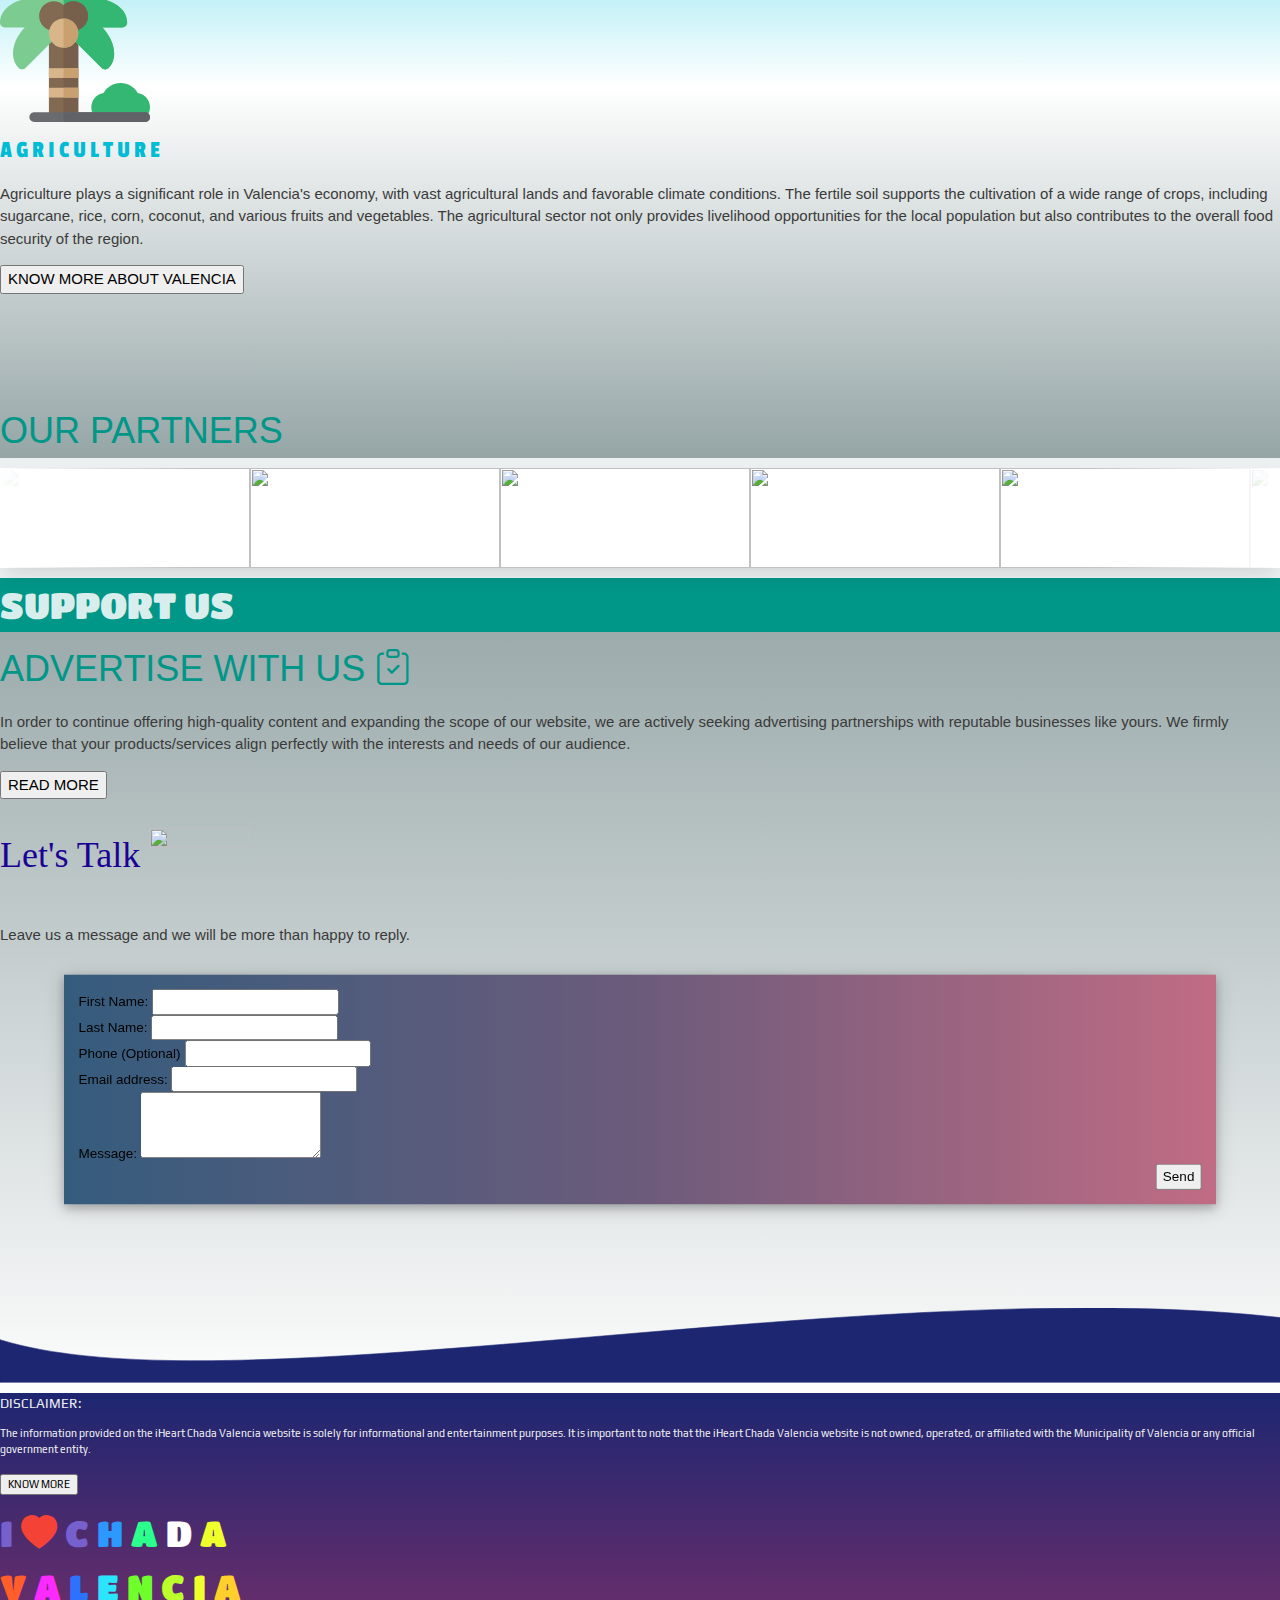
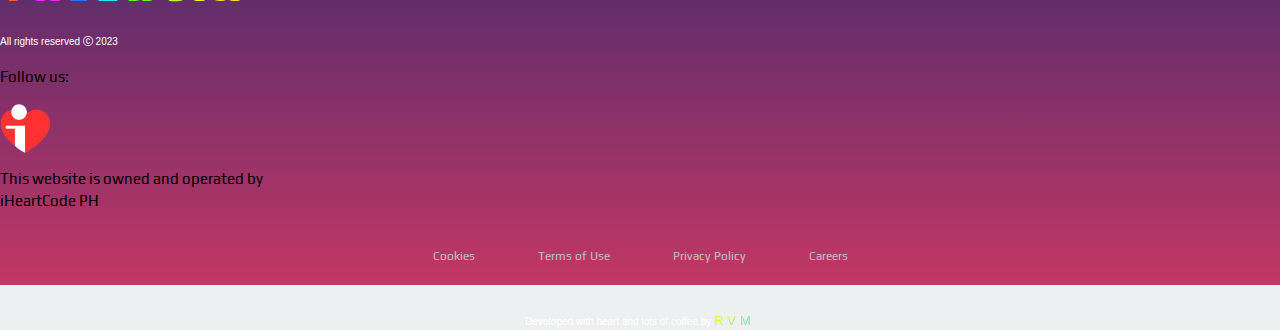
==== commit 2a76d9ff: "Add files via upload" ====
--- a/index.html
+++ b/index.html
@@ -117,7 +117,7 @@
             <a class="nav-link w3-hover-text-amber" href="about.html">ABOUT</a>
           </li>
           <li class="nav-item me-xl-4">
-            <a class="nav-link w3-hover-text-amber" href="#">NEWS & INFO</a>
+            <a class="nav-link w3-hover-text-amber" href="news.html">NEWS & INFO</a>
           </li>
           <li class="nav-item me-xl-4">
             <a class="nav-link w3-hover-text-amber" href="#">TOURISM</a>
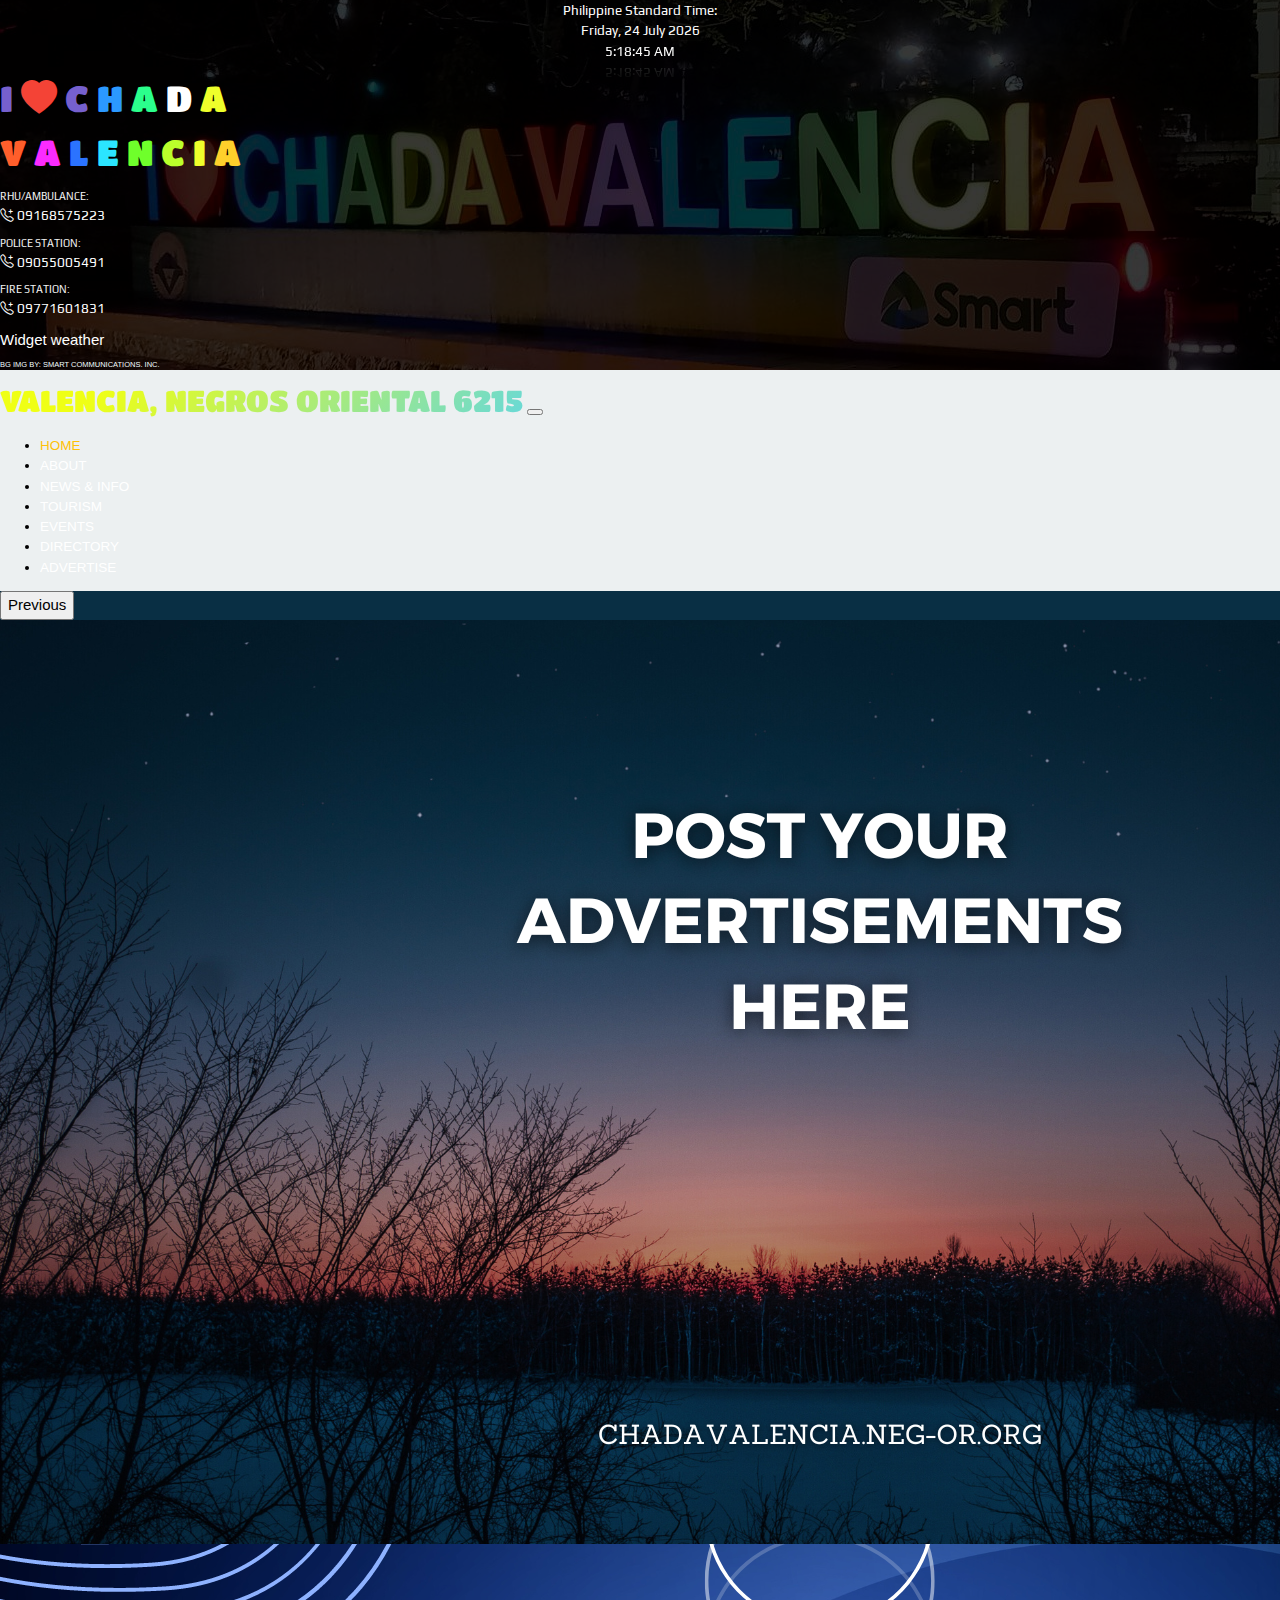
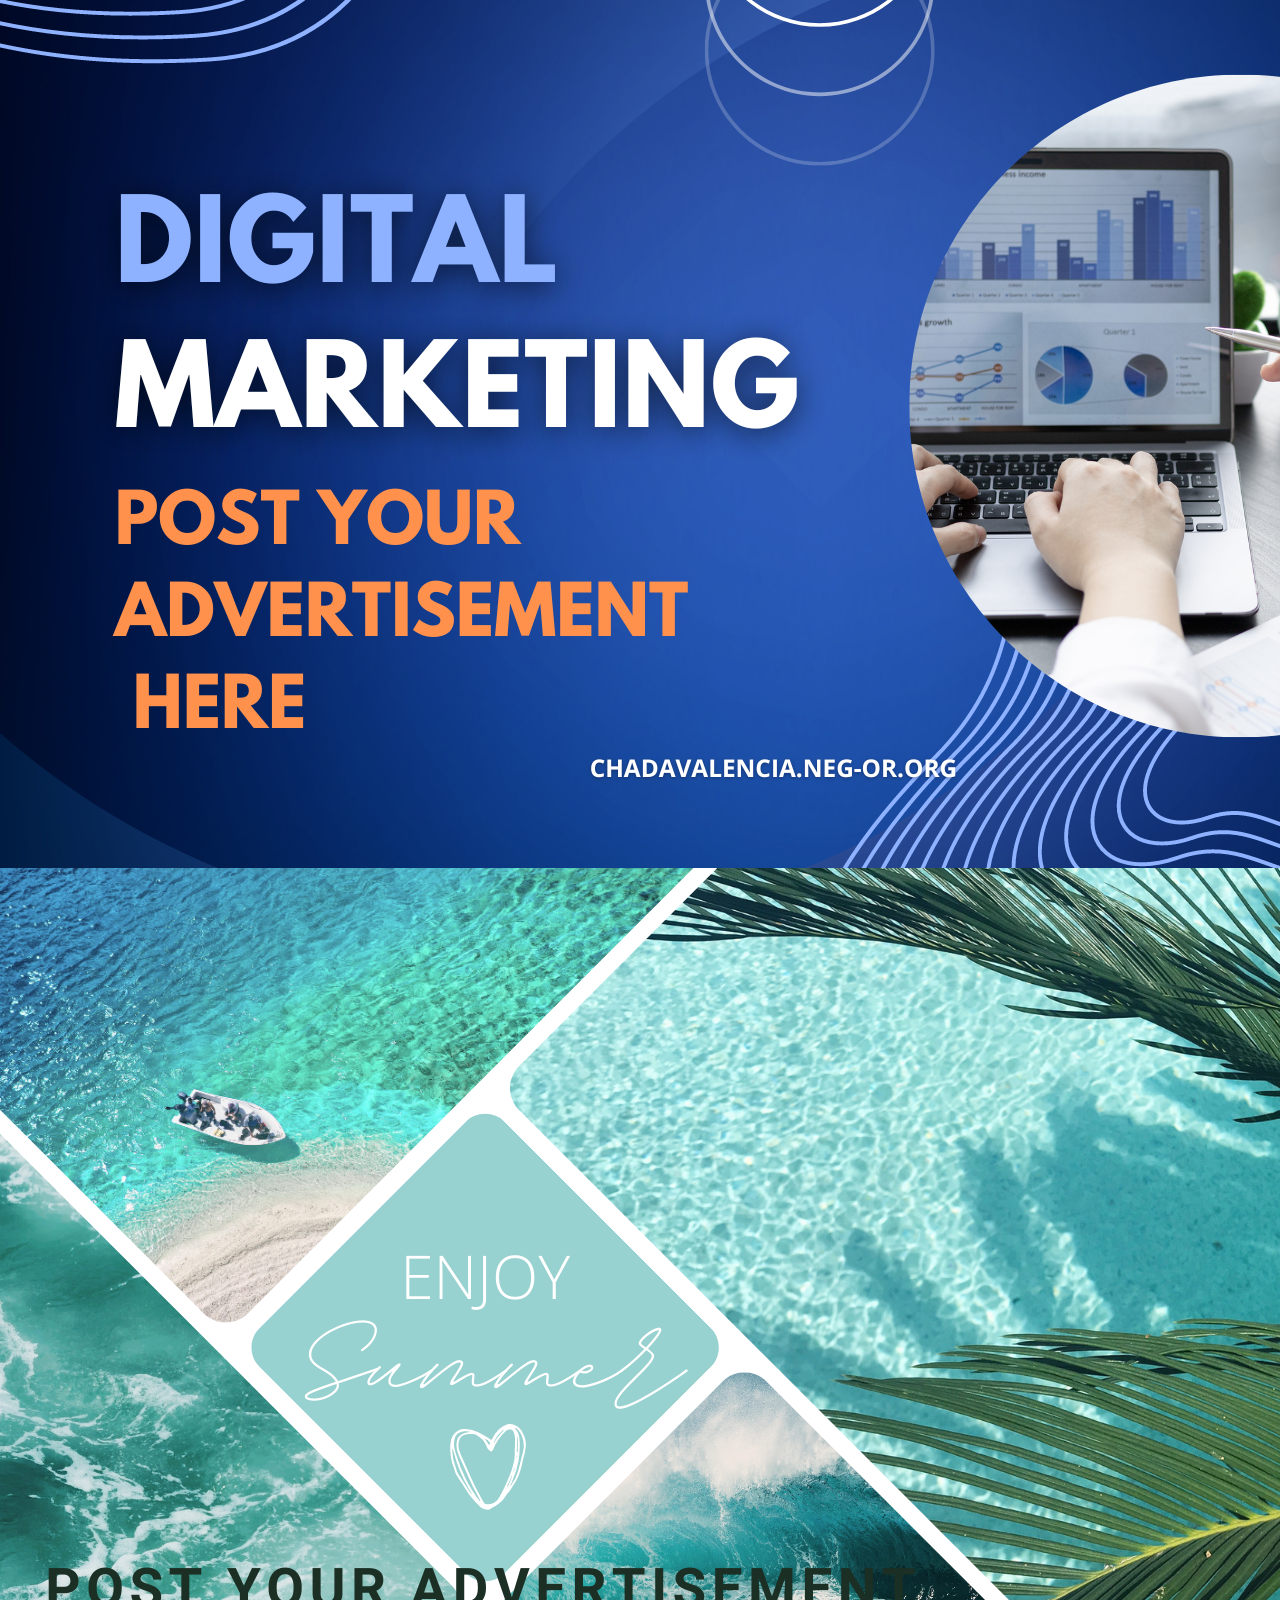
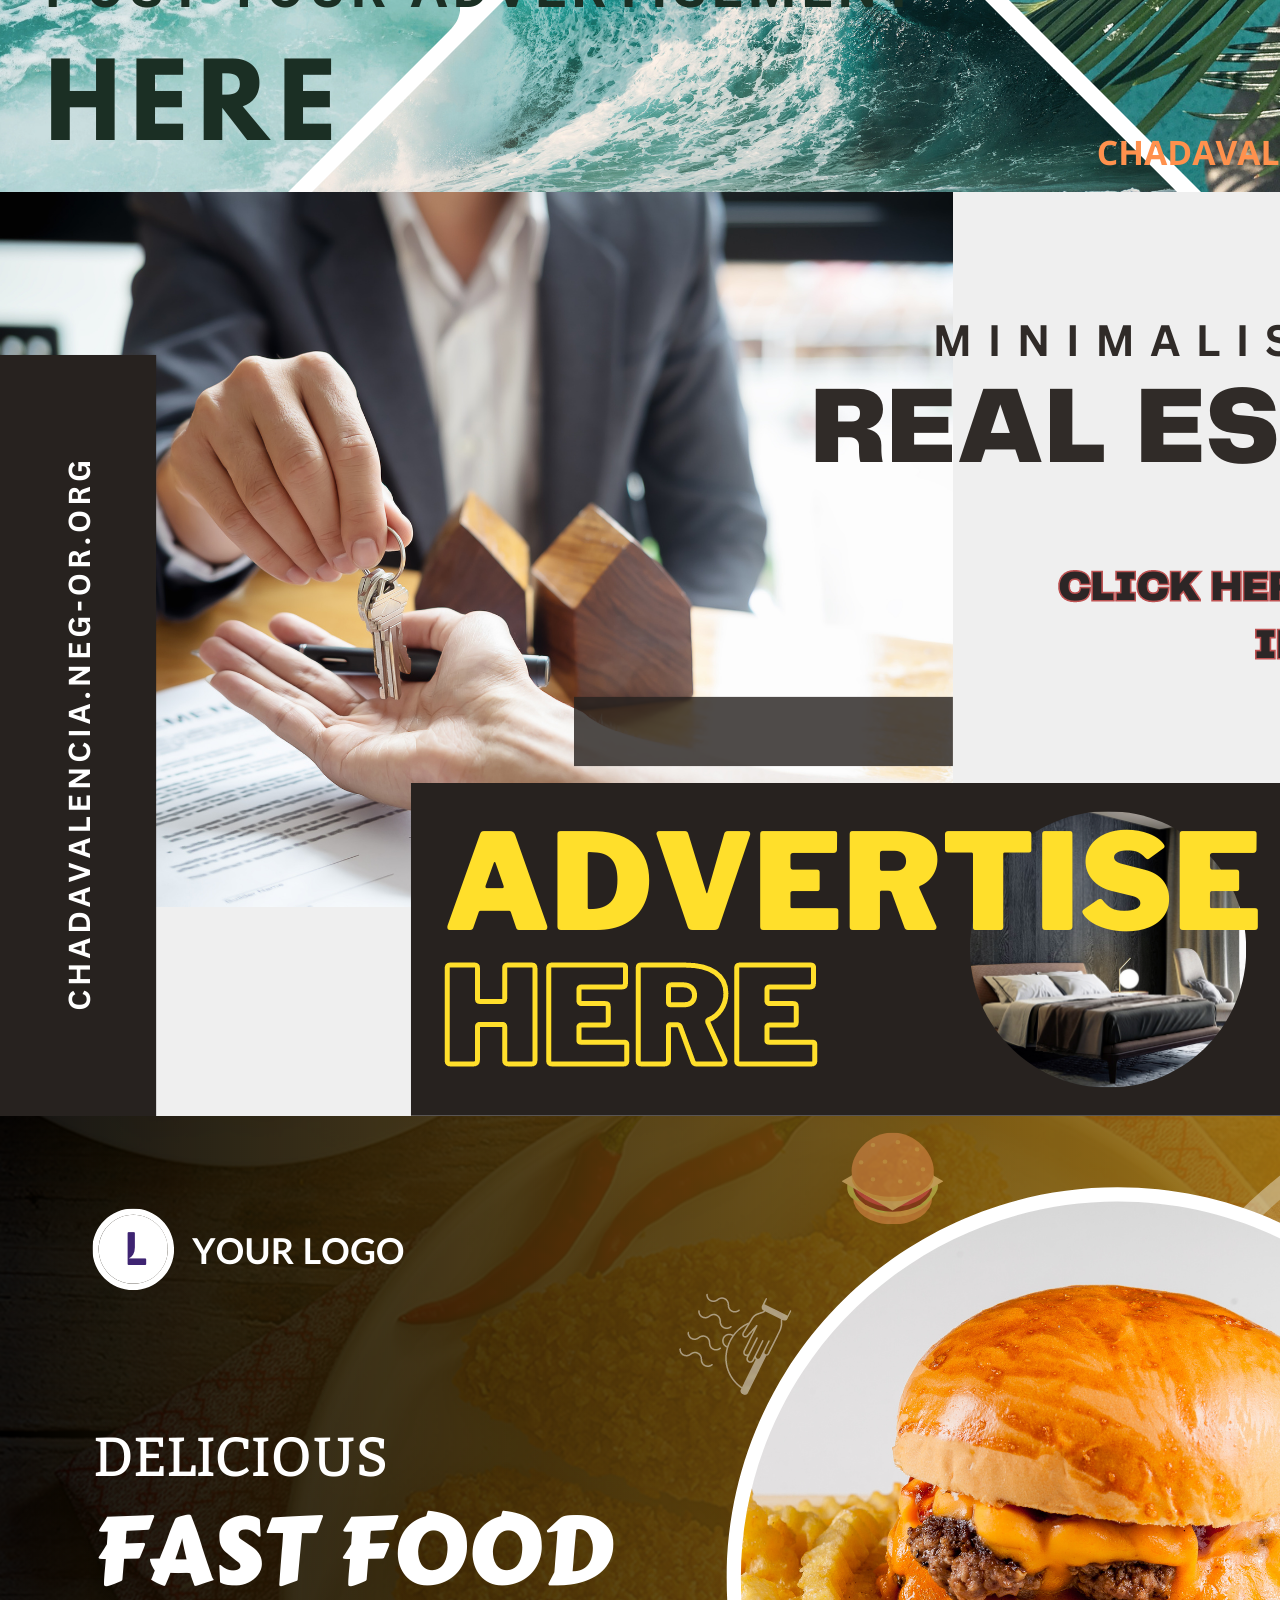
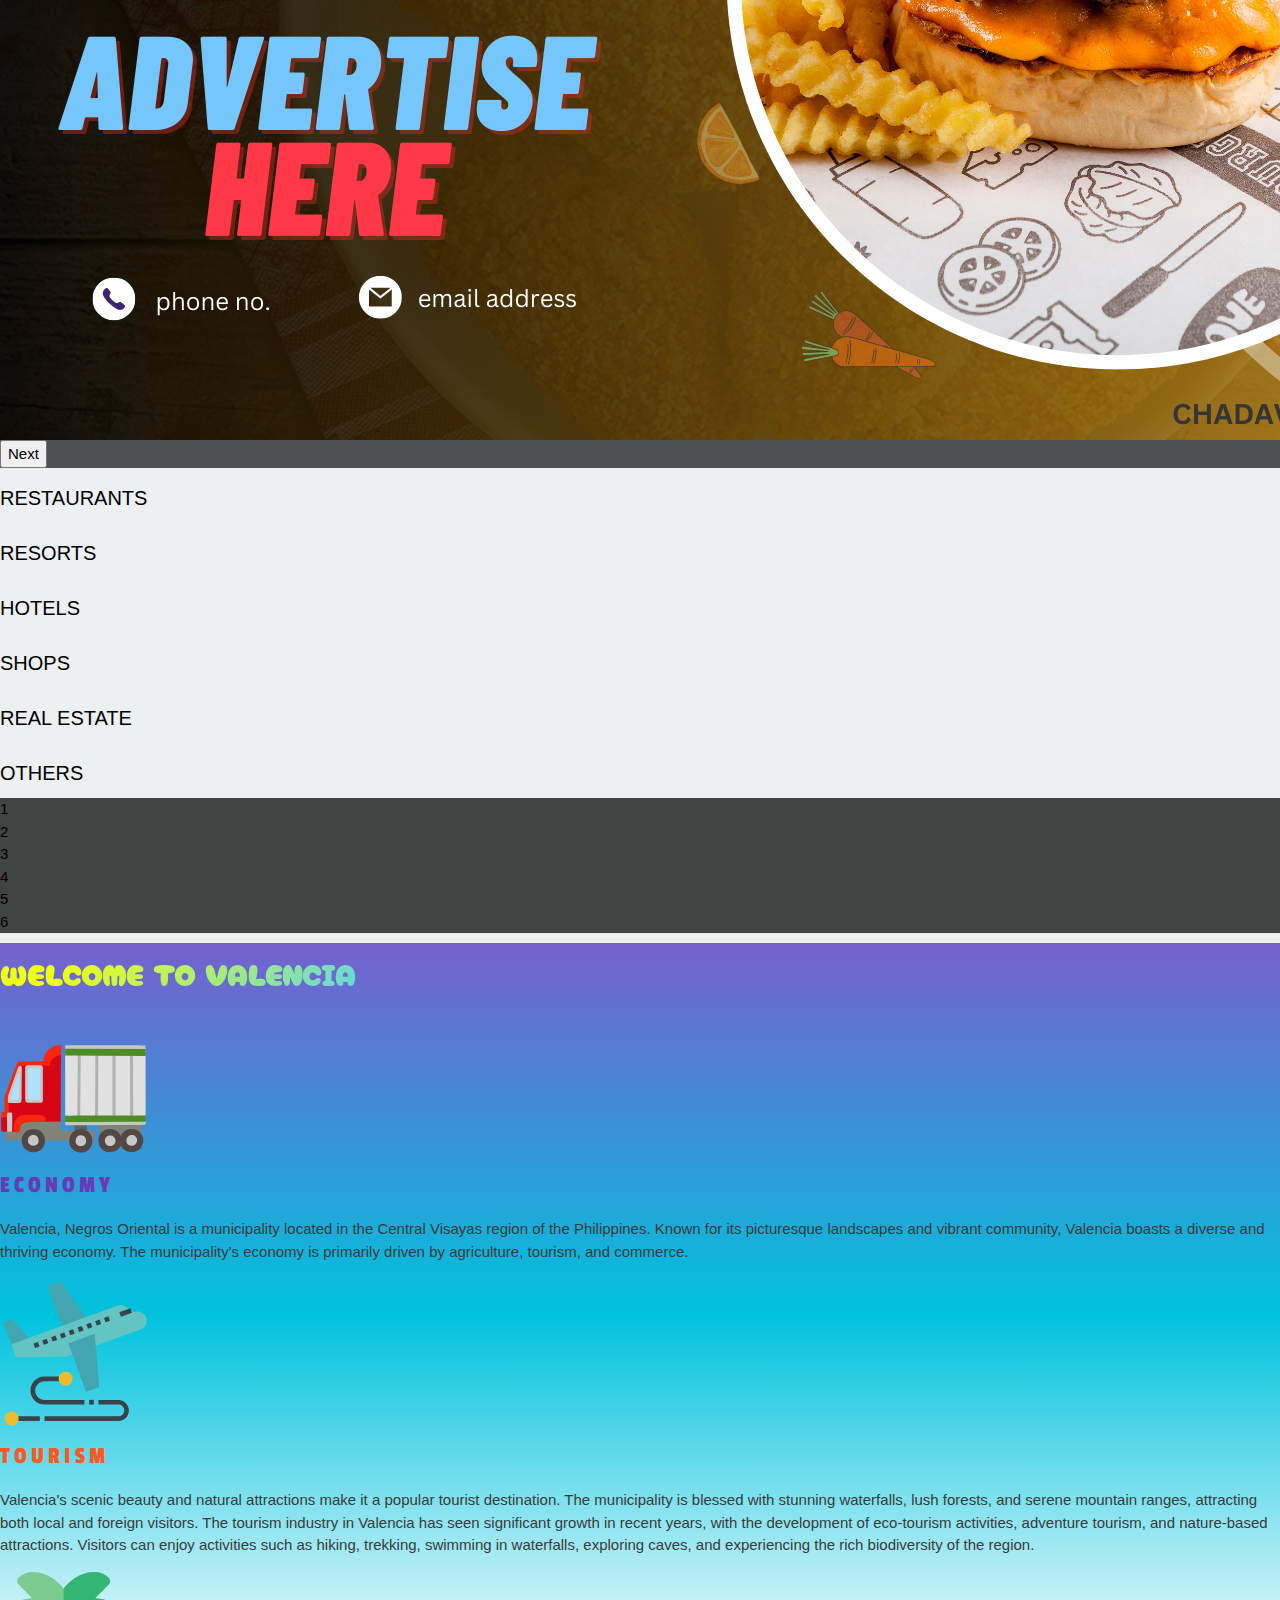
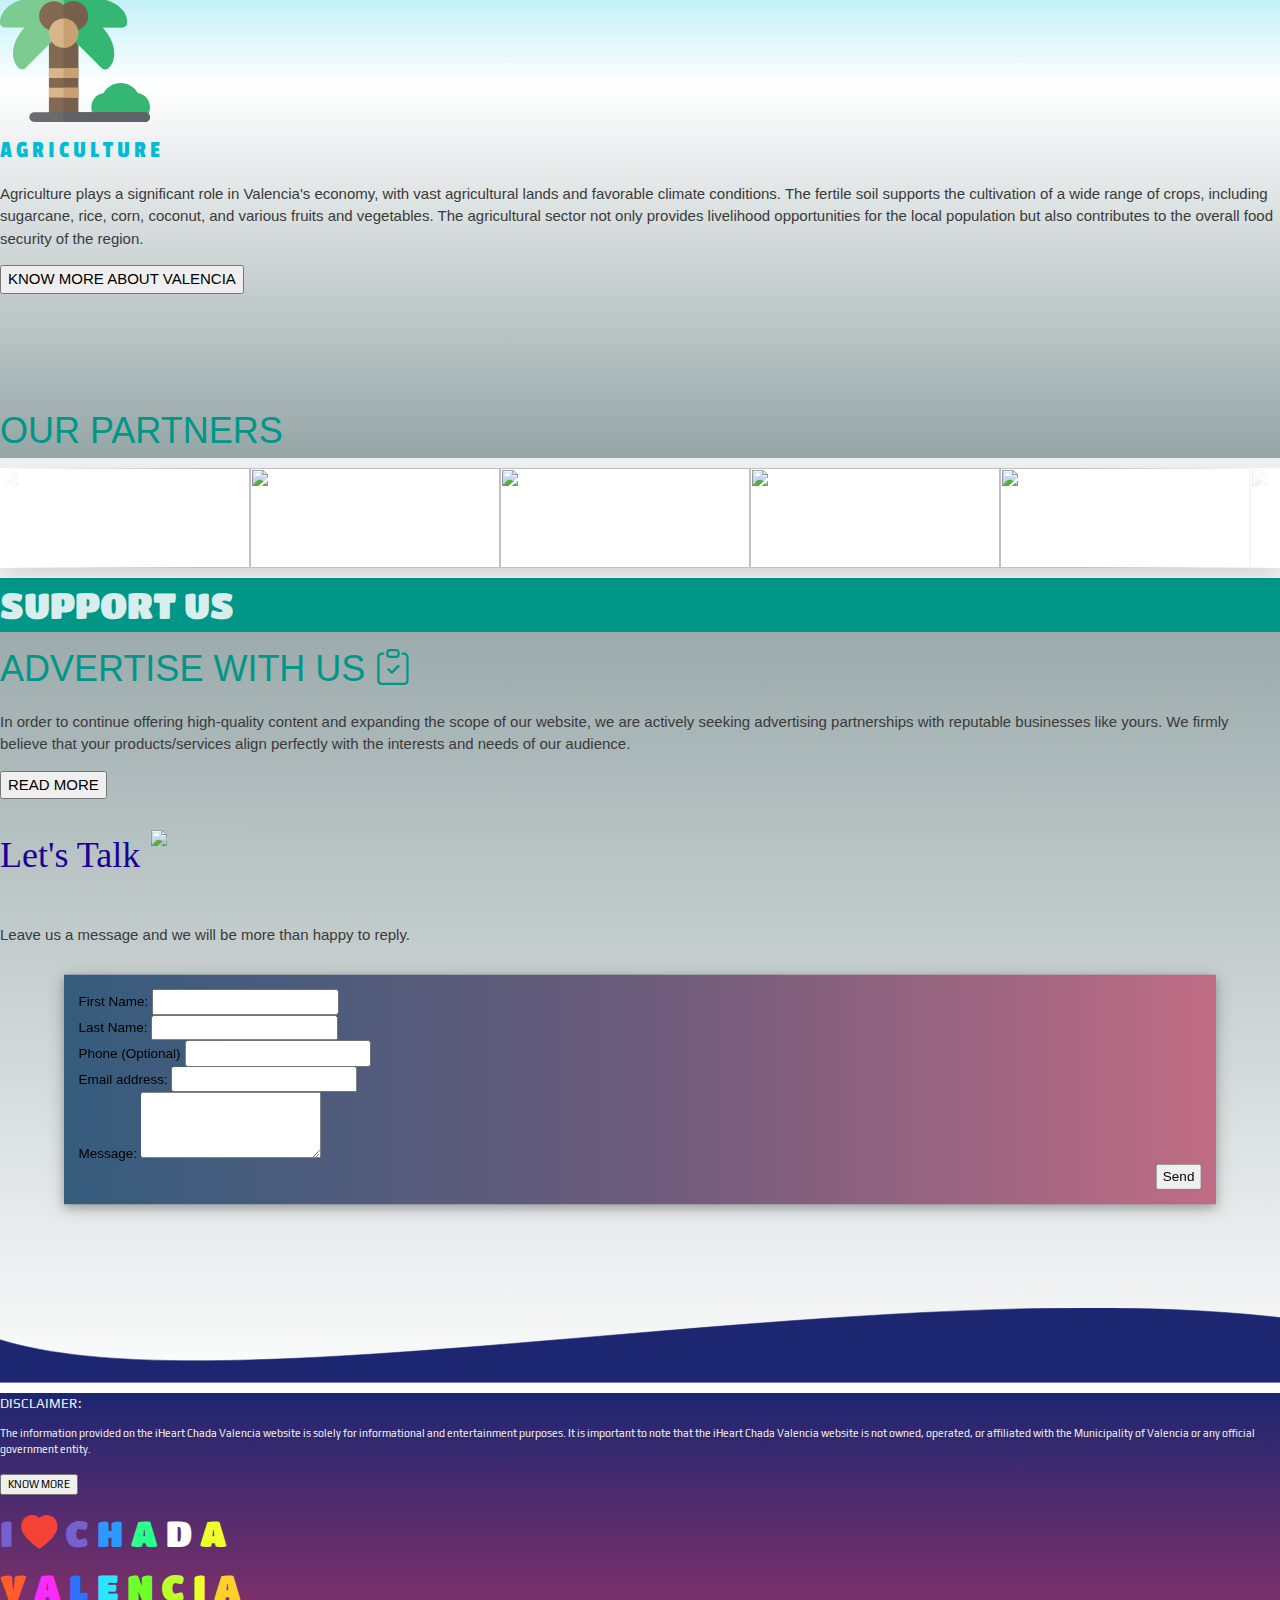
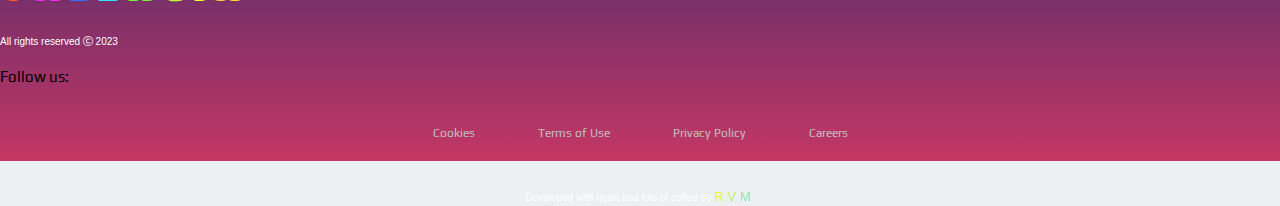
==== commit 51b14c08: "Add files via upload" ====
--- a/index.html
+++ b/index.html
@@ -523,10 +523,10 @@
             <p>
               Follow us:
             </p>
-            <img src="img/iheart-logo.png" alt="" width="50" height="50" class="w3-image">
+            <!-- <img src="img/iheart-logo.png" alt="" width="50" height="50" class="w3-image">
             <p>
               This website is owned and operated by <br> iHeartCode PH
-            </p>
+            </p> -->
           </div>
         </div>
       </div>
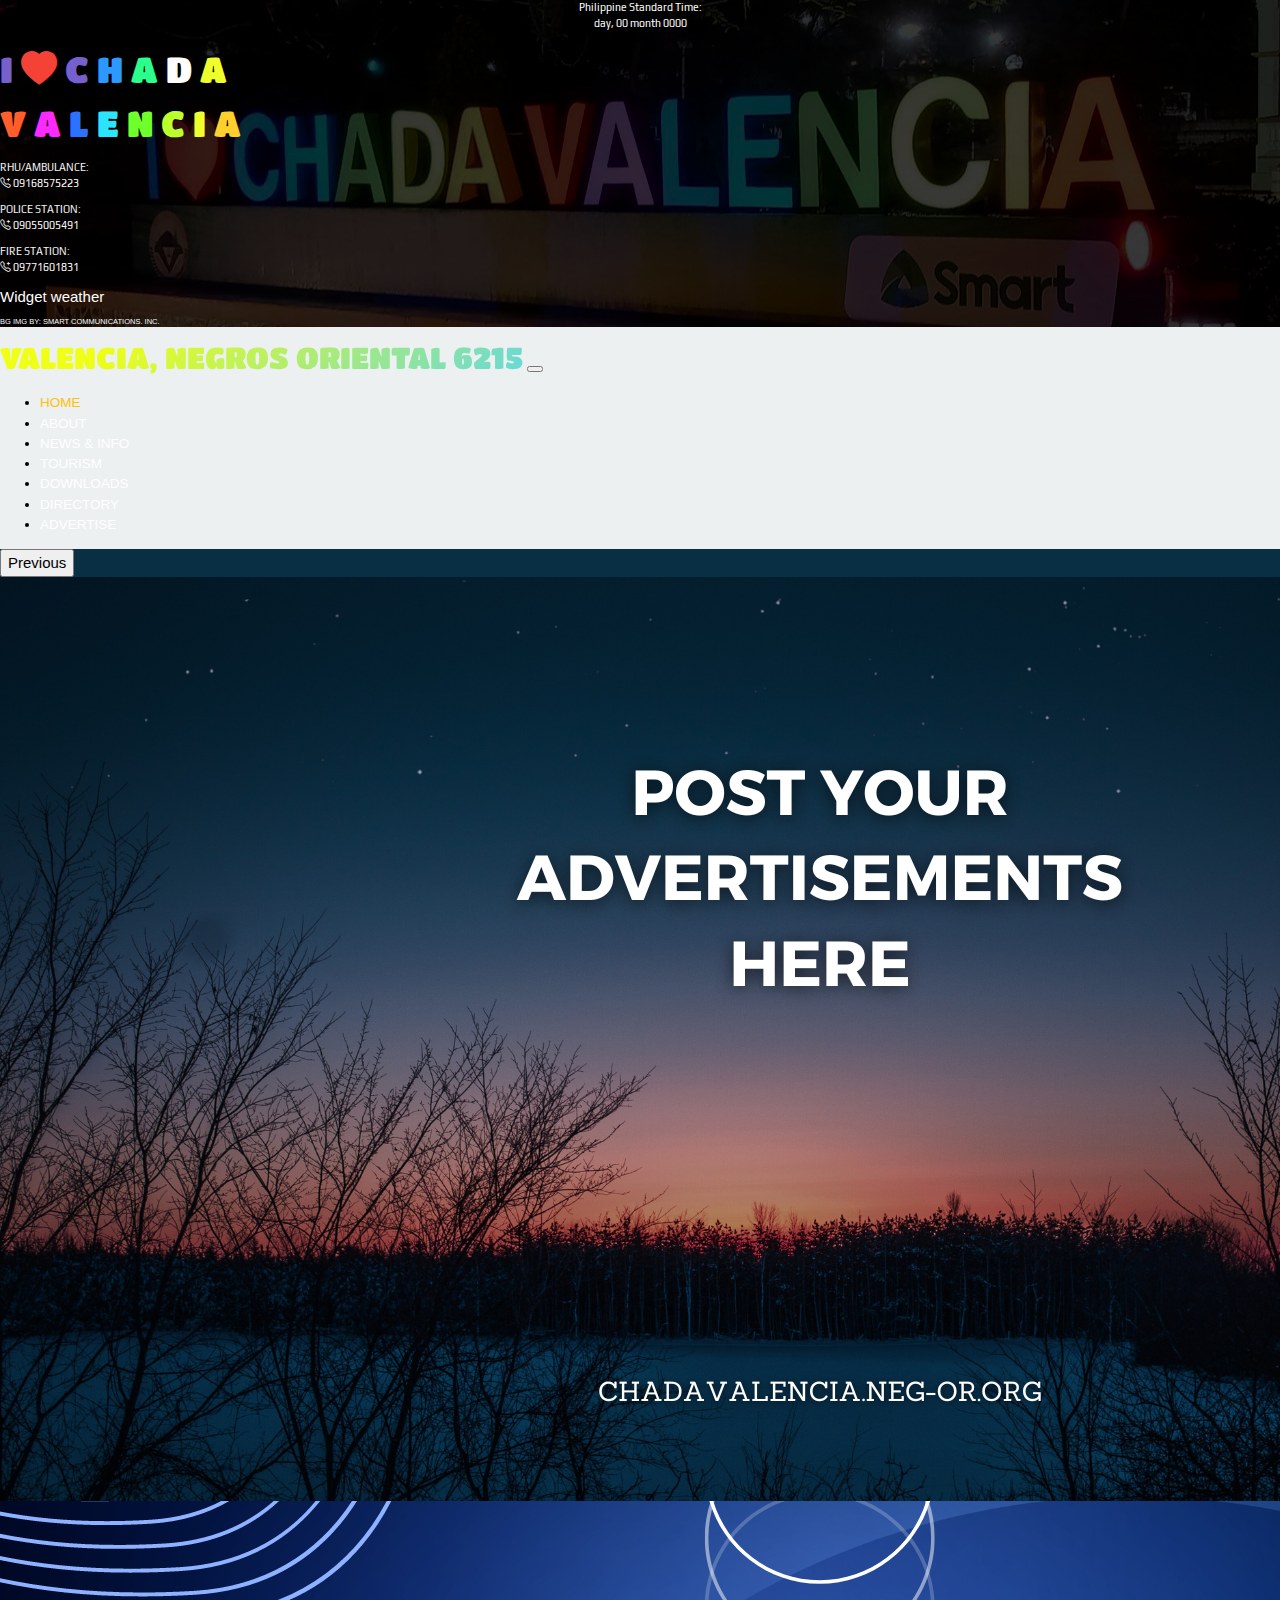
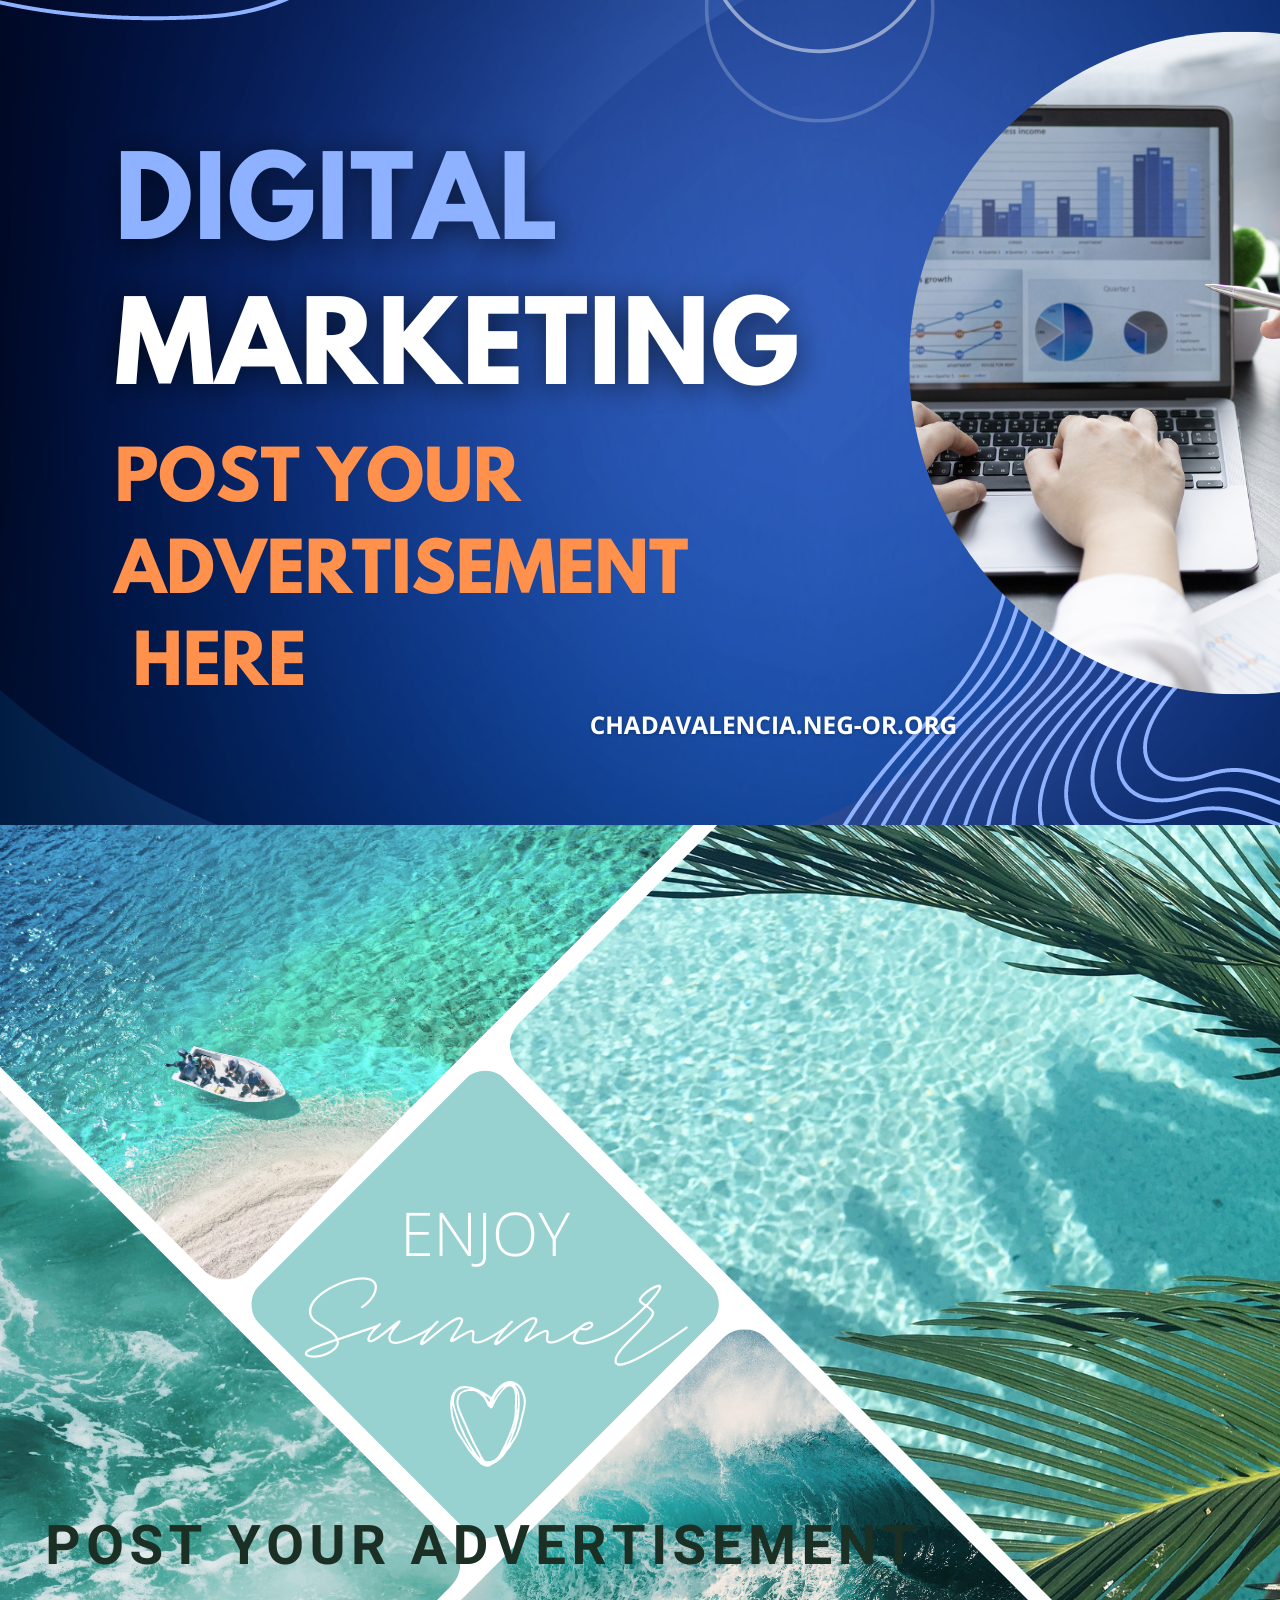
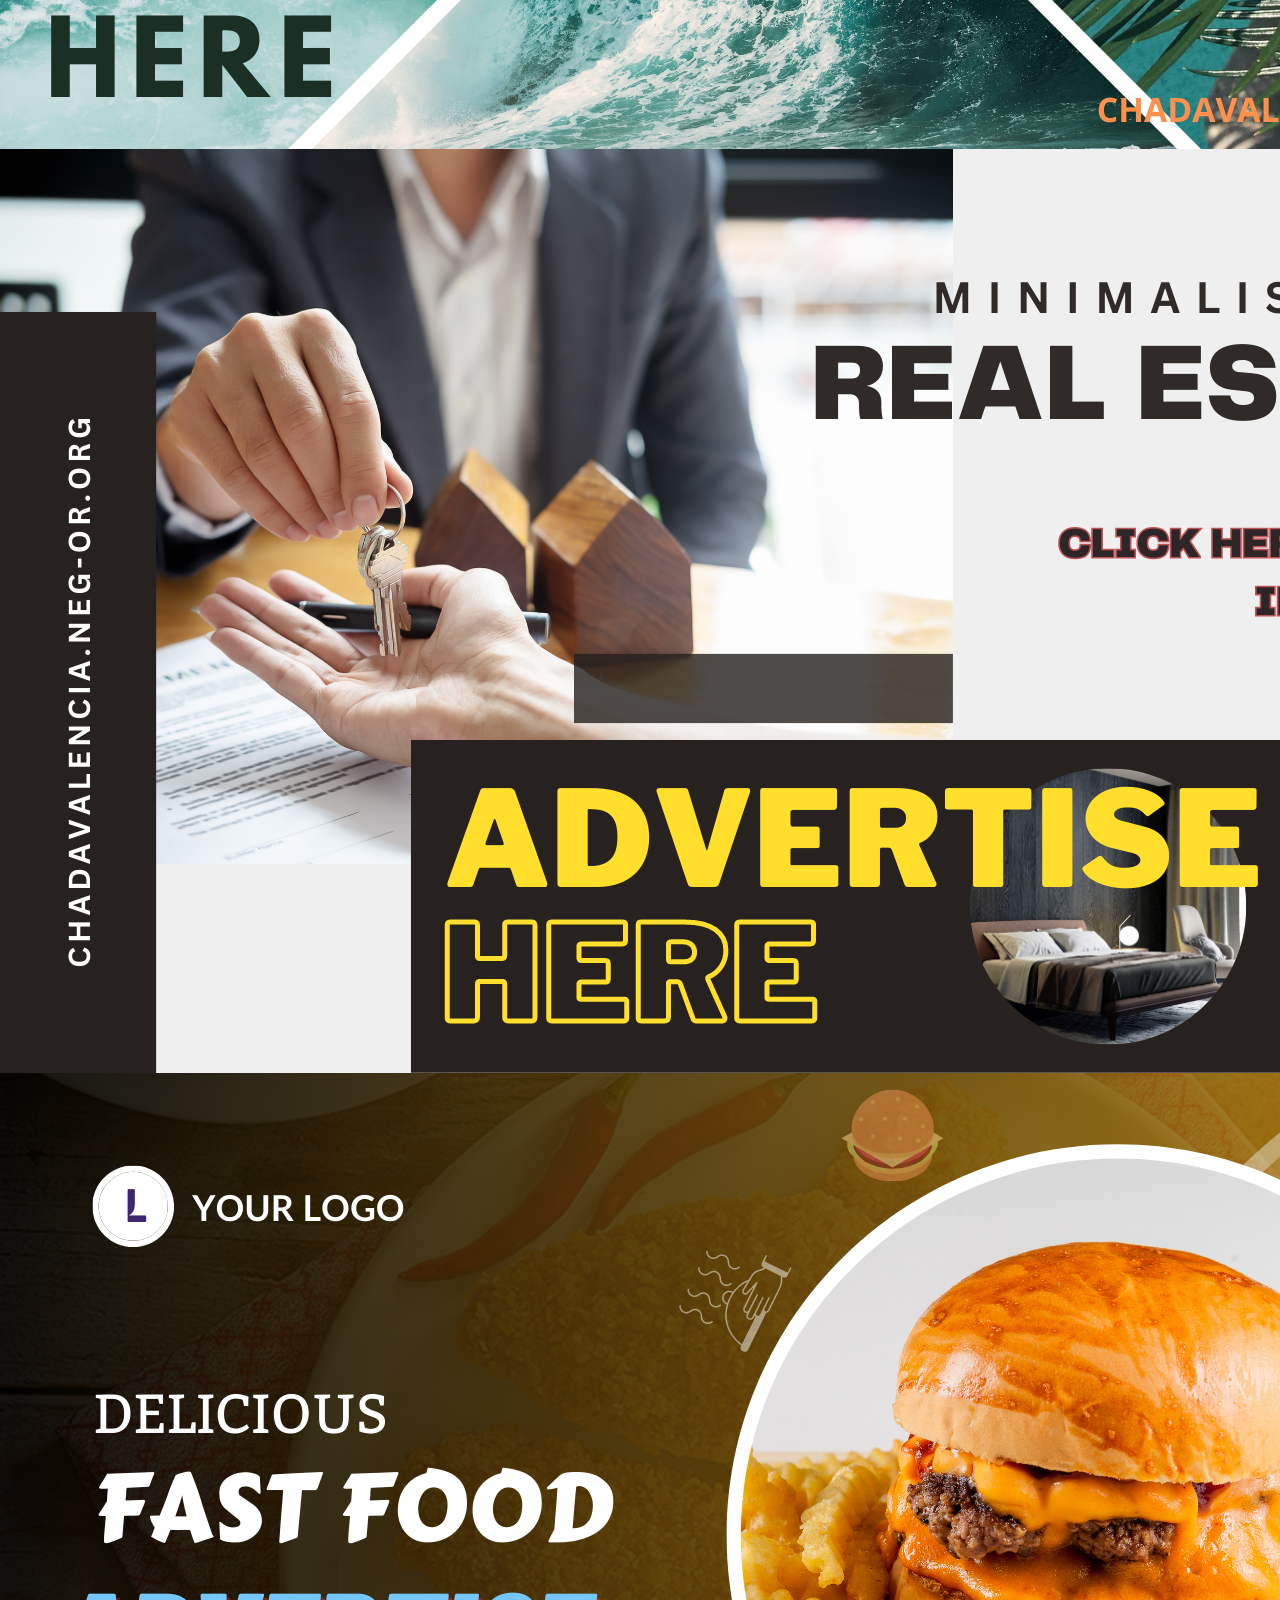
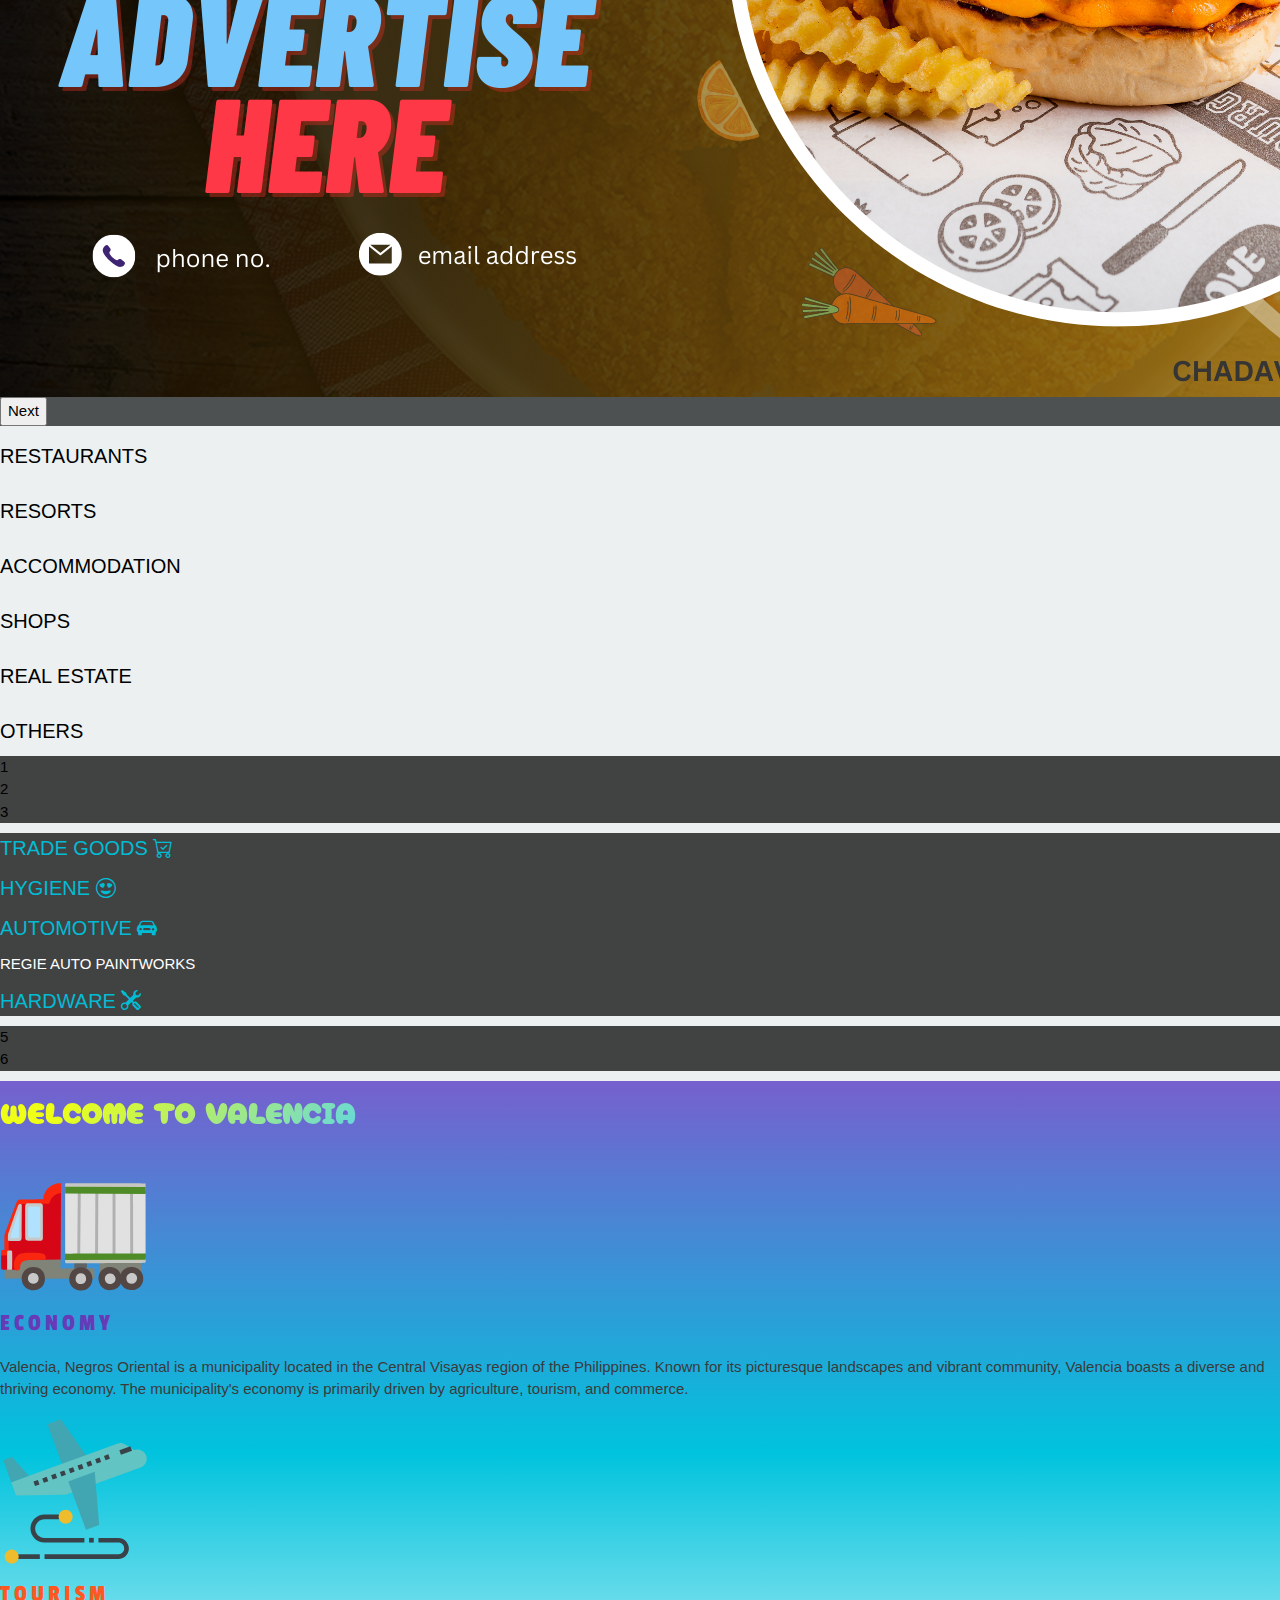
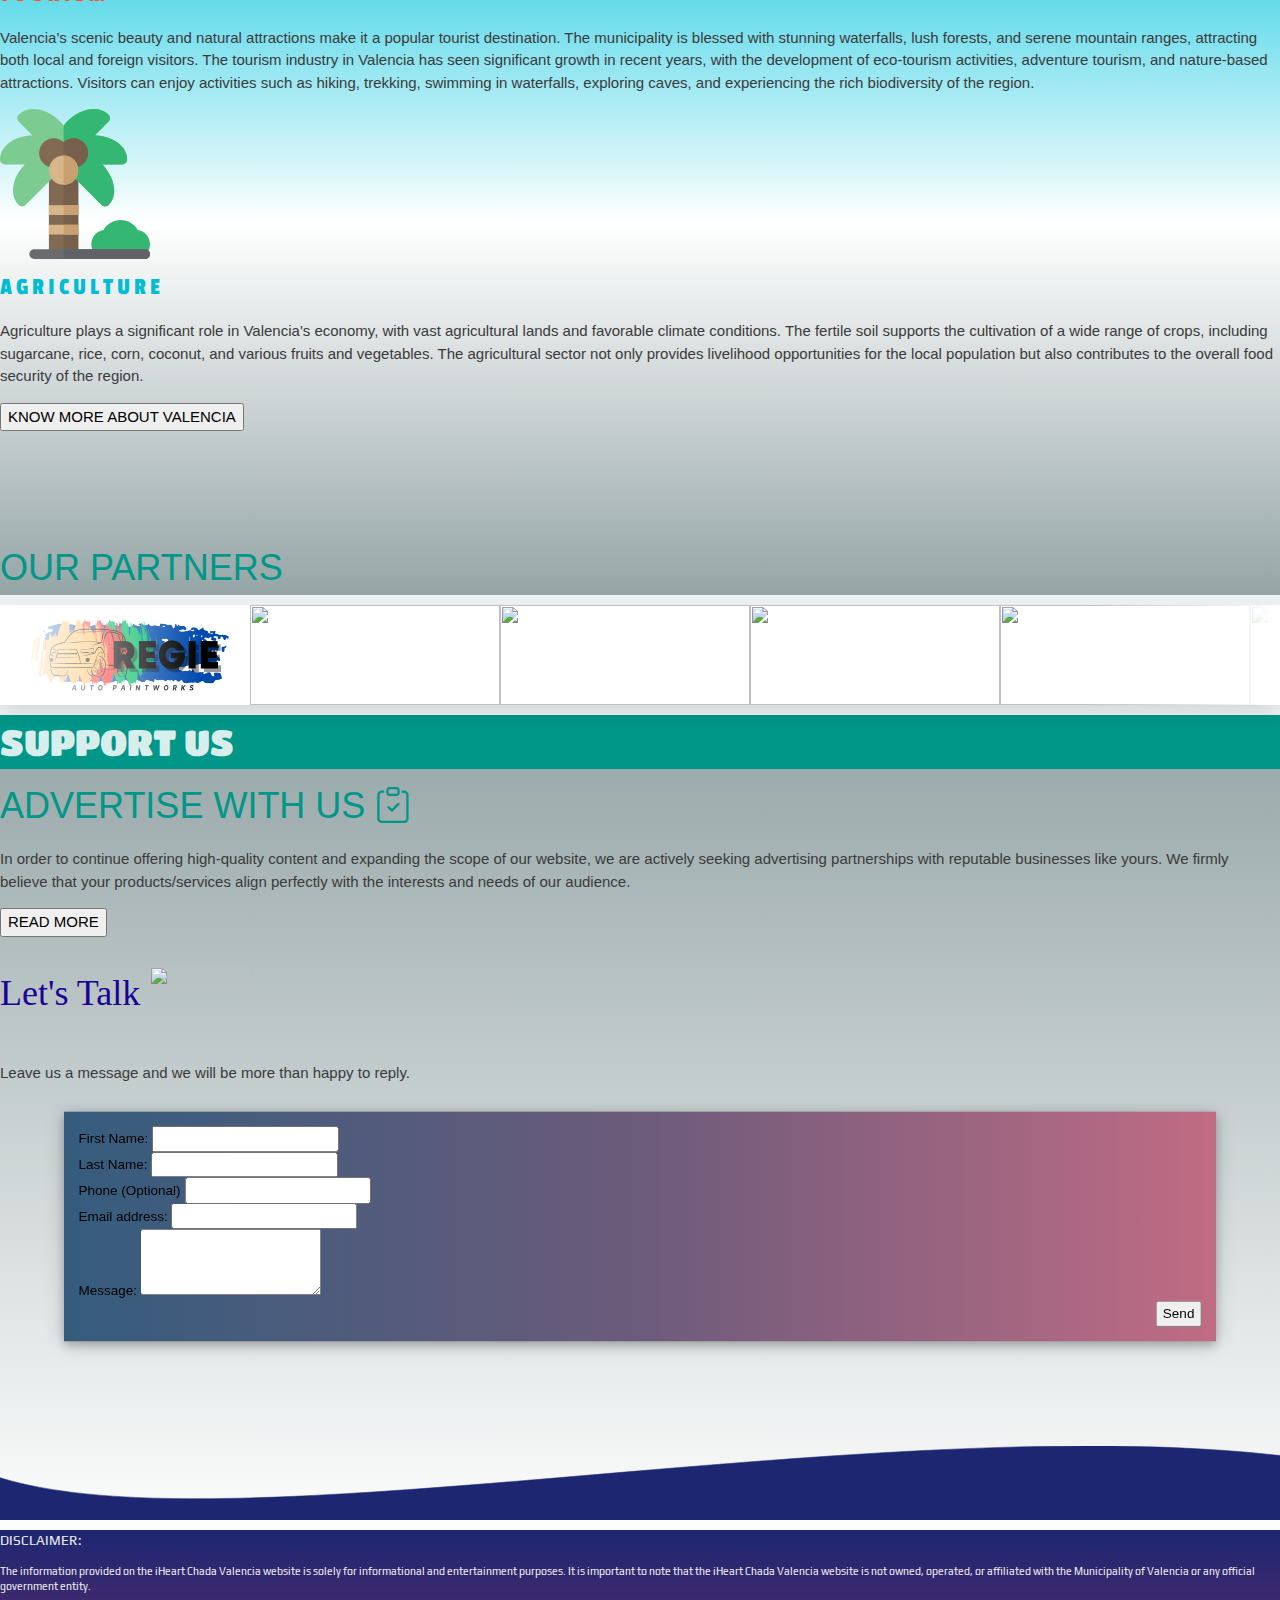
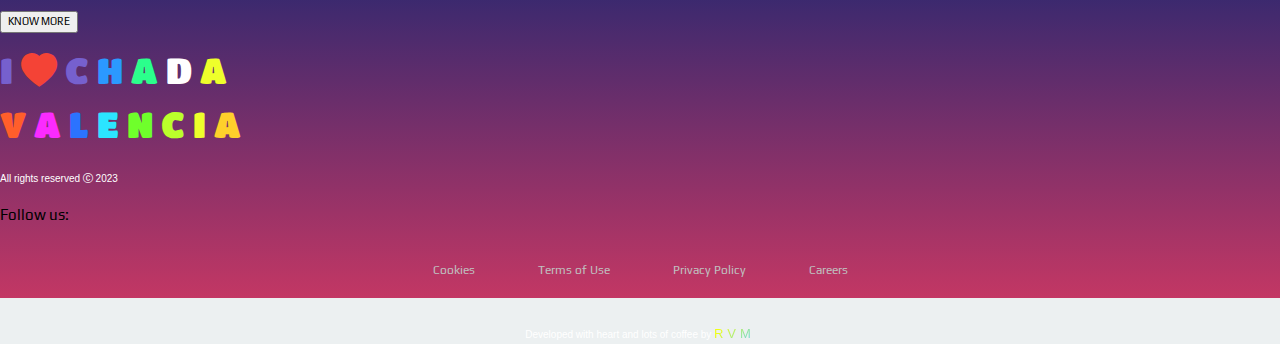
==== commit 24bab869: "Add files via upload" ====
--- a/index.html
+++ b/index.html
@@ -20,7 +20,7 @@
   <link rel="stylesheet" href="valstyles.css">
   <link href="https://cdn.jsdelivr.net/npm/bootstrap@5.3.0-alpha3/dist/css/bootstrap.min.css" rel="stylesheet"
     integrity="sha384-KK94CHFLLe+nY2dmCWGMq91rCGa5gtU4mk92HdvYe+M/SXH301p5ILy+dN9+nJOZ" crossorigin="anonymous">
-    <script src="valscripts.js"></script>
+    
   <script src="https://cdn.jsdelivr.net/npm/bootstrap@5.3.0-alpha3/dist/js/bootstrap.bundle.min.js"
     integrity="sha384-ENjdO4Dr2bkBIFxQpeoTz1HIcje39Wm4jDKdf19U8gI4ddQ3GYNS7NTKfAdVQSZe"
     crossorigin="anonymous"></script>
@@ -28,6 +28,7 @@
   <script src="https://ajax.googleapis.com/ajax/libs/jquery/3.6.4/jquery.min.js"></script>
   <script async src="https://cse.google.com/cse.js?cx=f1340ed61749c436a">
   </script>
+  <script type="text/javascript" src="http://code.jquery.com/jquery-latest.js"></script>
 </head>
 
 <body style="background: #ecf0f1;">
@@ -38,7 +39,7 @@
       <div class="row row-cols-1 px-0 pt-sm-3 pb-0 m-0" style="background: #000000c7;">
         <div class="col col-sm-3 pt-2 w3-animate-opacity" style="font-family: 'Play';">
           <div class="display-date">
-            <span style="font-size: 0.9rem;">Philippine Standard Time:</span> <br>
+            <span>Philippine Standard Time:</span> <br>
             <span id="day">day</span>,
             <span id="daynum">00</span>
             <span id="month">month</span>
@@ -120,10 +121,10 @@
             <a class="nav-link w3-hover-text-amber" href="news.html">NEWS & INFO</a>
           </li>
           <li class="nav-item me-xl-4">
-            <a class="nav-link w3-hover-text-amber" href="#">TOURISM</a>
-          </li>
-          <li class="nav-item me-xl-4">
-            <a class="nav-link w3-hover-text-amber" href="#">EVENTS</a>
+            <a class="nav-link w3-hover-text-amber" target="_blank" href="https://www.visitnegrosoriental.com/">TOURISM</a>
+          </li>
+          <li class="nav-item me-xl-4">
+            <a class="nav-link w3-hover-text-amber" href="#">DOWNLOADS</a>
           </li>
           <li class="nav-item me-xl-4">
             <a class="nav-link w3-hover-text-amber" href="#">DIRECTORY</a>
@@ -222,12 +223,12 @@
         <div class="nav-item col col-sm-2 val-mid-nav px-0 m-0 accordion-item " style="padding-top: 5px;">
           <h4 class="nav-link text-white collapsed" type="button" data-bs-toggle="collapse"
             data-bs-target="#flush-collapseThree" aria-expanded="false" aria-controls="flush-collapseOne">
-            HOTELS
+            ACCOMMODATION
           </h4>
         </div>
         <div class="nav-item col col-sm-2 val-mid-nav px-0 m-0 accordion-item " style="padding-top: 5px;">
           <h4 class="nav-link text-white collapsed" type="button" data-bs-toggle="collapse"
-            data-bs-target="#flush-collapseFour" aria-expanded="false" aria-controls="flush-collapseOne">
+            data-bs-target="#flush-collapseFour" aria-expanded="false" aria-controls="flush-collapseFour">
             SHOPS
           </h4>
         </div>
@@ -265,7 +266,26 @@
       <div id="flush-collapseFour" class="accordion-collapse collapse text-white justify-content-center text-center"
         data-bs-parent="#accordionFlushExample" style="background-color: #000000b9;">
         <div class="accordion-body p-5">
-          4
+          <div class="container-fluid">
+            <div class="row row-cols-1 g-4">
+              <div class="col col-sm-6 col-md-4 col-lg-3">
+                <h4 class="w3-text-cyan">TRADE GOODS <i class="bi bi-cart-check"></i></h4>
+                
+              </div>
+              <div class="col col-sm-6 col-md-4 col-lg-3">
+                <h4 class="w3-text-cyan">HYGIENE <i class="bi bi-emoji-heart-eyes"></i></h4>
+                
+              </div>
+              <div class="col col-sm-6 col-md-4 col-lg-3">
+                <h4 class="w3-text-cyan">AUTOMOTIVE <i class="bi bi-car-front-fill"></i></h4>
+                <a href="regie.html" target="_blank" class="w3-hover-text-amber">REGIE AUTO PAINTWORKS</a>
+              </div>
+              <div class="col col-sm-6 col-md-4 col-lg-3">
+                <h4 class="w3-text-cyan">HARDWARE <i class="bi bi-tools"></i></h4>
+                
+              </div>
+            </div>
+          </div>
         </div>
       </div>
       <div id="flush-collapseFive" class="accordion-collapse collapse text-white justify-content-center text-center"
@@ -286,7 +306,7 @@
       <div class="row row-cols-1 p-2 pt-sm-5 justify-content-center">
         <div class="col text-center w3-text-light-grey py-5 px-0">
           <h1 style="font-family: 'Cherry Bomb One', cursive;">
-           <span class="animate-charcter px-2 border border-3 rounded fs-1">WELCOME TO VALENCIA</span> 
+           <span class="animate-charcter px-2 border border-3 rounded fs-1 reveal">WELCOME TO VALENCIA</span> 
           </h1>
         </div>
         <div class="col col-sm-8 col-xl-4 p-2 p-sm-3 text-center">
@@ -350,7 +370,7 @@
       <div class="slider">
         <div class="slide-track">
           <div class="slide">
-            <img src="https://s3-us-west-2.amazonaws.com/s.cdpn.io/557257/1.png" height="100" width="250" alt="" />
+            <img src="img/ad-regie-logo.png" height="100" width="250" alt="" />
           </div>
           <div class="slide">
             <img src="https://s3-us-west-2.amazonaws.com/s.cdpn.io/557257/2.png" height="100" width="250" alt="" />
@@ -359,7 +379,7 @@
             <img src="https://s3-us-west-2.amazonaws.com/s.cdpn.io/557257/3.png" height="100" width="250" alt="" />
           </div>
           <div class="slide">
-            <img src="https://s3-us-west-2.amazonaws.com/s.cdpn.io/557257/4.png" height="100" width="250" alt="" />
+            <img src="img/adspace-1.png" height="100" width="250" alt="" />
           </div>
           <div class="slide">
             <img src="https://s3-us-west-2.amazonaws.com/s.cdpn.io/557257/5.png" height="100" width="250" alt="" />
@@ -368,13 +388,13 @@
             <img src="https://s3-us-west-2.amazonaws.com/s.cdpn.io/557257/6.png" height="100" width="250" alt="" />
           </div>
           <div class="slide">
-            <img src="https://s3-us-west-2.amazonaws.com/s.cdpn.io/557257/7.png" height="100" width="250" alt="" />
-          </div>
-          <div class="slide">
-            <img src="https://s3-us-west-2.amazonaws.com/s.cdpn.io/557257/1.png" height="100" width="250" alt="" />
-          </div>
-          <div class="slide">
-            <img src="https://s3-us-west-2.amazonaws.com/s.cdpn.io/557257/2.png" height="100" width="250" alt="" />
+            <img src="img/adspace-2.png" height="100" width="250" alt="" />
+          </div>
+          <div class="slide">
+            <img src="img/ad-regie-logo.png" height="100" width="250" alt="" />
+          </div>
+          <div class="slide">
+            <img src="img/adspace-3.png" height="100" width="250" alt="" />
           </div>
           <div class="slide">
             <img src="https://s3-us-west-2.amazonaws.com/s.cdpn.io/557257/3.png" height="100" width="250" alt="" />
@@ -411,7 +431,7 @@
       </div>
       <div class="row row-cols-1 py-5">
         <div class="col col-sm-6 text-center p-xl-5">
-          <div class="px-xl-5">
+          <div class="px-xl-5 reveal">
             <h1 class="w3-text-teal">ADVERTISE WITH US <i class="bi bi-clipboard-check"></i></h1>
             <p class="w3-text-dark-gray">
               In order to continue offering high-quality content and expanding the scope of our website, we are actively
@@ -423,8 +443,8 @@
           <div> <a href="adterms.html" target="_parent"><button class="btn btn-primary">READ MORE</button></a> </div>
         </div>
   
-        <div class="col col-sm-6">
-          <div class=" text-center ">
+        <div class="col col-sm-6 pt-5">
+          <div class=" text-center reveal">
             <h1 style="font-family:cursive; color: #1a0296;">
               Let's Talk <span><img src="img/chat-svgrepo-com.svg" width="100" height="100" class="w3-image" alt=""></span>
             </h1>
@@ -433,38 +453,38 @@
             </p>
           </div>
           <form id="my_form" class="w3-container w3-card-4 w3-padding-16 reveal rounded"
-            style="scale: 0.9; background: linear-gradient(to right, #355c7d, #6c5b7b, #c06c84);"
-            action="https://formsubmit.co/5520477b36b684ac3fd8f4d8870df9bc" method="POST" target="_blank" enctype="multipart/form-data">
-            <input type="text" name="_honey" style="display: none;">
-            <input type="hidden" name="_captcha" value="false">
-            <div class="row row-cols-1">
-              <div class="col-md-4  mb-3">
-                <label for="firstName" class="form-label text-white">First Name:</label>
-                <input type="text" class="form-control" name="First&nbsp;Name" id="firstName" placeholder="" required>
-              </div>
-              <div class="col-md-4 mb-3">
-                <label for="lastName" class="form-label text-white">Last Name:</label>
-                <input type="text" class="form-control" name="Last&nbsp;Name" id="lastName" placeholder="" required>
-              </div>
-              <div class="col-md-4 mb-3">
-                <label for="phone" class="form-label text-white">Phone (Optional)</label>
-                <input type="" class="form-control" name="Phone&nbsp;Number" id="phone" placeholder="">
-              </div>
-            </div>
-            <div class="mb-3">
-              <label for="exampleFormControlInput1" class="form-label text-white">Email address:</label>
-              <input type="email" class="form-control" name="Email&nbsp;Address" id="exampleFormControlInput1"
-                placeholder="" required>
-            </div>
-            <div class="mb-3">
-              <label for="message" class="form-label text-white">Message:</label>
-              <textarea class="form-control" name="Message" id="message" rows="3" required></textarea>
-            </div>
-            <!-- <input class="w3-check" type="checkbox" checked name="Like">
-                <label>I Like it!</label> -->
-            <button type="submit" class="btn btn-danger w3-right w3-theme">Send</button>
-          </form>
-        </div>
+          style="scale: 0.9; background: linear-gradient(to right, #355c7d, #6c5b7b, #c06c84);"
+          action="https://formsubmit.co/5520477b36b684ac3fd8f4d8870df9bc" method="POST" target="_blank" enctype="multipart/form-data">
+          <input type="text" name="_honey" style="display: none;">
+          <input type="hidden" name="_captcha" value="false">
+          <div class="row row-cols-1">
+            <div class="col-md-4  mb-3">
+              <label for="firstName" class="form-label text-white">First Name:</label>
+              <input type="text" class="form-control" name="First&nbsp;Name" id="firstName" placeholder="" required>
+            </div>
+            <div class="col-md-4 mb-3">
+              <label for="lastName" class="form-label text-white">Last Name:</label>
+              <input type="text" class="form-control" name="Last&nbsp;Name" id="lastName" placeholder="" required>
+            </div>
+            <div class="col-md-4 mb-3">
+              <label for="phone" class="form-label text-white">Phone (Optional)</label>
+              <input type="" class="form-control" name="Phone&nbsp;Number" id="phone" placeholder="">
+            </div>
+          </div>
+          <div class="mb-3">
+            <label for="exampleFormControlInput1" class="form-label text-white">Email address:</label>
+            <input type="email" class="form-control" name="Email&nbsp;Address" id="exampleFormControlInput1"
+              placeholder="" required>
+          </div>
+          <div class="mb-3">
+            <label for="message" class="form-label text-white">Message:</label>
+            <textarea class="form-control" name="Message" id="message" rows="3" required></textarea>
+          </div>
+          <!-- <input class="w3-check" type="checkbox" checked name="Like">
+              <label>I Like it!</label> -->
+          <button type="submit" class="btn btn-danger w3-right w3-theme">Send</button>
+        </form>
+          </div>
       </div>
     </div>
   
@@ -548,64 +568,9 @@
         <span class="animate-charcter w3-wide" style="font-size: small;">RVM</span>
       </p>
     </div>
-  
+    <script type="text/javascript" src="valscripts.js"></script>
   </section>
-  <script>
-    const displayTime = document.querySelector(".display-time");
-    // Time
-    function showTime() {
-      let time = new Date();
-      displayTime.innerText = time.toLocaleTimeString("en-US", { hour12: true });
-      setTimeout(showTime, 1000);
-    }
-
-    showTime();
-
-    // Date
-    function updateDate() {
-      let today = new Date();
-
-      // return number
-      let dayName = today.getDay(),
-        dayNum = today.getDate(),
-        month = today.getMonth(),
-        year = today.getFullYear();
-
-      const months = [
-        "January",
-        "February",
-        "March",
-        "April",
-        "May",
-        "June",
-        "July",
-        "August",
-        "September",
-        "October",
-        "November",
-        "December",
-      ];
-      const dayWeek = [
-        "Sunday",
-        "Monday",
-        "Tuesday",
-        "Wednesday",
-        "Thursday",
-        "Friday",
-        "Saturday",
-      ];
-      // value -> ID of the html element
-      const IDCollection = ["day", "daynum", "month", "year"];
-      // return value array with number as a index
-      const val = [dayWeek[dayName], dayNum, months[month], year];
-      for (let i = 0; i < IDCollection.length; i++) {
-        document.getElementById(IDCollection[i]).firstChild.nodeValue = val[i];
-      }
-    }
-
-    updateDate();
-
-  </script>
+  
 </body>
 
 </html>--- a/valstyles.css
+++ b/valstyles.css
@@ -57,12 +57,12 @@
 .display-date {
   color: #ffffff;;
   text-align: center;
-  font-size: 0.9rem;
+  font-size: 0.7rem;
 }
 
 .display-time {
   display: block;
-  font-size: 0.9rem;
+  font-size: 0.7rem;
   color: #ffffff;
   transition: ease-in-out 0.1s;
   transition-property: background, box-shadow, color;
@@ -108,7 +108,7 @@
   font-size: 0.7rem!important;
 }
 .hotline-number{
-  font-size: 0.9rem!important;
+  font-size: 0.7rem!important;
   color: white;
 }
 
@@ -119,10 +119,10 @@
     display: inline-block;
   }
   .hotline{
-    font-size: 0.7rem!important;
+    font-size: 0.6rem!important;
   }
   .hotline-number{
-    font-size: 0.8rem!important;
+    font-size: 0.7rem!important;
   }
 }
 
